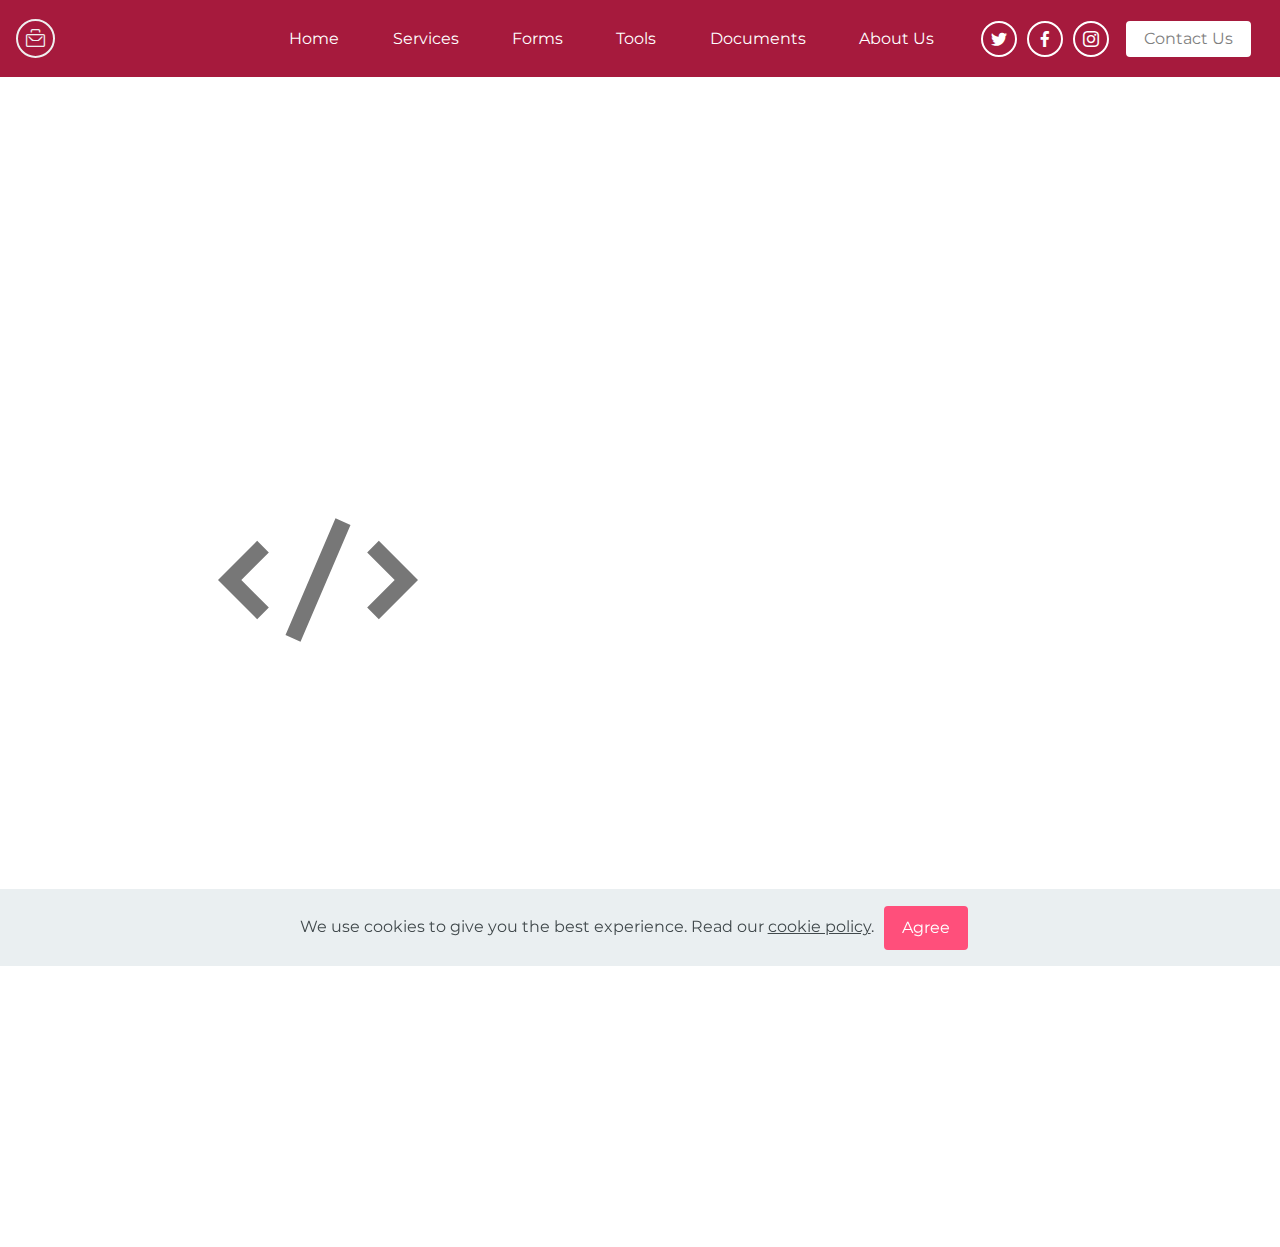
==== Form_Meeting_Logs.html @ e749a952 "Add files via upload" ====
<!DOCTYPE html>
<html  >
<head>
  <!-- Site made with Mobirise Website Builder v4.12.3, https://mobirise.com -->
  <meta charset="UTF-8">
  <meta http-equiv="X-UA-Compatible" content="IE=edge">
  <meta name="generator" content="Mobirise v4.12.3, mobirise.com">
  <meta name="viewport" content="width=device-width, initial-scale=1, minimum-scale=1">
  <link rel="shortcut icon" href="assets/images/800px-lady-with-an-ermine-leonardo-da-vinci-google-art-project-128x172.png" type="image/x-icon">
  <meta name="description" content="Form_Meeting_Logs">
  
  
  <title>Form_Meeting_Logs</title>
  <link rel="stylesheet" href="assets/web/assets/mobirise-icons/mobirise-icons.css">
  <link rel="stylesheet" href="assets/web/assets/mobirise-icons-bold/mobirise-icons-bold.css">
  <link rel="stylesheet" href="assets/tether/tether.min.css">
  <link rel="stylesheet" href="assets/bootstrap/css/bootstrap.min.css">
  <link rel="stylesheet" href="assets/bootstrap/css/bootstrap-grid.min.css">
  <link rel="stylesheet" href="assets/bootstrap/css/bootstrap-reboot.min.css">
  <link rel="stylesheet" href="assets/web/assets/gdpr-plugin/gdpr-styles.css">
  <link rel="stylesheet" href="assets/dropdown/css/style.css">
  <link rel="stylesheet" href="assets/socicon/css/styles.css">
  <link rel="stylesheet" href="assets/theme/css/style.css">
  <link rel="preload" as="style" href="assets/mobirise/css/mbr-additional.css"><link rel="stylesheet" href="assets/mobirise/css/mbr-additional.css" type="text/css">
  
  <script src="assets/web/assets/lazyload/lazyload.js"></script>

  

</head>
<body>

<!-- Analytics -->
Meligy consulting tools
<!-- /Analytics -->


  <section class="menu cid-rzB7jyCAAp" once="menu" id="menu2-7">

    
    

    <nav class="navbar navbar-dropdown navbar-fixed-top navbar-expand-lg">
        <div class="navbar-brand">
            
            <span class="navbar-caption-wrap"><a class="navbar-caption text-white display-5" href="https://mobiri.se"><span class="mbrib-briefcase mbr-iconfont mbr-iconfont-btn" style="font-size: 19px; color: rgb(239, 239, 239);"></span></a></span>
        </div>
        <button class="navbar-toggler" type="button" data-toggle="collapse" data-target="#navbarSupportedContent" aria-controls="navbarNavAltMarkup" aria-expanded="false" aria-label="Toggle navigation">
            <div class="hamburger">
                <span></span>
                <span></span>
                <span></span>
                <span></span>
            </div>
        </button>
      <div class="collapse navbar-collapse" id="navbarSupportedContent">
            <ul class="navbar-nav nav-dropdown" data-app-modern-menu="true"><li class="nav-item">
                    <a class="nav-link link text-white display-4" href="https://ithw.com" aria-expanded="true">
                        Home
                    </a>
                </li>
                <li class="nav-item">
                    <a class="nav-link link text-white display-4" href="https://ithw.com">
                        Services
                    </a>
                </li><li class="nav-item"><a class="nav-link link text-white display-4" href="https://ithw.com">
                        Forms</a></li><li class="nav-item"><a class="nav-link link text-white display-4" href="https://ithw.com">
                        Tools</a></li><li class="nav-item"><a class="nav-link link text-white display-4" href="https://ithw.com">
                        Documents</a></li>
                <li class="nav-item">
                    <a class="nav-link link text-white display-4" href="https://ithw.com">
                        About Us
                    </a>
                </li></ul>
            <div class="icons-menu">
              <div class="soc-item">
                <a href="https://www.facebook.com/Advisors2030" target="_blank">
                  <span class="mbr-iconfont socicon-twitter socicon"></span>
                </a>
              </div>
              <div class="soc-item">
                <a href="https://www.facebook.com/Advisors2030" target="_blank">
                  <span class="mbr-iconfont socicon-facebook socicon"></span>
                </a>
              </div>
              <div class="soc-item">
                <a href="https://www.facebook.com/Advisors2030" target="_blank">
                  <span class="mbr-iconfont socicon-instagram socicon"></span>
                </a>
              </div>
              
              
              
            </div>
            <div class="navbar-buttons mbr-section-btn"><a class="btn btn-sm btn-white display-4" href="mailto:advisors2030@outlook.com">
                    Contact Us
                </a></div>
      </div>
    </nav>
</section>

<div id="custom-html-a"><!-- Type valid HTML here -->

<div>
    
    <svg xmlns="http://www.w3.org/2000/svg" viewBox="0 0 24 24" fill="#777" width="200" height="200"><path d="M6.1 8.7L2.8 12l3.3 3.3-1.4 1.4L0 12l4.7-4.7 1.4 1.4zm13.2-1.4l-1.4 1.4 3.3 3.3-3.3 3.3 1.4 1.4L24 12l-4.7-4.7zM8.1 18.6l1.8.8 6-14-1.8-.8-6 14z"></path></svg>
    
    <iframe width="640px" height="480px" src="https://forms.office.com/Pages/ResponsePage.aspx?id=DQSIkWdsW0yxEjajBLZtrQAAAAAAAAAAAAYAAIggKUZURURYWEVFUFMySlBMMTRMNDM4R0M5WTIySS4u&amp;embed=true" frameborder="5" marginwidth="10" marginheight="10" style="border: none; max-width:500%; max-height:400vh" allowfullscreen="1" webkitallowfullscreen="1" mozallowfullscreen="1" msallowfullscreen=""> </iframe>
</div></div>

<iframe width="640px" height="480px" src="https://forms.office.com/Pages/ResponsePage.aspx?id=DQSIkWdsW0yxEjajBLZtrQAAAAAAAAAAAAYAAIggKUZURURYWEVFUFMySlBMMTRMNDM4R0M5WTIySS4u&amp;embed=true" frameborder="0" marginwidth="0" marginheight="0" style="border: none; max-width:100%; max-height:100vh" allowfullscreen="" webkitallowfullscreen="" mozallowfullscreen="" msallowfullscreen="" class="cid-spAYeFLg3x" id="testimonials1-b" data-rv-view="73"> </iframe>


  <script src="assets/web/assets/jquery/jquery.min.js"></script>
  <script src="assets/popper/popper.min.js"></script>
  <script src="assets/tether/tether.min.js"></script>
  <script src="assets/bootstrap/js/bootstrap.min.js"></script>
  <script src="assets/web/assets/cookies-alert-plugin/cookies-alert-core.js"></script>
  <script src="assets/web/assets/cookies-alert-plugin/cookies-alert-script.js"></script>
  <script src="assets/smoothscroll/smooth-scroll.js"></script>
  <script src="assets/dropdown/js/nav-dropdown.js"></script>
  <script src="assets/dropdown/js/navbar-dropdown.js"></script>
  <script src="assets/touch-swipe/jquery.touch-swipe.min.js"></script>
  <script src="assets/theme/js/script.js"></script>
  
  
<input name="cookieData" type="hidden" data-cookie-customDialogSelector='null' data-cookie-colorText='#424a4d' data-cookie-colorBg='rgba(234, 239, 241, 0.99)' data-cookie-textButton='Agree' data-cookie-colorButton='' data-cookie-colorLink='#424a4d' data-cookie-underlineLink='true' data-cookie-text="We use cookies to give you the best experience. Read our <a href='privacy.html'>cookie policy</a>.">
  
</body>
</html>
---- assets/web/assets/mobirise-icons/mobirise-icons.css ----
@font-face {
  font-family: 'MobiriseIcons';
  src:  url('mobirise-icons.eot?spat4u');
  src:  url('mobirise-icons.eot?spat4u#iefix') format('embedded-opentype'),
    url('mobirise-icons.ttf?spat4u') format('truetype'),
    url('mobirise-icons.woff?spat4u') format('woff'),
    url('mobirise-icons.svg?spat4u#MobiriseIcons') format('svg');
  font-weight: normal;
  font-style: normal;
  font-display: swap;
}

[class^="mbri-"], [class*=" mbri-"] {
  /* use !important to prevent issues with browser extensions that change fonts */
  font-family: MobiriseIcons !important;
  speak: none;
  font-style: normal;
  font-weight: normal;
  font-variant: normal;
  text-transform: none;
  line-height: 1;

  /* Better Font Rendering =========== */
  -webkit-font-smoothing: antialiased;
  -moz-osx-font-smoothing: grayscale;
}

.mbri-add-submenu:before {
  content: "\e900";
}
.mbri-alert:before {
  content: "\e901";
}
.mbri-align-center:before {
  content: "\e902";
}
.mbri-align-justify:before {
  content: "\e903";
}
.mbri-align-left:before {
  content: "\e904";
}
.mbri-align-right:before {
  content: "\e905";
}
.mbri-android:before {
  content: "\e906";
}
.mbri-apple:before {
  content: "\e907";
}
.mbri-arrow-down:before {
  content: "\e908";
}
.mbri-arrow-next:before {
  content: "\e909";
}
.mbri-arrow-prev:before {
  content: "\e90a";
}
.mbri-arrow-up:before {
  content: "\e90b";
}
.mbri-bold:before {
  content: "\e90c";
}
.mbri-bookmark:before {
  content: "\e90d";
}
.mbri-bootstrap:before {
  content: "\e90e";
}
.mbri-briefcase:before {
  content: "\e90f";
}
.mbri-browse:before {
  content: "\e910";
}
.mbri-bulleted-list:before {
  content: "\e911";
}
.mbri-calendar:before {
  content: "\e912";
}
.mbri-camera:before {
  content: "\e913";
}
.mbri-cart-add:before {
  content: "\e914";
}
.mbri-cart-full:before {
  content: "\e915";
}
.mbri-cash:before {
  content: "\e916";
}
.mbri-change-style:before {
  content: "\e917";
}
.mbri-chat:before {
  content: "\e918";
}
.mbri-clock:before {
  content: "\e919";
}
.mbri-close:before {
  content: "\e91a";
}
.mbri-cloud:before {
  content: "\e91b";
}
.mbri-code:before {
  content: "\e91c";
}
.mbri-contact-form:before {
  content: "\e91d";
}
.mbri-credit-card:before {
  content: "\e91e";
}
.mbri-cursor-click:before {
  content: "\e91f";
}
.mbri-cust-feedback:before {
  content: "\e920";
}
.mbri-database:before {
  content: "\e921";
}
.mbri-delivery:before {
  content: "\e922";
}
.mbri-desktop:before {
  content: "\e923";
}
.mbri-devices:before {
  content: "\e924";
}
.mbri-down:before {
  content: "\e925";
}
.mbri-download:before {
  content: "\e989";
}
.mbri-drag-n-drop:before {
  content: "\e927";
}
.mbri-drag-n-drop2:before {
  content: "\e928";
}
.mbri-edit:before {
  content: "\e929";
}
.mbri-edit2:before {
  content: "\e92a";
}
.mbri-error:before {
  content: "\e92b";
}
.mbri-extension:before {
  content: "\e92c";
}
.mbri-features:before {
  content: "\e92d";
}
.mbri-file:before {
  content: "\e92e";
}
.mbri-flag:before {
  content: "\e92f";
}
.mbri-folder:before {
  content: "\e930";
}
.mbri-gift:before {
  content: "\e931";
}
.mbri-github:before {
  content: "\e932";
}
.mbri-globe:before {
  content: "\e933";
}
.mbri-globe-2:before {
  content: "\e934";
}
.mbri-growing-chart:before {
  content: "\e935";
}
.mbri-hearth:before {
  content: "\e936";
}
.mbri-help:before {
  content: "\e937";
}
.mbri-home:before {
  content: "\e938";
}
.mbri-hot-cup:before {
  content: "\e939";
}
.mbri-idea:before {
  content: "\e93a";
}
.mbri-image-gallery:before {
  content: "\e93b";
}
.mbri-image-slider:before {
  content: "\e93c";
}
.mbri-info:before {
  content: "\e93d";
}
.mbri-italic:before {
  content: "\e93e";
}
.mbri-key:before {
  content: "\e93f";
}
.mbri-laptop:before {
  content: "\e940";
}
.mbri-layers:before {
  content: "\e941";
}
.mbri-left-right:before {
  content: "\e942";
}
.mbri-left:before {
  content: "\e943";
}
.mbri-letter:before {
  content: "\e944";
}
.mbri-like:before {
  content: "\e945";
}
.mbri-link:before {
  content: "\e946";
}
.mbri-lock:before {
  content: "\e947";
}
.mbri-login:before {
  content: "\e948";
}
.mbri-logout:before {
  content: "\e949";
}
.mbri-magic-stick:before {
  content: "\e94a";
}
.mbri-map-pin:before {
  content: "\e94b";
}
.mbri-menu:before {
  content: "\e94c";
}
.mbri-mobile:before {
  content: "\e94d";
}
.mbri-mobile2:before {
  content: "\e94e";
}
.mbri-mobirise:before {
  content: "\e94f";
}
.mbri-more-horizontal:before {
  content: "\e950";
}
.mbri-more-vertical:before {
  content: "\e951";
}
.mbri-music:before {
  content: "\e952";
}
.mbri-new-file:before {
  content: "\e953";
}
.mbri-numbered-list:before {
  content: "\e954";
}
.mbri-opened-folder:before {
  content: "\e955";
}
.mbri-pages:before {
  content: "\e956";
}
.mbri-paper-plane:before {
  content: "\e957";
}
.mbri-paperclip:before {
  content: "\e958";
}
.mbri-photo:before {
  content: "\e959";
}
.mbri-photos:before {
  content: "\e95a";
}
.mbri-pin:before {
  content: "\e95b";
}
.mbri-play:before {
  content: "\e95c";
}
.mbri-plus:before {
  content: "\e95d";
}
.mbri-preview:before {
  content: "\e95e";
}
.mbri-print:before {
  content: "\e95f";
}
.mbri-protect:before {
  content: "\e960";
}
.mbri-question:before {
  content: "\e961";
}
.mbri-quote-left:before {
  content: "\e962";
}
.mbri-quote-right:before {
  content: "\e963";
}
.mbri-refresh:before {
  content: "\e964";
}
.mbri-responsive:before {
  content: "\e965";
}
.mbri-right:before {
  content: "\e966";
}
.mbri-rocket:before {
  content: "\e967";
}
.mbri-sad-face:before {
  content: "\e968";
}
.mbri-sale:before {
  content: "\e969";
}
.mbri-save:before {
  content: "\e96a";
}
.mbri-search:before {
  content: "\e96b";
}
.mbri-setting:before {
  content: "\e96c";
}
.mbri-setting2:before {
  content: "\e96d";
}
.mbri-setting3:before {
  content: "\e96e";
}
.mbri-share:before {
  content: "\e96f";
}
.mbri-shopping-bag:before {
  content: "\e970";
}
.mbri-shopping-basket:before {
  content: "\e971";
}
.mbri-shopping-cart:before {
  content: "\e972";
}
.mbri-sites:before {
  content: "\e973";
}
.mbri-smile-face:before {
  content: "\e974";
}
.mbri-speed:before {
  content: "\e975";
}
.mbri-star:before {
  content: "\e976";
}
.mbri-success:before {
  content: "\e977";
}
.mbri-sun:before {
  content: "\e978";
}
.mbri-sun2:before {
  content: "\e979";
}
.mbri-tablet:before {
  content: "\e97a";
}
.mbri-tablet-vertical:before {
  content: "\e97b";
}
.mbri-target:before {
  content: "\e97c";
}
.mbri-timer:before {
  content: "\e97d";
}
.mbri-to-ftp:before {
  content: "\e97e";
}
.mbri-to-local-drive:before {
  content: "\e97f";
}
.mbri-touch-swipe:before {
  content: "\e980";
}
.mbri-touch:before {
  content: "\e981";
}
.mbri-trash:before {
  content: "\e982";
}
.mbri-underline:before {
  content: "\e983";
}
.mbri-unlink:before {
  content: "\e984";
}
.mbri-unlock:before {
  content: "\e985";
}
.mbri-up-down:before {
  content: "\e986";
}
.mbri-up:before {
  content: "\e987";
}
.mbri-update:before {
  content: "\e988";
}
.mbri-upload:before {
 content: "\e926"; 
}
.mbri-user:before {
  content: "\e98a";
}
.mbri-user2:before {
  content: "\e98b";
}
.mbri-users:before {
  content: "\e98c";
}
.mbri-video:before {
  content: "\e98d";
}
.mbri-video-play:before {
  content: "\e98e";
}
.mbri-watch:before {
  content: "\e98f";
}
.mbri-website-theme:before {
  content: "\e990";
}
.mbri-wifi:before {
  content: "\e991";
}
.mbri-windows:before {
  content: "\e992";
}
.mbri-zoom-out:before {
  content: "\e993";
}
.mbri-redo:before {
  content: "\e994";
}
.mbri-undo:before {
  content: "\e995";
}
---- assets/web/assets/mobirise-icons-bold/mobirise-icons-bold.css ----
@font-face {
  font-family: 'mobirise-icons-bold';
  font-display: swap;
  src:  url('mobirise-icons-bold.eot?m1l4yr');
  src:  url('mobirise-icons-bold.eot?m1l4yr#iefix') format('embedded-opentype'),
    url('mobirise-icons-bold.ttf?m1l4yr') format('truetype'),
    url('mobirise-icons-bold.woff?m1l4yr') format('woff'),
    url('mobirise-icons-bold.svg?m1l4yr#mobirise-icons-bold') format('svg');
  font-weight: normal;
  font-style: normal;
}

[class^="mbrib-"], [class*="mbrib-"] {
  /* use !important to prevent issues with browser extensions that change fonts */
  font-family: 'mobirise-icons-bold' !important;
  speak: none;
  font-style: normal;
  font-weight: normal;
  font-variant: normal;
  text-transform: none;
  line-height: 1;

  /* Better Font Rendering =========== */
  -webkit-font-smoothing: antialiased;
  -moz-osx-font-smoothing: grayscale;
}

.mbrib-add-submenu:before {
  content: "\e900";
}
.mbrib-alert:before {
  content: "\e901";
}
.mbrib-align-center:before {
  content: "\e902";
}
.mbrib-align-justify:before {
  content: "\e903";
}
.mbrib-align-left:before {
  content: "\e904";
}
.mbrib-align-right:before {
  content: "\e905";
}
.mbrib-android:before {
  content: "\e906";
}
.mbrib-apple:before {
  content: "\e907";
}
.mbrib-arrow-down:before {
  content: "\e908";
}
.mbrib-arrow-next:before {
  content: "\e909";
}
.mbrib-arrow-prev:before {
  content: "\e90a";
}
.mbrib-arrow-up:before {
  content: "\e90b";
}
.mbrib-bold:before {
  content: "\e90c";
}
.mbrib-bookmark:before {
  content: "\e90d";
}
.mbrib-bootstrap:before {
  content: "\e90e";
}
.mbrib-briefcase:before {
  content: "\e90f";
}
.mbrib-browse:before {
  content: "\e910";
}
.mbrib-bulleted-list:before {
  content: "\e911";
}
.mbrib-calendar:before {
  content: "\e912";
}
.mbrib-camera:before {
  content: "\e913";
}
.mbrib-cart-add:before {
  content: "\e914";
}
.mbrib-cart-full:before {
  content: "\e915";
}
.mbrib-cash:before {
  content: "\e916";
}
.mbrib-change-style:before {
  content: "\e917";
}
.mbrib-chat:before {
  content: "\e918";
}
.mbrib-clock:before {
  content: "\e919";
}
.mbrib-close:before {
  content: "\e91a";
}
.mbrib-cloud:before {
  content: "\e91b";
}
.mbrib-code:before {
  content: "\e91c";
}
.mbrib-contact-form:before {
  content: "\e91d";
}
.mbrib-credit-card:before {
  content: "\e91e";
}
.mbrib-cursor-click:before {
  content: "\e91f";
}
.mbrib-cust-feedback:before {
  content: "\e920";
}
.mbrib-database:before {
  content: "\e921";
}
.mbrib-delivery:before {
  content: "\e922";
}
.mbrib-desktop:before {
  content: "\e923";
}
.mbrib-devices:before {
  content: "\e924";
}
.mbrib-down:before {
  content: "\e925";
}
.mbrib-download:before {
  content: "\e926";
}
.mbrib-drag-n-drop:before {
  content: "\e927";
}
.mbrib-drag-n-drop2:before {
  content: "\e928";
}
.mbrib-edit:before {
  content: "\e929";
}
.mbrib-edit2:before {
  content: "\e92a";
}
.mbrib-error:before {
  content: "\e92b";
}
.mbrib-extension:before {
  content: "\e92c";
}
.mbrib-features:before {
  content: "\e92d";
}
.mbrib-file:before {
  content: "\e92e";
}
.mbrib-flag:before {
  content: "\e92f";
}
.mbrib-folder:before {
  content: "\e930";
}
.mbrib-gift:before {
  content: "\e931";
}
.mbrib-github:before {
  content: "\e932";
}
.mbrib-globe-2:before {
  content: "\e933";
}
.mbrib-globe:before {
  content: "\e934";
}
.mbrib-growing-chart:before {
  content: "\e935";
}
.mbrib-hearth:before {
  content: "\e936";
}
.mbrib-help:before {
  content: "\e937";
}
.mbrib-home:before {
  content: "\e938";
}
.mbrib-hot-cup:before {
  content: "\e939";
}
.mbrib-idea:before {
  content: "\e93a";
}
.mbrib-image-gallery:before {
  content: "\e93b";
}
.mbrib-image-slider:before {
  content: "\e93c";
}
.mbrib-info:before {
  content: "\e93d";
}
.mbrib-italic:before {
  content: "\e93e";
}
.mbrib-key:before {
  content: "\e93f";
}
.mbrib-laptop:before {
  content: "\e940";
}
.mbrib-layers:before {
  content: "\e941";
}
.mbrib-left-right:before {
  content: "\e942";
}
.mbrib-left:before {
  content: "\e943";
}
.mbrib-letter:before {
  content: "\e944";
}
.mbrib-like:before {
  content: "\e945";
}
.mbrib-link:before {
  content: "\e946";
}
.mbrib-lock:before {
  content: "\e947";
}
.mbrib-login:before {
  content: "\e948";
}
.mbrib-logout:before {
  content: "\e949";
}
.mbrib-magic-stick:before {
  content: "\e94a";
}
.mbrib-map-pin:before {
  content: "\e94b";
}
.mbrib-menu:before {
  content: "\e94c";
}
.mbrib-mobile:before {
  content: "\e94d";
}
.mbrib-mobile2:before {
  content: "\e94e";
}
.mbrib-mobirise:before {
  content: "\e94f";
}
.mbrib-more-horizontal:before {
  content: "\e950";
}
.mbrib-more-vertical:before {
  content: "\e951";
}
.mbrib-music:before {
  content: "\e952";
}
.mbrib-new-file:before {
  content: "\e953";
}
.mbrib-numbered-list:before {
  content: "\e954";
}
.mbrib-opened-folder:before {
  content: "\e955";
}
.mbrib-pages:before {
  content: "\e956";
}
.mbrib-paper-plane:before {
  content: "\e957";
}
.mbrib-paperclip:before {
  content: "\e958";
}
.mbrib-photo:before {
  content: "\e959";
}
.mbrib-photos:before {
  content: "\e95a";
}
.mbrib-pin:before {
  content: "\e95b";
}
.mbrib-play:before {
  content: "\e95c";
}
.mbrib-plus:before {
  content: "\e95d";
}
.mbrib-preview:before {
  content: "\e95e";
}
.mbrib-print:before {
  content: "\e95f";
}
.mbrib-protect:before {
  content: "\e960";
}
.mbrib-question:before {
  content: "\e961";
}
.mbrib-quote-left:before {
  content: "\e962";
}
.mbrib-quote-right:before {
  content: "\e963";
}
.mbrib-redo:before {
  content: "\e964";
}
.mbrib-refresh:before {
  content: "\e965";
}
.mbrib-responsive:before {
  content: "\e966";
}
.mbrib-right:before {
  content: "\e967";
}
.mbrib-rocket:before {
  content: "\e968";
}
.mbrib-sad-face:before {
  content: "\e969";
}
.mbrib-sale:before {
  content: "\e96a";
}
.mbrib-save:before {
  content: "\e96b";
}
.mbrib-search:before {
  content: "\e96c";
}
.mbrib-setting:before {
  content: "\e96d";
}
.mbrib-setting2:before {
  content: "\e96e";
}
.mbrib-setting3:before {
  content: "\e96f";
}
.mbrib-share:before {
  content: "\e970";
}
.mbrib-shopping-bag:before {
  content: "\e971";
}
.mbrib-shopping-basket:before {
  content: "\e972";
}
.mbrib-shopping-cart:before {
  content: "\e973";
}
.mbrib-sites:before {
  content: "\e974";
}
.mbrib-smile-face:before {
  content: "\e975";
}
.mbrib-speed:before {
  content: "\e976";
}
.mbrib-star:before {
  content: "\e977";
}
.mbrib-success:before {
  content: "\e978";
}
.mbrib-sun:before {
  content: "\e979";
}
.mbrib-sun2:before {
  content: "\e97a";
}
.mbrib-tablet-vertical:before {
  content: "\e97b";
}
.mbrib-tablet:before {
  content: "\e97c";
}
.mbrib-target:before {
  content: "\e97d";
}
.mbrib-timer:before {
  content: "\e97e";
}
.mbrib-to-ftp:before {
  content: "\e97f";
}
.mbrib-to-local-drive:before {
  content: "\e980";
}
.mbrib-touch-swipe:before {
  content: "\e981";
}
.mbrib-touch:before {
  content: "\e982";
}
.mbrib-trash:before {
  content: "\e983";
}
.mbrib-underline:before {
  content: "\e984";
}
.mbrib-undo:before {
  content: "\e985";
}
.mbrib-unlink:before {
  content: "\e986";
}
.mbrib-unlock:before {
  content: "\e987";
}
.mbrib-up-down:before {
  content: "\e988";
}
.mbrib-up:before {
  content: "\e989";
}
.mbrib-update:before {
  content: "\e98a";
}
.mbrib-upload:before {
  content: "\e98b";
}
.mbrib-user:before {
  content: "\e98c";
}
.mbrib-user2:before {
  content: "\e98d";
}
.mbrib-users:before {
  content: "\e98e";
}
.mbrib-video-play:before {
  content: "\e98f";
}
.mbrib-video:before {
  content: "\e990";
}
.mbrib-watch:before {
  content: "\e991";
}
.mbrib-website-theme:before {
  content: "\e992";
}
.mbrib-wifi:before {
  content: "\e993";
}
.mbrib-windows:before {
  content: "\e994";
}
.mbrib-zoom-out:before {
  content: "\e995";
}
---- assets/web/assets/gdpr-plugin/gdpr-styles.css ----
.gdpr-block {
    padding: 10px;
    font-size: 14px;
    display: block;
    width: 100%;
    text-align: center;
}
.gdpr-block.covert {
	display: none;
}
.textGDPR {
    position: relative;
}
.gdpr-block label span.textGDPR input[name='gdpr']{
    width: 15px;
    height: 15px;
    margin: 0;
    position: absolute;
    top: 2px;
    left: -20px;
}
.gdpr-block label {
    color: #a7a7a7;
    vertical-align: middle;
    user-select: none;
    margin-bottom: 0;
}
---- assets/dropdown/css/style.css ----
.navbar-dropdown {
  left: 0;
  padding: 0;
  position: absolute;
  right: 0;
  top: 0;
  transition: all 0.45s ease;
  z-index: 1030;
  background: #282828; }
  .navbar-dropdown .navbar-logo {
    margin-right: 0.8rem;
    transition: margin 0.3s ease-in-out;
    vertical-align: middle; }
    .navbar-dropdown .navbar-logo img {
      height: 3.125rem;
      transition: all 0.3s ease-in-out; }
    .navbar-dropdown .navbar-logo.mbr-iconfont {
      font-size: 3.125rem;
      line-height: 3.125rem; }
  .navbar-dropdown .navbar-caption {
    font-weight: 700;
    white-space: normal;
    vertical-align: -4px;
    line-height: 3.125rem !important; }
    .navbar-dropdown .navbar-caption, .navbar-dropdown .navbar-caption:hover {
      color: inherit;
      text-decoration: none; }
  .navbar-dropdown .mbr-iconfont + .navbar-caption {
    vertical-align: -1px; }
  .navbar-dropdown.navbar-fixed-top {
    position: fixed; }
  .navbar-dropdown .navbar-brand span {
    vertical-align: -4px; }
  .navbar-dropdown.bg-color.transparent {
    background: none; }
  .navbar-dropdown.navbar-short .navbar-brand {
    padding: 0.625rem 0; }
    .navbar-dropdown.navbar-short .navbar-brand span {
      vertical-align: -1px; }
  .navbar-dropdown.navbar-short .navbar-caption {
    line-height: 2.375rem !important;
    vertical-align: -2px; }
  .navbar-dropdown.navbar-short .navbar-logo {
    margin-right: 0.5rem; }
    .navbar-dropdown.navbar-short .navbar-logo img {
      height: 2.375rem; }
    .navbar-dropdown.navbar-short .navbar-logo.mbr-iconfont {
      font-size: 2.375rem;
      line-height: 2.375rem; }
  .navbar-dropdown.navbar-short .mbr-table-cell {
    height: 3.625rem; }
  .navbar-dropdown .navbar-close {
    left: 0.6875rem;
    position: fixed;
    top: 0.75rem;
    z-index: 1000; }
  .navbar-dropdown .hamburger-icon {
    content: "";
    display: inline-block;
    vertical-align: middle;
    width: 16px;
    -webkit-box-shadow: 0 -6px 0 1px #282828,0 0 0 1px #282828,0 6px 0 1px #282828;
    -moz-box-shadow: 0 -6px 0 1px #282828,0 0 0 1px #282828,0 6px 0 1px #282828;
    box-shadow: 0 -6px 0 1px #282828,0 0 0 1px #282828,0 6px 0 1px #282828; }

.dropdown-menu .dropdown-toggle[data-toggle="dropdown-submenu"]::after {
  border-bottom: 0.35em solid transparent;
  border-left: 0.35em solid;
  border-right: 0;
  border-top: 0.35em solid transparent;
  margin-left: 0.3rem; }

.dropdown-menu .dropdown-item:focus {
  outline: 0; }

.nav-dropdown {
  font-size: 0.75rem;
  font-weight: 500;
  height: auto !important; }
  .nav-dropdown .nav-btn {
    padding-left: 1rem; }
  .nav-dropdown .link {
    margin: .667em 1.667em;
    font-weight: 500;
    padding: 0;
    transition: color .2s ease-in-out; }
    .nav-dropdown .link.dropdown-toggle {
      margin-right: 2.583em; }
      .nav-dropdown .link.dropdown-toggle::after {
        margin-left: .25rem;
        border-top: 0.35em solid;
        border-right: 0.35em solid transparent;
        border-left: 0.35em solid transparent;
        border-bottom: 0; }
      .nav-dropdown .link.dropdown-toggle[aria-expanded="true"] {
        margin: 0;
        padding: 0.667em 3.263em  0.667em 1.667em; }
  .nav-dropdown .link::after,
  .nav-dropdown .dropdown-item::after {
    color: inherit; }
  .nav-dropdown .btn {
    font-size: 0.75rem;
    font-weight: 700;
    letter-spacing: 0;
    margin-bottom: 0;
    padding-left: 1.25rem;
    padding-right: 1.25rem; }
  .nav-dropdown .dropdown-menu {
    border-radius: 0;
    border: 0;
    left: 0;
    margin: 0;
    padding-bottom: 1.25rem;
    padding-top: 1.25rem;
    position: relative; }
  .nav-dropdown .dropdown-submenu {
    margin-left: 0.125rem;
    top: 0; }
  .nav-dropdown .dropdown-item {
    font-weight: 500;
    line-height: 2;
    padding: 0.3846em 4.615em 0.3846em 1.5385em;
    position: relative;
    transition: color .2s ease-in-out, background-color .2s ease-in-out; }
    .nav-dropdown .dropdown-item::after {
      margin-top: -0.3077em;
      position: absolute;
      right: 1.1538em;
      top: 50%; }
    .nav-dropdown .dropdown-item:focus, .nav-dropdown .dropdown-item:hover {
      background: none; }

@media (max-width: 767px) {
  .nav-dropdown.navbar-toggleable-sm {
    bottom: 0;
    display: none;
    left: 0;
    overflow-x: hidden;
    position: fixed;
    top: 0;
    transform: translateX(-100%);
    -ms-transform: translateX(-100%);
    -webkit-transform: translateX(-100%);
    width: 18.75rem;
    z-index: 999; } }
.nav-dropdown.navbar-toggleable-xl {
  bottom: 0;
  display: none;
  left: 0;
  overflow-x: hidden;
  position: fixed;
  top: 0;
  transform: translateX(-100%);
  -ms-transform: translateX(-100%);
  -webkit-transform: translateX(-100%);
  width: 18.75rem;
  z-index: 999; }

.nav-dropdown-sm {
  display: block !important;
  overflow-x: hidden;
  overflow: auto;
  padding-top: 3.875rem; }
  .nav-dropdown-sm::after {
    content: "";
    display: block;
    height: 3rem;
    width: 100%; }
  .nav-dropdown-sm.collapse.in ~ .navbar-close {
    display: block !important; }
  .nav-dropdown-sm.collapsing, .nav-dropdown-sm.collapse.in {
    transform: translateX(0);
    -ms-transform: translateX(0);
    -webkit-transform: translateX(0);
    transition: all 0.25s ease-out;
    -webkit-transition: all 0.25s ease-out;
    background: #282828; }
  .nav-dropdown-sm.collapsing[aria-expanded="false"] {
    transform: translateX(-100%);
    -ms-transform: translateX(-100%);
    -webkit-transform: translateX(-100%); }
  .nav-dropdown-sm .nav-item {
    display: block;
    margin-left: 0 !important;
    padding-left: 0; }
  .nav-dropdown-sm .link,
  .nav-dropdown-sm .dropdown-item {
    border-top: 1px dotted rgba(255, 255, 255, 0.1);
    font-size: 0.8125rem;
    line-height: 1.6;
    margin: 0 !important;
    padding: 0.875rem 2.4rem 0.875rem 1.5625rem !important;
    position: relative;
    white-space: normal; }
    .nav-dropdown-sm .link:focus, .nav-dropdown-sm .link:hover,
    .nav-dropdown-sm .dropdown-item:focus,
    .nav-dropdown-sm .dropdown-item:hover {
      background: rgba(0, 0, 0, 0.2) !important;
      color: #c0a375; }
  .nav-dropdown-sm .nav-btn {
    position: relative;
    padding: 1.5625rem 1.5625rem 0 1.5625rem; }
    .nav-dropdown-sm .nav-btn::before {
      border-top: 1px dotted rgba(255, 255, 255, 0.1);
      content: "";
      left: 0;
      position: absolute;
      top: 0;
      width: 100%; }
    .nav-dropdown-sm .nav-btn + .nav-btn {
      padding-top: 0.625rem; }
      .nav-dropdown-sm .nav-btn + .nav-btn::before {
        display: none; }
  .nav-dropdown-sm .btn {
    padding: 0.625rem 0; }
  .nav-dropdown-sm .dropdown-toggle[data-toggle="dropdown-submenu"]::after {
    margin-left: .25rem;
    border-top: 0.35em solid;
    border-right: 0.35em solid transparent;
    border-left: 0.35em solid transparent;
    border-bottom: 0; }
  .nav-dropdown-sm .dropdown-toggle[data-toggle="dropdown-submenu"][aria-expanded="true"]::after {
    border-top: 0;
    border-right: 0.35em solid transparent;
    border-left: 0.35em solid transparent;
    border-bottom: 0.35em solid; }
  .nav-dropdown-sm .dropdown-menu {
    margin: 0;
    padding: 0;
    position: relative;
    top: 0;
    left: 0;
    width: 100%;
    border: 0;
    float: none;
    border-radius: 0;
    background: none; }
  .nav-dropdown-sm .dropdown-submenu {
    left: 100%;
    margin-left: 0.125rem;
    margin-top: -1.25rem;
    top: 0; }

.navbar-toggleable-sm .nav-dropdown .dropdown-menu {
  position: absolute; }

.navbar-toggleable-sm .nav-dropdown .dropdown-submenu {
  left: 100%;
  margin-left: 0.125rem;
  margin-top: -1.25rem;
  top: 0; }

.navbar-toggleable-sm.opened .nav-dropdown .dropdown-menu {
  position: relative; }

.navbar-toggleable-sm.opened .nav-dropdown .dropdown-submenu {
  left: 0;
  margin-left: 00rem;
  margin-top: 0rem;
  top: 0; }

.is-builder .nav-dropdown.collapsing {
  transition: none !important; }

/*# sourceMappingURL=style.css.map */
---- assets/socicon/css/styles.css ----
@charset "UTF-8";

@font-face {
  font-family: 'Socicon';
  src:  url('../fonts/socicon.eot');
  src:  url('../fonts/socicon.eot?#iefix') format('embedded-opentype'),
    url('../fonts/socicon.woff2') format('woff2'),
    url('../fonts/socicon.ttf') format('truetype'),
    url('../fonts/socicon.woff') format('woff'),
    url('../fonts/socicon.svg#socicon') format('svg');
  font-weight: normal;
  font-style: normal;
}

[data-icon]:before {
  font-family: "socicon" !important;
  content: attr(data-icon);
  font-style: normal !important;
  font-weight: normal !important;
  font-variant: normal !important;
  text-transform: none !important;
  speak: none;
  line-height: 1;
  -webkit-font-smoothing: antialiased;
  -moz-osx-font-smoothing: grayscale;
}

[class^="socicon-"], [class*=" socicon-"] {
  /* use !important to prevent issues with browser extensions that change fonts */
  font-family: 'Socicon' !important;
  speak: none;
  font-style: normal;
  font-weight: normal;
  font-variant: normal;
  text-transform: none;
  line-height: 1;

  /* Better Font Rendering =========== */
  -webkit-font-smoothing: antialiased;
  -moz-osx-font-smoothing: grayscale;
}

.socicon-eitaa:before {
  content: "\e97c";
}
.socicon-soroush:before {
  content: "\e97d";
}
.socicon-bale:before {
  content: "\e97e";
}
.socicon-zazzle:before {
  content: "\e97b";
}
.socicon-society6:before {
  content: "\e97a";
}
.socicon-redbubble:before {
  content: "\e979";
}
.socicon-avvo:before {
  content: "\e978";
}
.socicon-stitcher:before {
  content: "\e977";
}
.socicon-googlehangouts:before {
  content: "\e974";
}
.socicon-dlive:before {
  content: "\e975";
}
.socicon-vsco:before {
  content: "\e976";
}
.socicon-flipboard:before {
  content: "\e973";
}
.socicon-ubuntu:before {
  content: "\e958";
}
.socicon-artstation:before {
  content: "\e959";
}
.socicon-invision:before {
  content: "\e95a";
}
.socicon-torial:before {
  content: "\e95b";
}
.socicon-collectorz:before {
  content: "\e95c";
}
.socicon-seenthis:before {
  content: "\e95d";
}
.socicon-googleplaymusic:before {
  content: "\e95e";
}
.socicon-debian:before {
  content: "\e95f";
}
.socicon-filmfreeway:before {
  content: "\e960";
}
.socicon-gnome:before {
  content: "\e961";
}
.socicon-itchio:before {
  content: "\e962";
}
.socicon-jamendo:before {
  content: "\e963";
}
.socicon-mix:before {
  content: "\e964";
}
.socicon-sharepoint:before {
  content: "\e965";
}
.socicon-tinder:before {
  content: "\e966";
}
.socicon-windguru:before {
  content: "\e967";
}
.socicon-cdbaby:before {
  content: "\e968";
}
.socicon-elementaryos:before {
  content: "\e969";
}
.socicon-stage32:before {
  content: "\e96a";
}
.socicon-tiktok:before {
  content: "\e96b";
}
.socicon-gitter:before {
  content: "\e96c";
}
.socicon-letterboxd:before {
  content: "\e96d";
}
.socicon-threema:before {
  content: "\e96e";
}
.socicon-splice:before {
  content: "\e96f";
}
.socicon-metapop:before {
  content: "\e970";
}
.socicon-naver:before {
  content: "\e971";
}
.socicon-remote:before {
  content: "\e972";
}
.socicon-internet:before {
  content: "\e957";
}
.socicon-moddb:before {
  content: "\e94b";
}
.socicon-indiedb:before {
  content: "\e94c";
}
.socicon-traxsource:before {
  content: "\e94d";
}
.socicon-gamefor:before {
  content: "\e94e";
}
.socicon-pixiv:before {
  content: "\e94f";
}
.socicon-myanimelist:before {
  content: "\e950";
}
.socicon-blackberry:before {
  content: "\e951";
}
.socicon-wickr:before {
  content: "\e952";
}
.socicon-spip:before {
  content: "\e953";
}
.socicon-napster:before {
  content: "\e954";
}
.socicon-beatport:before {
  content: "\e955";
}
.socicon-hackerone:before {
  content: "\e956";
}
.socicon-hackernews:before {
  content: "\e946";
}
.socicon-smashwords:before {
  content: "\e947";
}
.socicon-kobo:before {
  content: "\e948";
}
.socicon-bookbub:before {
  content: "\e949";
}
.socicon-mailru:before {
  content: "\e94a";
}
.socicon-gitlab:before {
  content: "\e945";
}
.socicon-instructables:before {
  content: "\e944";
}
.socicon-portfolio:before {
  content: "\e943";
}
.socicon-codered:before {
  content: "\e940";
}
.socicon-origin:before {
  content: "\e941";
}
.socicon-nextdoor:before {
  content: "\e942";
}
.socicon-udemy:before {
  content: "\e93f";
}
.socicon-livemaster:before {
  content: "\e93e";
}
.socicon-crunchbase:before {
  content: "\e93b";
}
.socicon-homefy:before {
  content: "\e93c";
}
.socicon-calendly:before {
  content: "\e93d";
}
.socicon-realtor:before {
  content: "\e90f";
}
.socicon-tidal:before {
  content: "\e910";
}
.socicon-qobuz:before {
  content: "\e911";
}
.socicon-natgeo:before {
  content: "\e912";
}
.socicon-mastodon:before {
  content: "\e913";
}
.socicon-unsplash:before {
  content: "\e914";
}
.socicon-homeadvisor:before {
  content: "\e915";
}
.socicon-angieslist:before {
  content: "\e916";
}
.socicon-codepen:before {
  content: "\e917";
}
.socicon-slack:before {
  content: "\e918";
}
.socicon-openaigym:before {
  content: "\e919";
}
.socicon-logmein:before {
  content: "\e91a";
}
.socicon-fiverr:before {
  content: "\e91b";
}
.socicon-gotomeeting:before {
  content: "\e91c";
}
.socicon-aliexpress:before {
  content: "\e91d";
}
.socicon-guru:before {
  content: "\e91e";
}
.socicon-appstore:before {
  content: "\e91f";
}
.socicon-homes:before {
  content: "\e920";
}
.socicon-zoom:before {
  content: "\e921";
}
.socicon-alibaba:before {
  content: "\e922";
}
.socicon-craigslist:before {
  content: "\e923";
}
.socicon-wix:before {
  content: "\e924";
}
.socicon-redfin:before {
  content: "\e925";
}
.socicon-googlecalendar:before {
  content: "\e926";
}
.socicon-shopify:before {
  content: "\e927";
}
.socicon-freelancer:before {
  content: "\e928";
}
.socicon-seedrs:before {
  content: "\e929";
}
.socicon-bing:before {
  content: "\e92a";
}
.socicon-doodle:before {
  content: "\e92b";
}
.socicon-bonanza:before {
  content: "\e92c";
}
.socicon-squarespace:before {
  content: "\e92d";
}
.socicon-toptal:before {
  content: "\e92e";
}
.socicon-gust:before {
  content: "\e92f";
}
.socicon-ask:before {
  content: "\e930";
}
.socicon-trulia:before {
  content: "\e931";
}
.socicon-loomly:before {
  content: "\e932";
}
.socicon-ghost:before {
  content: "\e933";
}
.socicon-upwork:before {
  content: "\e934";
}
.socicon-fundable:before {
  content: "\e935";
}
.socicon-booking:before {
  content: "\e936";
}
.socicon-googlemaps:before {
  content: "\e937";
}
.socicon-zillow:before {
  content: "\e938";
}
.socicon-niconico:before {
  content: "\e939";
}
.socicon-toneden:before {
  content: "\e93a";
}
.socicon-augment:before {
  content: "\e908";
}
.socicon-bitbucket:before {
  content: "\e909";
}
.socicon-fyuse:before {
  content: "\e90a";
}
.socicon-yt-gaming:before {
  content: "\e90b";
}
.socicon-sketchfab:before {
  content: "\e90c";
}
.socicon-mobcrush:before {
  content: "\e90d";
}
.socicon-microsoft:before {
  content: "\e90e";
}
.socicon-pandora:before {
  content: "\e907";
}
.socicon-messenger:before {
  content: "\e906";
}
.socicon-gamewisp:before {
  content: "\e905";
}
.socicon-bloglovin:before {
  content: "\e904";
}
.socicon-tunein:before {
  content: "\e903";
}
.socicon-gamejolt:before {
  content: "\e901";
}
.socicon-trello:before {
  content: "\e902";
}
.socicon-spreadshirt:before {
  content: "\e900";
}
.socicon-500px:before {
  content: "\e000";
}
.socicon-8tracks:before {
  content: "\e001";
}
.socicon-airbnb:before {
  content: "\e002";
}
.socicon-alliance:before {
  content: "\e003";
}
.socicon-amazon:before {
  content: "\e004";
}
.socicon-amplement:before {
  content: "\e005";
}
.socicon-android:before {
  content: "\e006";
}
.socicon-angellist:before {
  content: "\e007";
}
.socicon-apple:before {
  content: "\e008";
}
.socicon-appnet:before {
  content: "\e009";
}
.socicon-baidu:before {
  content: "\e00a";
}
.socicon-bandcamp:before {
  content: "\e00b";
}
.socicon-battlenet:before {
  content: "\e00c";
}
.socicon-mixer:before {
  content: "\e00d";
}
.socicon-bebee:before {
  content: "\e00e";
}
.socicon-bebo:before {
  content: "\e00f";
}
.socicon-behance:before {
  content: "\e010";
}
.socicon-blizzard:before {
  content: "\e011";
}
.socicon-blogger:before {
  content: "\e012";
}
.socicon-buffer:before {
  content: "\e013";
}
.socicon-chrome:before {
  content: "\e014";
}
.socicon-coderwall:before {
  content: "\e015";
}
.socicon-curse:before {
  content: "\e016";
}
.socicon-dailymotion:before {
  content: "\e017";
}
.socicon-deezer:before {
  content: "\e018";
}
.socicon-delicious:before {
  content: "\e019";
}
.socicon-deviantart:before {
  content: "\e01a";
}
.socicon-diablo:before {
  content: "\e01b";
}
.socicon-digg:before {
  content: "\e01c";
}
.socicon-discord:before {
  content: "\e01d";
}
.socicon-disqus:before {
  content: "\e01e";
}
.socicon-douban:before {
  content: "\e01f";
}
.socicon-draugiem:before {
  content: "\e020";
}
.socicon-dribbble:before {
  content: "\e021";
}
.socicon-drupal:before {
  content: "\e022";
}
.socicon-ebay:before {
  content: "\e023";
}
.socicon-ello:before {
  content: "\e024";
}
.socicon-endomodo:before {
  content: "\e025";
}
.socicon-envato:before {
  content: "\e026";
}
.socicon-etsy:before {
  content: "\e027";
}
.socicon-facebook:before {
  content: "\e028";
}
.socicon-feedburner:before {
  content: "\e029";
}
.socicon-filmweb:before {
  content: "\e02a";
}
.socicon-firefox:before {
  content: "\e02b";
}
.socicon-flattr:before {
  content: "\e02c";
}
.socicon-flickr:before {
  content: "\e02d";
}
.socicon-formulr:before {
  content: "\e02e";
}
.socicon-forrst:before {
  content: "\e02f";
}
.socicon-foursquare:before {
  content: "\e030";
}
.socicon-friendfeed:before {
  content: "\e031";
}
.socicon-github:before {
  content: "\e032";
}
.socicon-goodreads:before {
  content: "\e033";
}
.socicon-google:before {
  content: "\e034";
}
.socicon-googlescholar:before {
  content: "\e035";
}
.socicon-googlegroups:before {
  content: "\e036";
}
.socicon-googlephotos:before {
  content: "\e037";
}
.socicon-googleplus:before {
  content: "\e038";
}
.socicon-grooveshark:before {
  content: "\e039";
}
.socicon-hackerrank:before {
  content: "\e03a";
}
.socicon-hearthstone:before {
  content: "\e03b";
}
.socicon-hellocoton:before {
  content: "\e03c";
}
.socicon-heroes:before {
  content: "\e03d";
}
.socicon-smashcast:before {
  content: "\e03e";
}
.socicon-horde:before {
  content: "\e03f";
}
.socicon-houzz:before {
  content: "\e040";
}
.socicon-icq:before {
  content: "\e041";
}
.socicon-identica:before {
  content: "\e042";
}
.socicon-imdb:before {
  content: "\e043";
}
.socicon-instagram:before {
  content: "\e044";
}
.socicon-issuu:before {
  content: "\e045";
}
.socicon-istock:before {
  content: "\e046";
}
.socicon-itunes:before {
  content: "\e047";
}
.socicon-keybase:before {
  content: "\e048";
}
.socicon-lanyrd:before {
  content: "\e049";
}
.socicon-lastfm:before {
  content: "\e04a";
}
.socicon-line:before {
  content: "\e04b";
}
.socicon-linkedin:before {
  content: "\e04c";
}
.socicon-livejournal:before {
  content: "\e04d";
}
.socicon-lyft:before {
  content: "\e04e";
}
.socicon-macos:before {
  content: "\e04f";
}
.socicon-mail:before {
  content: "\e050";
}
.socicon-medium:before {
  content: "\e051";
}
.socicon-meetup:before {
  content: "\e052";
}
.socicon-mixcloud:before {
  content: "\e053";
}
.socicon-modelmayhem:before {
  content: "\e054";
}
.socicon-mumble:before {
  content: "\e055";
}
.socicon-myspace:before {
  content: "\e056";
}
.socicon-newsvine:before {
  content: "\e057";
}
.socicon-nintendo:before {
  content: "\e058";
}
.socicon-npm:before {
  content: "\e059";
}
.socicon-odnoklassniki:before {
  content: "\e05a";
}
.socicon-openid:before {
  content: "\e05b";
}
.socicon-opera:before {
  content: "\e05c";
}
.socicon-outlook:before {
  content: "\e05d";
}
.socicon-overwatch:before {
  content: "\e05e";
}
.socicon-patreon:before {
  content: "\e05f";
}
.socicon-paypal:before {
  content: "\e060";
}
.socicon-periscope:before {
  content: "\e061";
}
.socicon-persona:before {
  content: "\e062";
}
.socicon-pinterest:before {
  content: "\e063";
}
.socicon-play:before {
  content: "\e064";
}
.socicon-player:before {
  content: "\e065";
}
.socicon-playstation:before {
  content: "\e066";
}
.socicon-pocket:before {
  content: "\e067";
}
.socicon-qq:before {
  content: "\e068";
}
.socicon-quora:before {
  content: "\e069";
}
.socicon-raidcall:before {
  content: "\e06a";
}
.socicon-ravelry:before {
  content: "\e06b";
}
.socicon-reddit:before {
  content: "\e06c";
}
.socicon-renren:before {
  content: "\e06d";
}
.socicon-researchgate:before {
  content: "\e06e";
}
.socicon-residentadvisor:before {
  content: "\e06f";
}
.socicon-reverbnation:before {
  content: "\e070";
}
.socicon-rss:before {
  content: "\e071";
}
.socicon-sharethis:before {
  content: "\e072";
}
.socicon-skype:before {
  content: "\e073";
}
.socicon-slideshare:before {
  content: "\e074";
}
.socicon-smugmug:before {
  content: "\e075";
}
.socicon-snapchat:before {
  content: "\e076";
}
.socicon-songkick:before {
  content: "\e077";
}
.socicon-soundcloud:before {
  content: "\e078";
}
.socicon-spotify:before {
  content: "\e079";
}
.socicon-stackexchange:before {
  content: "\e07a";
}
.socicon-stackoverflow:before {
  content: "\e07b";
}
.socicon-starcraft:before {
  content: "\e07c";
}
.socicon-stayfriends:before {
  content: "\e07d";
}
.socicon-steam:before {
  content: "\e07e";
}
.socicon-storehouse:before {
  content: "\e07f";
}
.socicon-strava:before {
  content: "\e080";
}
.socicon-streamjar:before {
  content: "\e081";
}
.socicon-stumbleupon:before {
  content: "\e082";
}
.socicon-swarm:before {
  content: "\e083";
}
.socicon-teamspeak:before {
  content: "\e084";
}
.socicon-teamviewer:before {
  content: "\e085";
}
.socicon-technorati:before {
  content: "\e086";
}
.socicon-telegram:before {
  content: "\e087";
}
.socicon-tripadvisor:before {
  content: "\e088";
}
.socicon-tripit:before {
  content: "\e089";
}
.socicon-triplej:before {
  content: "\e08a";
}
.socicon-tumblr:before {
  content: "\e08b";
}
.socicon-twitch:before {
  content: "\e08c";
}
.socicon-twitter:before {
  content: "\e08d";
}
.socicon-uber:before {
  content: "\e08e";
}
.socicon-ventrilo:before {
  content: "\e08f";
}
.socicon-viadeo:before {
  content: "\e090";
}
.socicon-viber:before {
  content: "\e091";
}
.socicon-viewbug:before {
  content: "\e092";
}
.socicon-vimeo:before {
  content: "\e093";
}
.socicon-vine:before {
  content: "\e094";
}
.socicon-vkontakte:before {
  content: "\e095";
}
.socicon-warcraft:before {
  content: "\e096";
}
.socicon-wechat:before {
  content: "\e097";
}
.socicon-weibo:before {
  content: "\e098";
}
.socicon-whatsapp:before {
  content: "\e099";
}
.socicon-wikipedia:before {
  content: "\e09a";
}
.socicon-windows:before {
  content: "\e09b";
}
.socicon-wordpress:before {
  content: "\e09c";
}
.socicon-wykop:before {
  content: "\e09d";
}
.socicon-xbox:before {
  content: "\e09e";
}
.socicon-xing:before {
  content: "\e09f";
}
.socicon-yahoo:before {
  content: "\e0a0";
}
.socicon-yammer:before {
  content: "\e0a1";
}
.socicon-yandex:before {
  content: "\e0a2";
}
.socicon-yelp:before {
  content: "\e0a3";
}
.socicon-younow:before {
  content: "\e0a4";
}
.socicon-youtube:before {
  content: "\e0a5";
}
.socicon-zapier:before {
  content: "\e0a6";
}
.socicon-zerply:before {
  content: "\e0a7";
}
.socicon-zomato:before {
  content: "\e0a8";
}
.socicon-zynga:before {
  content: "\e0a9";
}
---- assets/theme/css/style.css ----
/*!
 * Mobirise v4 theme (https://mobirise.com/)
 * Copyright 2017 Mobirise
 */
div,
span,
h1,
h2,
h3,
h4,
h5,
h6,
p,
blockquote,
a,
ol,
ul,
li,
figcaption,
textarea,
input,
.display-1,
.display-2 {
  font: inherit;
}

section {
  background-color: #eeeeee;
}

.form-control:focus {
  box-shadow: none;
}

:focus {
  outline: none;
}

section,
.container,
.container-fluid {
  position: relative;
  word-wrap: break-word;
}

a.mbr-iconfont:hover {
  text-decoration: none;
}

.article .lead p,
.article .lead ul,
.article .lead ol,
.article .lead pre,
.article .lead blockquote {
  margin-bottom: 0;
}

a {
  font-style: normal;
  font-weight: 400;
  cursor: pointer;
}

a, a:hover {
  text-decoration: none;
}

figure {
  margin-bottom: 0;
}

body {
  color: #232323;
}

h1,
h2,
h3,
h4,
h5,
h6,
.h1,
.h2,
.h3,
.h4,
.h5,
.h6,
.display-1,
.display-2,
.display-3,
.display-4 {
  line-height: 1;
  word-break: break-word;
  word-wrap: break-word;
}

b,
strong {
  font-weight: bold;
}

blockquote {
  padding: 10px 0 10px 20px;
  position: relative;
  border-left: 2px solid;
  border-color: #ff3366;
}

input:-webkit-autofill, input:-webkit-autofill:hover, input:-webkit-autofill:focus, input:-webkit-autofill:active {
  transition-delay: 9999s;
  transition-property: background-color, color;
}

textarea[type="hidden"] {
  display: none;
}

body {
  position: relative;
}

section {
  background-position: 50% 50%;
  background-repeat: no-repeat;
  background-size: cover;
}

section .mbr-background-video,
section .mbr-background-video-preview {
  position: absolute;
  bottom: 0;
  left: 0;
  right: 0;
  top: 0;
}

.hidden {
  visibility: hidden;
}

.mbr-z-index20 {
  z-index: 20;
}

/*! Base colors */
.mbr-white {
  color: #ffffff;
}

.mbr-black {
  color: #000000;
}

.mbr-bg-white {
  background-color: #ffffff;
}

.mbr-bg-black {
  background-color: #000000;
}

/*! Text-aligns */
.align-left {
  text-align: left;
}

.align-center {
  text-align: center;
}

.align-right {
  text-align: right;
}

@media (max-width: 767px) {
  .align-left,
  .align-center,
  .align-right,
  .mbr-section-btn,
  .mbr-section-title {
    text-align: center;
  }
}

/*! Font-weight  */
.mbr-light {
  font-weight: 300;
}

.mbr-regular {
  font-weight: 400;
}

.mbr-semibold {
  font-weight: 500;
}

.mbr-bold {
  font-weight: 700;
}

/*! Media  */
.media-size-item {
  -moz-flex: 1 1 auto;
  -o-flex: 1 1 auto;
  flex: 1 1 auto;
}

.media-content {
  flex-basis: 100%;
}

.media-container-row {
  display: flex;
  flex-direction: row;
  flex-wrap: wrap;
  justify-content: center;
  align-content: center;
  align-items: start;
}

.media-container-row .media-size-item {
  width: 400px;
}

.media-container-column {
  display: flex;
  flex-direction: column;
  flex-wrap: wrap;
  justify-content: center;
  align-content: center;
  align-items: stretch;
}

.media-container-column > * {
  width: 100%;
}

@media (min-width: 992px) {
  .media-container-row {
    flex-wrap: nowrap;
  }
}

figure {
  overflow: hidden;
}

figure[mbr-media-size] {
  transition: width 0.1s;
}

.mbr-figure img,
.mbr-figure iframe {
  display: block;
  width: 100%;
}

.card {
  background-color: transparent;
  border: none;
}

.card-img {
  text-align: center;
  flex-shrink: 0;
  -webkit-flex-shrink: 0;
}

.media {
  max-width: 100%;
  margin: 0 auto;
}

.mbr-figure {
  -ms-grid-row-align: center;
  align-self: center;
}

.media-container > div {
  max-width: 100%;
}

.mbr-figure img,
.card-img img {
  width: 100%;
}

@media (max-width: 991px) {
  .media-size-item {
    width: auto !important;
  }
  .media {
    width: auto;
  }
  .mbr-figure {
    width: 100% !important;
  }
}

/*! Buttons */
.mbr-section-btn {
  margin-left: -.25rem;
  margin-right: -.25rem;
  font-size: 0;
}

nav .mbr-section-btn {
  margin-left: 0rem;
  margin-right: 0rem;
}

/*! Btn icon margin */
.btn .mbr-iconfont,
.btn.btn-sm .mbr-iconfont {
  cursor: pointer;
  margin-right: 0.5rem;
}

.btn.btn-md .mbr-iconfont,
.btn.btn-md .mbr-iconfont {
  margin-right: 0.8rem;
}

.mbr-regular {
  font-weight: 400;
}

.mbr-semibold {
  font-weight: 500;
}

.mbr-bold {
  font-weight: 700;
}

[type="submit"] {
  -webkit-appearance: none;
}

/*! Full-screen */
.mbr-fullscreen .mbr-overlay {
  min-height: 100vh;
}

.mbr-fullscreen {
  display: flex;
  display: -moz-flex;
  display: -ms-flex;
  display: -o-flex;
  align-items: center;
  -webkit-align-items: center;
  min-height: 100vh;
  padding-top: 3rem;
  padding-bottom: 3rem;
}

/*! Map */
.map {
  height: 25rem;
  position: relative;
}

.map iframe {
  width: 100%;
  height: 100%;
}

/* Form */
.form-asterisk {
  font-family: initial;
  position: absolute;
  top: -2px;
  font-weight: normal;
}

/*! Scroll to top arrow */
.mbr-arrow-up {
  bottom: 25px;
  right: 90px;
  position: fixed;
  text-align: right;
  z-index: 5000;
  color: #ffffff;
  font-size: 32px;
  transform: rotate(180deg);
  -webkit-transform: rotate(180deg);
}

.mbr-arrow-up a {
  background: rgba(0, 0, 0, 0.2);
  border-radius: 3px;
  color: #fff;
  display: inline-block;
  height: 60px;
  width: 60px;
  outline-style: none !important;
  position: relative;
  text-decoration: none;
  transition: all .3s ease-in-out;
  cursor: pointer;
  text-align: center;
}

.mbr-arrow-up a:hover {
  background-color: rgba(0, 0, 0, 0.4);
}

.mbr-arrow-up a i {
  line-height: 60px;
}

.mbr-arrow-up-icon {
  display: block;
  color: #fff;
}

.mbr-arrow-up-icon::before {
  content: "\203a";
  display: inline-block;
  font-family: serif;
  font-size: 32px;
  line-height: 1;
  font-style: normal;
  position: relative;
  top: 6px;
  left: -4px;
  -webkit-transform: rotate(-90deg);
  transform: rotate(-90deg);
}

/*! Arrow Down */
.mbr-arrow {
  position: absolute;
  bottom: 45px;
  left: 50%;
  width: 60px;
  height: 60px;
  cursor: pointer;
  background-color: rgba(80, 80, 80, 0.5);
  border-radius: 50%;
  -webkit-transform: translateX(-50%);
  transform: translateX(-50%);
}

.mbr-arrow > a {
  display: inline-block;
  text-decoration: none;
  outline-style: none;
  -webkit-animation: arrowdown 1.7s ease-in-out infinite;
  animation: arrowdown 1.7s ease-in-out infinite;
}

.mbr-arrow > a > i {
  position: absolute;
  top: -2px;
  left: 15px;
  font-size: 2rem;
}

@keyframes arrowdown {
  0% {
    transform: translateY(0px);
    -webkit-transform: translateY(0px);
  }
  50% {
    transform: translateY(-5px);
    -webkit-transform: translateY(-5px);
  }
  100% {
    transform: translateY(0px);
    -webkit-transform: translateY(0px);
  }
}

@-webkit-keyframes arrowdown {
  0% {
    transform: translateY(0px);
    -webkit-transform: translateY(0px);
  }
  50% {
    transform: translateY(-5px);
    -webkit-transform: translateY(-5px);
  }
  100% {
    transform: translateY(0px);
    -webkit-transform: translateY(0px);
  }
}

@media (max-width: 500px) {
  .mbr-arrow-up {
    left: 50%;
    right: auto;
    transform: translateX(-50%) rotate(180deg);
    -webkit-transform: translateX(-50%) rotate(180deg);
  }
}

/*Gradients animation

use with:

background: linear-gradient(0deg, #2e3192, #1bffff);
background-size: 200% 200%;
animation: gradient-animation 4s infinite alternate;
-webkit-animation: gradient-animation 4s infinite alternate;
    */
@keyframes gradient-animation {
  from {
    background-position: 0% 100%;
    -webkit-animation-timing-function: ease-in-out;
    animation-timing-function: ease-in-out;
  }
  to {
    background-position: 100% 0%;
    -webkit-animation-timing-function: ease-in-out;
    animation-timing-function: ease-in-out;
  }
}

@-webkit-keyframes gradient-animation {
  from {
    background-position: 0% 100%;
    -webkit-animation-timing-function: ease-in-out;
    animation-timing-function: ease-in-out;
  }
  to {
    background-position: 100% 0%;
    -webkit-animation-timing-function: ease-in-out;
    animation-timing-function: ease-in-out;
  }
}

.bg-gradient {
  background-size: 200% 200%;
  animation: gradient-animation 5s infinite alternate;
  -webkit-animation: gradient-animation 5s infinite alternate;
}

.menu .navbar-brand {
  display: -webkit-flex;
}

.menu .navbar-brand span {
  display: flex;
  display: -webkit-flex;
}

.menu .navbar-brand .navbar-caption-wrap {
  display: -webkit-flex;
}

.menu .navbar-brand .navbar-logo img {
  display: -webkit-flex;
}

@media (max-width: 991px) {
  .menu .navbar-collapse {
    max-height: 94vh;
  }
  .menu .navbar-collapse.show {
    overflow: auto;
  }
}

@media (max-width: 767px) {
  .menu .navbar-collapse {
    max-height: 60vh;
  }
}

@media (min-width: 768px) and (max-width: 991px) {
  .menu .navbar-toggleable-sm .navbar-nav {
    display: -ms-flexbox;
  }
}

@media (min-width: 992px) {
  .menu .navbar-nav.nav-dropdown {
    display: -webkit-flex;
  }
  .menu .navbar-toggleable-sm .navbar-collapse {
    display: -webkit-flex !important;
  }
  .menu .collapsed .navbar-collapse {
    max-height: 94vh;
  }
  .menu .collapsed .navbar-collapse.show {
    overflow: auto;
  }
}

.navbar {
  display: -webkit-flex;
  -webkit-flex-wrap: wrap;
  -webkit-align-items: center;
  -webkit-justify-content: space-between;
}

.navbar-collapse {
  -webkit-flex-basis: 100%;
  -webkit-flex-grow: 1;
  -webkit-align-items: center;
}

.nav-dropdown .link {
  padding: .667em 1.667em !important;
  margin: 0 !important;
}

.nav {
  display: -webkit-flex;
  -webkit-flex-wrap: wrap;
}

.row {
  display: -webkit-flex;
  -webkit-flex-wrap: wrap;
}

.justify-content-center {
  -webkit-justify-content: center;
}

.carousel-controls {
  display: -webkit-flex;
}

.media {
  display: -webkit-flex;
}

.form-control {
  padding: .375rem .75rem;
}

.jq-selectbox__select {
  padding: .5rem 1rem;
  position: absolute;
  top: 0;
  left: 0;
  height: 100%;
  width: 100%;
  display: flex;
  align-items: center;
}

.jq-selectbox__dropdown {
  position: absolute;
  top: 100%;
  left: 0 !important;
  width: 100% !important;
}

.jq-selectbox__trigger-arrow {
  -webkit-transform: translateY(-50%);
          transform: translateY(-50%);
}

.jq-selectbox li {
  padding: .5rem 1rem;
}

.form-group:focus {
  outline: none;
}

input[type="range"] {
  padding-left: 0 !important;
  padding-right: 0 !important;
}

.modal-dialog,
.modal-content {
  height: 100%;
}

.modal-dialog .carousel-inner {
  height: calc(100vh - 1.75rem);
}

@media (max-width: 575px) {
  .modal-dialog .carousel-inner {
    height: calc(100vh - 1rem);
  }
}

.carousel-item {
  text-align: center;
}

.carousel-item img {
  margin: auto;
}

.mbr-form .form-control {
  border-radius: .25rem;
  box-shadow: 0px 0px 30px rgba(115, 128, 157, 0.1);
  min-height: 40px;
}

body {
  font-style: normal;
  line-height: 1.5;
}

.mbr-section-title {
  font-style: normal;
  line-height: 1.2;
}

.mbr-section-subtitle {
  line-height: 1.3;
}

.mbr-text {
  font-style: normal;
  line-height: 1.6;
}

.btn {
  border-radius: .25rem;
  font-weight: 400;
  border-width: 2px;
  font-style: normal;
  letter-spacing: normal;
  margin: .4rem .8rem;
  white-space: normal;
  transition: all .3s ease-in-out;
  display: inline-flex;
  align-items: center;
  justify-content: center;
  word-break: break-word;
}

.btn-sm {
  font-weight: 400;
  letter-spacing: normal;
  transition: all .3s ease-in-out;
}

.btn-md {
  font-weight: 400;
  letter-spacing: normal;
  margin: .4rem .8rem !important;
  transition: all .3s ease-in-out;
}

.btn-md:after {
  font-family: MobiriseIcons !important;
  content: '\e966';
  position: relative;
  opacity: 0;
  font-size: inherit;
  text-align: center;
  transition: all .3s;
  margin-left: -1.5rem;
  padding-left: .5rem;
}

.btn-md:hover {
  padding-left: 1.5rem;
  padding-right: 1.5rem;
}

.btn-md:hover:after {
  transition: all .3s;
  opacity: 1;
  margin-left: 0;
}

.btn-form {
  border-radius: .25rem;
}

.btn-form:hover {
  cursor: pointer;
}

.btn-lg {
  font-weight: 400;
  letter-spacing: normal;
  margin: .4rem .8rem !important;
  transition: all .3s ease-in-out;
}

.btn-underline {
  padding: .5rem;
  display: inline-flex;
  font-weight: 400;
  align-items: center;
  position: relative;
  transition: all .3s;
}

.btn-underline .mbr-iconfont {
  color: inherit;
  padding-right: .5rem;
}

.btn-underline:after {
  font-family: MobiriseIcons !important;
  content: '\e966';
  position: relative;
  padding-left: .3rem;
}

.btn-underline:hover {
  -webkit-filter: brightness(85%);
          filter: brightness(85%);
}

.btn-underline:hover:after {
  transition: all .3s;
  padding-left: .5rem;
}

/* Others*/
.note-check a[data-value=Rubik] {
  font-style: normal;
}

.mbr-arrow {
  background-color: transparent;
  opacity: .7;
  transition: .3s;
  text-align: center;
  width: auto;
}

.mbr-arrow:hover {
  opacity: 1;
}

.mbr-arrow a {
  display: block;
}

.mbr-arrow a i {
  top: auto !important;
  left: auto !important;
}

@media (max-width: 767px) {
  .mbr-arrow {
    display: none;
  }
}

.form-control-label {
  position: relative;
  cursor: pointer;
  margin-bottom: .357em;
  padding: 0;
}

.alert {
  color: #ffffff;
  border-radius: 0;
  border: 0;
  font-size: .875rem;
  line-height: 1.5;
  margin-bottom: 1.875rem;
  padding: 1.25rem;
  position: relative;
}

.alert.alert-form::after {
  background-color: inherit;
  bottom: -7px;
  content: "";
  display: block;
  height: 14px;
  left: 50%;
  margin-left: -7px;
  position: absolute;
  -webkit-transform: rotate(45deg);
  transform: rotate(45deg);
  width: 14px;
}

.form-control {
  background-color: #f5f5f5;
  box-shadow: none;
  color: #565656;
  line-height: 1.43;
  width: 100%;
  padding: .5rem 1rem;
  border: 1px solid #efefef;
}

.form-control, .form-control:focus {
  border: 1px solid #e8e8e8;
}

.form-active .form-control:invalid {
  border-color: red;
}

.mbr-overlay {
  background-color: #000;
  bottom: 0;
  left: 0;
  opacity: .5;
  position: absolute;
  right: 0;
  top: 0;
  z-index: 0;
}

blockquote {
  font-style: italic;
  padding: 10px 0 10px 20px;
  font-size: 1.09rem;
  position: relative;
  border-width: 3px;
}

ul,
ol,
pre,
blockquote {
  margin-bottom: 2.3125rem;
}

pre {
  background: #f4f4f4;
  padding: 10px 24px;
  white-space: pre-wrap;
}

.inactive {
  -webkit-user-select: none;
  -moz-user-select: none;
  -ms-user-select: none;
  user-select: none;
  pointer-events: none;
  -webkit-user-drag: none;
  user-drag: none;
}

.mbr-section__comments .row {
  justify-content: center;
}

.carousel-item.active,
.carousel-item-next,
.carousel-item-prev {
  display: flex;
}

.note-air-layout .dropup .dropdown-menu,
.note-air-layout .navbar-fixed-bottom .dropdown .dropdown-menu {
  bottom: initial !important;
}

html,
body {
  height: auto;
  min-height: 100vh;
}

.dropup .dropdown-toggle::after {
  display: none;
}
.engine {
	position: absolute;
	text-indent: -2400px;
	text-align: center;
	padding: 0;
	top: 0;
	left: -2400px;
}
---- assets/mobirise/css/mbr-additional.css ----
@import url(https://fonts.googleapis.com/css?family=Montserrat:100,100i,200,200i,300,300i,400,400i,500,500i,600,600i,700,700i,800,800i,900,900i&display=swap);





body {
  font-family: Montserrat;
}
.display-1 {
  font-family: 'Montserrat', sans-serif;
  font-size: 3rem;
}
.display-1 > .mbr-iconfont {
  font-size: 4.8rem;
}
.display-2 {
  font-family: 'Montserrat', sans-serif;
  font-size: 1.8rem;
}
.display-2 > .mbr-iconfont {
  font-size: 2.88rem;
}
.display-4 {
  font-family: 'Montserrat', sans-serif;
  font-size: 1rem;
}
.display-4 > .mbr-iconfont {
  font-size: 1.6rem;
}
.display-5 {
  font-family: 'Montserrat', sans-serif;
  font-size: 1.2rem;
}
.display-5 > .mbr-iconfont {
  font-size: 1.92rem;
}
.display-7 {
  font-family: 'Montserrat', sans-serif;
  font-size: 1rem;
}
.display-7 > .mbr-iconfont {
  font-size: 1.6rem;
}
/* ---- Fluid typography for mobile devices ---- */
/* 1.4 - font scale ratio ( bootstrap == 1.42857 ) */
/* 100vw - current viewport width */
/* (48 - 20)  48 == 48rem == 768px, 20 == 20rem == 320px(minimal supported viewport) */
/* 0.65 - min scale variable, may vary */
@media (max-width: 768px) {
  .display-1 {
    font-size: 2.4rem;
    font-size: calc( 1.7rem + (3 - 1.7) * ((100vw - 20rem) / (48 - 20)));
    line-height: calc( 1.4 * (1.7rem + (3 - 1.7) * ((100vw - 20rem) / (48 - 20))));
  }
  .display-2 {
    font-size: 1.44rem;
    font-size: calc( 1.28rem + (1.8 - 1.28) * ((100vw - 20rem) / (48 - 20)));
    line-height: calc( 1.4 * (1.28rem + (1.8 - 1.28) * ((100vw - 20rem) / (48 - 20))));
  }
  .display-4 {
    font-size: 0.8rem;
    font-size: calc( 1rem + (1 - 1) * ((100vw - 20rem) / (48 - 20)));
    line-height: calc( 1.4 * (1rem + (1 - 1) * ((100vw - 20rem) / (48 - 20))));
  }
  .display-5 {
    font-size: 0.96rem;
    font-size: calc( 1.07rem + (1.2 - 1.07) * ((100vw - 20rem) / (48 - 20)));
    line-height: calc( 1.4 * (1.07rem + (1.2 - 1.07) * ((100vw - 20rem) / (48 - 20))));
  }
}
/* Buttons */
.btn {
  padding: 0.8rem 2rem;
  border-radius: 0.25rem;
}
.btn-sm {
  padding: 0.5rem 1rem;
  border-radius: 0.25rem;
}
.btn-md {
  padding: 0.8rem 2rem;
  border-radius: 0.25rem;
}
.btn-lg {
  padding: 0.8rem 2rem;
  border-radius: 0.25rem;
}
.bg-primary {
  background-color: #ff4f7b !important;
}
.bg-success {
  background-color: #1dc9cb !important;
}
.bg-info {
  background-color: #188ef4 !important;
}
.bg-warning {
  background-color: #c1c1c1 !important;
}
.bg-danger {
  background-color: #444444 !important;
}
.btn-primary,
.btn-primary:active,
.btn-primary.active {
  background-color: #ff4f7b !important;
  border-color: #ff4f7b !important;
  transition: all .5s;
  color: #ffffff !important;
}
.btn-primary:hover,
.btn-primary:focus,
.btn-primary.focus {
  transition: all .5s;
  color: #ffffff !important;
  background-color: #ff0242 !important;
  border-color: #ff0242 !important;
}
.btn-primary.disabled,
.btn-primary:disabled {
  color: #ffffff !important;
  background-color: #ff0242 !important;
  border-color: #ff0242 !important;
}
.btn-secondary,
.btn-secondary:active,
.btn-secondary.active {
  background-color: #2bdc9d !important;
  border-color: #2bdc9d !important;
  transition: all .5s;
  color: #ffffff !important;
}
.btn-secondary:hover,
.btn-secondary:focus,
.btn-secondary.focus {
  transition: all .5s;
  color: #ffffff !important;
  background-color: #1aa071 !important;
  border-color: #1aa071 !important;
}
.btn-secondary.disabled,
.btn-secondary:disabled {
  color: #ffffff !important;
  background-color: #1aa071 !important;
  border-color: #1aa071 !important;
}
.btn-info,
.btn-info:active,
.btn-info.active {
  background-color: #188ef4 !important;
  border-color: #188ef4 !important;
  transition: all .5s;
  color: #ffffff !important;
}
.btn-info:hover,
.btn-info:focus,
.btn-info.focus {
  transition: all .5s;
  color: #ffffff !important;
  background-color: #0966b7 !important;
  border-color: #0966b7 !important;
}
.btn-info.disabled,
.btn-info:disabled {
  color: #ffffff !important;
  background-color: #0966b7 !important;
  border-color: #0966b7 !important;
}
.btn-success,
.btn-success:active,
.btn-success.active {
  background-color: #1dc9cb !important;
  border-color: #1dc9cb !important;
  transition: all .5s;
  color: #ffffff !important;
}
.btn-success:hover,
.btn-success:focus,
.btn-success.focus {
  transition: all .5s;
  color: #ffffff !important;
  background-color: #138788 !important;
  border-color: #138788 !important;
}
.btn-success.disabled,
.btn-success:disabled {
  color: #ffffff !important;
  background-color: #138788 !important;
  border-color: #138788 !important;
}
.btn-warning,
.btn-warning:active,
.btn-warning.active {
  background-color: #c1c1c1 !important;
  border-color: #c1c1c1 !important;
  transition: all .5s;
  color: #ffffff !important;
}
.btn-warning:hover,
.btn-warning:focus,
.btn-warning.focus {
  transition: all .5s;
  color: #ffffff !important;
  background-color: #9b9b9b !important;
  border-color: #9b9b9b !important;
}
.btn-warning.disabled,
.btn-warning:disabled {
  color: #ffffff !important;
  background-color: #9b9b9b !important;
  border-color: #9b9b9b !important;
}
.btn-danger,
.btn-danger:active,
.btn-danger.active {
  background-color: #444444 !important;
  border-color: #444444 !important;
  transition: all .5s;
  color: #ffffff !important;
}
.btn-danger:hover,
.btn-danger:focus,
.btn-danger.focus {
  transition: all .5s;
  color: #ffffff !important;
  background-color: #1e1e1e !important;
  border-color: #1e1e1e !important;
}
.btn-danger.disabled,
.btn-danger:disabled {
  color: #ffffff !important;
  background-color: #1e1e1e !important;
  border-color: #1e1e1e !important;
}
.btn-white {
  color: #333333 !important;
}
.btn-white,
.btn-white:active,
.btn-white.active {
  background-color: #ffffff !important;
  border-color: #ffffff !important;
  transition: all .5s;
  color: #808080 !important;
}
.btn-white:hover,
.btn-white:focus,
.btn-white.focus {
  transition: all .5s;
  color: #808080 !important;
  background-color: #d9d9d9 !important;
  border-color: #d9d9d9 !important;
}
.btn-white.disabled,
.btn-white:disabled {
  color: #808080 !important;
  background-color: #d9d9d9 !important;
  border-color: #d9d9d9 !important;
}
.btn-black,
.btn-black:active,
.btn-black.active {
  background-color: #333333 !important;
  border-color: #333333 !important;
  transition: all .5s;
  color: #ffffff !important;
}
.btn-black:hover,
.btn-black:focus,
.btn-black.focus {
  transition: all .5s;
  color: #ffffff !important;
  background-color: #0d0d0d !important;
  border-color: #0d0d0d !important;
}
.btn-black.disabled,
.btn-black:disabled {
  color: #ffffff !important;
  background-color: #0d0d0d !important;
  border-color: #0d0d0d !important;
}
.btn-primary-outline,
.btn-primary-outline:active,
.btn-primary-outline.active {
  background: none !important;
  border-color: #e8003a !important;
  color: #e8003a !important;
}
.btn-primary-outline:hover,
.btn-primary-outline:focus,
.btn-primary-outline.focus {
  color: #ffffff !important;
  background-color: #ff4f7b !important;
  border-color: #ff4f7b !important;
}
.btn-primary-outline.disabled,
.btn-primary-outline:disabled {
  color: #ffffff !important;
  background-color: #ff4f7b !important;
  border-color: #ff4f7b !important;
}
.btn-secondary-outline,
.btn-secondary-outline:active,
.btn-secondary-outline.active {
  background: none !important;
  border-color: #178a61 !important;
  color: #178a61 !important;
}
.btn-secondary-outline:hover,
.btn-secondary-outline:focus,
.btn-secondary-outline.focus {
  color: #ffffff !important;
  background-color: #2bdc9d !important;
  border-color: #2bdc9d !important;
}
.btn-secondary-outline.disabled,
.btn-secondary-outline:disabled {
  color: #ffffff !important;
  background-color: #2bdc9d !important;
  border-color: #2bdc9d !important;
}
.btn-info-outline,
.btn-info-outline:active,
.btn-info-outline.active {
  background: none !important;
  border-color: #08589e !important;
  color: #08589e !important;
}
.btn-info-outline:hover,
.btn-info-outline:focus,
.btn-info-outline.focus {
  color: #ffffff !important;
  background-color: #188ef4 !important;
  border-color: #188ef4 !important;
}
.btn-info-outline.disabled,
.btn-info-outline:disabled {
  color: #ffffff !important;
  background-color: #188ef4 !important;
  border-color: #188ef4 !important;
}
.btn-success-outline,
.btn-success-outline:active,
.btn-success-outline.active {
  background: none !important;
  border-color: #107172 !important;
  color: #107172 !important;
}
.btn-success-outline:hover,
.btn-success-outline:focus,
.btn-success-outline.focus {
  color: #ffffff !important;
  background-color: #1dc9cb !important;
  border-color: #1dc9cb !important;
}
.btn-success-outline.disabled,
.btn-success-outline:disabled {
  color: #ffffff !important;
  background-color: #1dc9cb !important;
  border-color: #1dc9cb !important;
}
.btn-warning-outline,
.btn-warning-outline:active,
.btn-warning-outline.active {
  background: none !important;
  border-color: #8e8e8e !important;
  color: #8e8e8e !important;
}
.btn-warning-outline:hover,
.btn-warning-outline:focus,
.btn-warning-outline.focus {
  color: #ffffff !important;
  background-color: #c1c1c1 !important;
  border-color: #c1c1c1 !important;
}
.btn-warning-outline.disabled,
.btn-warning-outline:disabled {
  color: #ffffff !important;
  background-color: #c1c1c1 !important;
  border-color: #c1c1c1 !important;
}
.btn-danger-outline,
.btn-danger-outline:active,
.btn-danger-outline.active {
  background: none !important;
  border-color: #111111 !important;
  color: #111111 !important;
}
.btn-danger-outline:hover,
.btn-danger-outline:focus,
.btn-danger-outline.focus {
  color: #ffffff !important;
  background-color: #444444 !important;
  border-color: #444444 !important;
}
.btn-danger-outline.disabled,
.btn-danger-outline:disabled {
  color: #ffffff !important;
  background-color: #444444 !important;
  border-color: #444444 !important;
}
.btn-black-outline,
.btn-black-outline:active,
.btn-black-outline.active {
  background: none !important;
  border-color: #000000 !important;
  color: #000000 !important;
}
.btn-black-outline:hover,
.btn-black-outline:focus,
.btn-black-outline.focus {
  color: #ffffff !important;
  background-color: #333333 !important;
  border-color: #333333 !important;
}
.btn-black-outline.disabled,
.btn-black-outline:disabled {
  color: #ffffff !important;
  background-color: #333333 !important;
  border-color: #333333 !important;
}
.btn-white-outline,
.btn-white-outline:active,
.btn-white-outline.active {
  background: none;
  border-color: #ffffff;
  color: #ffffff;
}
.btn-white-outline:hover,
.btn-white-outline:focus,
.btn-white-outline.focus {
  color: #333333;
  background-color: #ffffff;
  border-color: #ffffff;
}
.text-primary {
  color: #ff4f7b !important;
}
.text-secondary {
  color: #2bdc9d !important;
}
.text-success {
  color: #1dc9cb !important;
}
.text-info {
  color: #188ef4 !important;
}
.text-warning {
  color: #c1c1c1 !important;
}
.text-danger {
  color: #444444 !important;
}
.text-white {
  color: #ffffff !important;
}
.text-black {
  color: #000000 !important;
}
a.text-primary:hover,
a.text-primary:focus {
  color: #e8003a !important;
}
a.text-secondary:hover,
a.text-secondary:focus {
  color: #178a61 !important;
}
a.text-success:hover,
a.text-success:focus {
  color: #107172 !important;
}
a.text-info:hover,
a.text-info:focus {
  color: #08589e !important;
}
a.text-warning:hover,
a.text-warning:focus {
  color: #8e8e8e !important;
}
a.text-danger:hover,
a.text-danger:focus {
  color: #111111 !important;
}
a.text-white:hover,
a.text-white:focus {
  color: #b3b3b3 !important;
}
a.text-black:hover,
a.text-black:focus {
  color: #4d4d4d !important;
}
.alert-success {
  background-color: #1dc9cb;
}
.alert-info {
  background-color: #188ef4;
}
.alert-warning {
  background-color: #c1c1c1;
}
.alert-danger {
  background-color: #444444;
}
.mbr-section-btn a.btn:hover,
.mbr-section-btn a.btn:focus {
  box-shadow: none !important;
}
.mbr-gallery-filter li.active .btn {
  background-color: #ff4f7b;
  border-color: #ff4f7b;
  color: #ffffff;
}
.mbr-gallery-filter li.active .btn:focus {
  box-shadow: none;
}
a,
a:hover {
  color: #ff4f7b;
}
.mbr-plan-header.bg-primary .mbr-plan-subtitle,
.mbr-plan-header.bg-primary .mbr-plan-price-desc {
  color: #ffffff;
}
.mbr-plan-header.bg-success .mbr-plan-subtitle,
.mbr-plan-header.bg-success .mbr-plan-price-desc {
  color: #bef5f6;
}
.mbr-plan-header.bg-info .mbr-plan-subtitle,
.mbr-plan-header.bg-info .mbr-plan-price-desc {
  color: #dbedfd;
}
.mbr-plan-header.bg-warning .mbr-plan-subtitle,
.mbr-plan-header.bg-warning .mbr-plan-price-desc {
  color: #ffffff;
}
.mbr-plan-header.bg-danger .mbr-plan-subtitle,
.mbr-plan-header.bg-danger .mbr-plan-price-desc {
  color: #b7b7b7;
}
/* Scroll to top button*/
.scrollToTop_wraper {
  display: none;
}
.mbr-arrow-up a {
  width: 61px;
  height: 61px;
}
#scrollToTop a {
  background: #188ef4;
}
#scrollToTop a i:before {
  content: '';
  position: absolute;
  height: 40%;
  top: 25%;
  background: #ffffff;
  width: 3%;
  left: calc(50% - 1px);
}
#scrollToTop a i:after {
  content: '';
  position: absolute;
  display: block;
  border-top: 2px solid #ffffff;
  border-right: 2px solid #ffffff;
  width: 40%;
  height: 40%;
  left: 30%;
  bottom: 30%;
  -webkit-transform: rotate(135deg);
  transform: rotate(135deg);
}
.mbr-arrow i {
  color: #188ef4;
}
.form-control {
  font-family: 'Montserrat', sans-serif;
  font-size: 1rem;
}
.form-control > .mbr-iconfont {
  font-size: 1.6rem;
}
blockquote {
  border-color: #ff4f7b;
}
/* Forms */
.mbr-form .btn {
  margin: .4rem 0;
}
@media (max-width: 767px) {
  .btn {
    font-size: .75rem !important;
  }
  .btn .mbr-iconfont {
    font-size: 1rem !important;
  }
}
/* Social block */
.btn-social {
  font-size: 20px;
  border-radius: 50%;
  padding: 0;
  width: 44px;
  height: 44px;
  line-height: 44px;
  text-align: center;
  position: relative;
  border: 2px solid #c0a375;
  border-color: #ff4f7b;
  color: #232323;
  cursor: pointer;
}
.btn-social i {
  top: 0;
  line-height: 44px;
  width: 44px;
}
.btn-social:hover {
  color: #fff;
  background: #ff4f7b;
}
.btn-social + .btn {
  margin-left: .1rem;
}
.jq-selectbox li:hover,
.jq-selectbox li.selected {
  background-color: #ff4f7b;
  color: #ffffff;
}
.jq-number__spin {
  background-color: #ffffff;
}
.jq-selectbox .jq-selectbox__trigger-arrow,
.jq-number__spin.minus:after,
.jq-number__spin.plus:after {
  transition: 0.4s;
  border-top-color: currentColor;
  border-bottom-color: currentColor;
}
.jq-selectbox:hover .jq-selectbox__trigger-arrow,
.jq-number__spin.minus:hover:after,
.jq-number__spin.plus:hover:after {
  border-top-color: #ff4f7b;
  border-bottom-color: #ff4f7b;
}
.xdsoft_datetimepicker .xdsoft_calendar td.xdsoft_default,
.xdsoft_datetimepicker .xdsoft_calendar td.xdsoft_current,
.xdsoft_datetimepicker .xdsoft_timepicker .xdsoft_time_box > div > div.xdsoft_current {
  color: #ffffff !important;
  background-color: #ff4f7b !important;
  box-shadow: none !important;
}
.xdsoft_datetimepicker .xdsoft_calendar td:hover,
.xdsoft_datetimepicker .xdsoft_timepicker .xdsoft_time_box > div > div:hover {
  color: #000000 !important;
  background: #2bdc9d !important;
  box-shadow: none !important;
}
.lazy-bg {
  background-image: none !important;
}
.lazy-placeholder:not(section),
.lazy-none {
  display: block;
  position: relative;
  padding-bottom: 56.25%;
}
iframe.lazy-placeholder,
.lazy-placeholder:after {
  content: '';
  position: absolute;
  width: 200px;
  height: 200px;
  background: transparent no-repeat center;
  background-size: contain;
  top: 50%;
  left: 50%;
  transform: translateX(-50%) translateY(-50%);
  background-image: url("data:image/svg+xml;charset=UTF-8,%3csvg width='32' height='32' viewBox='0 0 64 64' xmlns='http://www.w3.org/2000/svg' stroke='%23ff4f7b' %3e%3cg fill='none' fill-rule='evenodd'%3e%3cg transform='translate(16 16)' stroke-width='2'%3e%3ccircle stroke-opacity='.5' cx='16' cy='16' r='16'/%3e%3cpath d='M32 16c0-9.94-8.06-16-16-16'%3e%3canimateTransform attributeName='transform' type='rotate' from='0 16 16' to='360 16 16' dur='1s' repeatCount='indefinite'/%3e%3c/path%3e%3c/g%3e%3c/g%3e%3c/svg%3e");
}
section.lazy-placeholder:after {
  opacity: 0.5;
}
.cid-rzB7jyCAAp .dropdown-item:before {
  font-family: MobiriseIcons !important;
  content: '\e966';
  display: inline-block;
  width: 16px;
  position: absolute;
  right: 1rem;
  top: 30%;
  line-height: 1;
  font-size: inherit;
  vertical-align: middle;
  text-align: center;
  -webkit-transform: scale(0, 1);
  transform: scale(0, 1);
  -webkit-transition: all 0.25s ease-in-out;
  -moz-transition: all 0.25s ease-in-out;
  transition: all 0.25s ease-in-out;
}
.cid-rzB7jyCAAp .nav-item,
.cid-rzB7jyCAAp .nav-link,
.cid-rzB7jyCAAp .navbar-caption {
  font-weight: normal;
}
.cid-rzB7jyCAAp .nav-item:focus,
.cid-rzB7jyCAAp .nav-link:focus {
  outline: none;
}
@media (min-width: 992px) {
  .cid-rzB7jyCAAp .dropdown-item:hover:before {
    -webkit-transform: scale(1, 1);
    transform: scale(1, 1);
  }
}
.cid-rzB7jyCAAp .dropdown .dropdown-menu .dropdown-item {
  display: flex;
  -webkit-align-items: center;
  align-items: center;
  width: auto;
  -webkit-transition: all 0.25s ease-in-out;
  -moz-transition: all 0.25s ease-in-out;
  transition: all 0.25s ease-in-out;
}
.cid-rzB7jyCAAp .dropdown .dropdown-menu .dropdown-item::after {
  right: 1rem;
}
.cid-rzB7jyCAAp .dropdown .dropdown-menu .dropdown-item:hover .mbr-iconfont:before {
  -webkit-transform: scale(0, 1);
  transform: scale(0, 1);
}
.cid-rzB7jyCAAp .dropdown .dropdown-menu .dropdown-item.dropdown-toggle:before {
  display: none;
}
.cid-rzB7jyCAAp .dropdown .dropdown-menu .dropdown-item .mbr-iconfont {
  margin-left: -1.8rem;
  padding-right: 1rem;
  font-size: inherit;
}
.cid-rzB7jyCAAp .dropdown .dropdown-menu .dropdown-item .mbr-iconfont:before {
  display: inline-block;
  -webkit-transform: scale(1, 1);
  transform: scale(1, 1);
  -webkit-transition: all 0.25s ease-in-out;
  -moz-transition: all 0.25s ease-in-out;
  transition: all 0.25s ease-in-out;
}
.cid-rzB7jyCAAp .collapsed .dropdown-menu .dropdown-item:before {
  display: none;
}
.cid-rzB7jyCAAp .collapsed .dropdown .dropdown-menu .dropdown-item {
  padding: 0.235em 1.5em 0.235em 1.5em !important;
  transition: none;
  margin: 0 !important;
}
.cid-rzB7jyCAAp .navbar {
  min-height: 77px;
  transition: all .3s;
  background: #a61a3d;
}
.cid-rzB7jyCAAp .navbar.opened {
  transition: all .3s;
  background: #a61a3d !important;
}
.cid-rzB7jyCAAp .navbar .dropdown-item {
  padding: .235rem 2.5rem .235rem 1.5rem;
}
.cid-rzB7jyCAAp .navbar .navbar-collapse {
  -webkit-justify-content: flex-end;
  justify-content: flex-end;
  z-index: 1;
}
.cid-rzB7jyCAAp .navbar.collapsed .nav-item .nav-link::before {
  display: none;
}
.cid-rzB7jyCAAp .navbar.collapsed.opened .dropdown-menu {
  top: 0;
}
.cid-rzB7jyCAAp .navbar.collapsed .dropdown-menu {
  background: transparent !important;
}
.cid-rzB7jyCAAp .navbar.collapsed .dropdown-menu .dropdown-submenu {
  left: 0 !important;
}
.cid-rzB7jyCAAp .navbar.collapsed .dropdown-menu .dropdown-toggle[data-toggle="dropdown-submenu"]:after {
  margin-left: .25rem;
  border-top: 0.35em solid;
  border-right: 0.35em solid transparent;
  border-left: 0.35em solid transparent;
  border-bottom: 0;
  top: 55%;
}
.cid-rzB7jyCAAp .navbar.collapsed ul.navbar-nav li {
  margin: auto;
}
.cid-rzB7jyCAAp .navbar.collapsed .dropdown-menu .dropdown-item {
  padding: .25rem 1.5rem;
  text-align: center;
  -webkit-justify-content: center;
  justify-content: center;
}
.cid-rzB7jyCAAp .navbar.collapsed .icons-menu {
  padding-left: 0;
  padding-top: .5rem;
  padding-bottom: .5rem;
}
@media (max-width: 991px) {
  .cid-rzB7jyCAAp .navbar .nav-item .nav-link::before {
    display: none;
  }
  .cid-rzB7jyCAAp .navbar.opened .dropdown-menu {
    top: 0;
  }
  .cid-rzB7jyCAAp .navbar .dropdown-menu {
    background: transparent !important;
  }
  .cid-rzB7jyCAAp .navbar .dropdown-menu .dropdown-submenu {
    left: 0 !important;
  }
  .cid-rzB7jyCAAp .navbar .dropdown-menu .dropdown-toggle[data-toggle="dropdown-submenu"]:after {
    margin-left: .25rem;
    border-top: 0.35em solid;
    border-right: 0.35em solid transparent;
    border-left: 0.35em solid transparent;
    border-bottom: 0;
    top: 55%;
  }
  .cid-rzB7jyCAAp .navbar .navbar-logo img {
    height: 3.8rem !important;
  }
  .cid-rzB7jyCAAp .navbar ul.navbar-nav li {
    margin: auto;
  }
  .cid-rzB7jyCAAp .navbar .dropdown-menu .dropdown-item {
    padding: .25rem 1.5rem !important;
    text-align: center;
    -webkit-justify-content: center;
    justify-content: center;
  }
  .cid-rzB7jyCAAp .navbar .navbar-brand {
    -webkit-flex-shrink: initial;
    flex-shrink: initial;
    -webkit-flex-basis: auto;
    flex-basis: auto;
    word-break: break-word;
  }
  .cid-rzB7jyCAAp .navbar .navbar-toggler {
    -webkit-flex-basis: auto;
    flex-basis: auto;
  }
  .cid-rzB7jyCAAp .navbar .icons-menu {
    padding-left: 0;
    padding-top: .5rem;
    padding-bottom: .5rem;
  }
}
.cid-rzB7jyCAAp .navbar.navbar-short {
  background: #a61a3d !important;
  min-height: 60px;
}
.cid-rzB7jyCAAp .navbar.navbar-short .navbar-logo img {
  height: 3rem !important;
}
.cid-rzB7jyCAAp .navbar.navbar-short .navbar-brand {
  padding: 0;
}
.cid-rzB7jyCAAp .navbar-brand {
  -webkit-flex-shrink: 0;
  flex-shrink: 0;
  -webkit-align-items: center;
  align-items: center;
  margin-right: 0;
  padding: 0;
  transition: all .3s;
  word-break: break-word;
  z-index: 1;
}
.cid-rzB7jyCAAp .navbar-brand .navbar-caption {
  line-height: inherit !important;
}
.cid-rzB7jyCAAp .navbar-brand .navbar-logo a {
  outline: none;
}
.cid-rzB7jyCAAp .dropdown-item.active,
.cid-rzB7jyCAAp .dropdown-item:active {
  background-color: transparent;
}
.cid-rzB7jyCAAp .nav-dropdown .link.dropdown-toggle {
  margin-right: 1.667em;
}
.cid-rzB7jyCAAp .nav-dropdown .link.dropdown-toggle[aria-expanded="true"] {
  margin-right: 0;
  padding: 0.667em 1.667em;
}
.cid-rzB7jyCAAp .navbar.navbar-expand-lg .dropdown .dropdown-menu {
  background: #a61a3d;
}
.cid-rzB7jyCAAp .navbar.navbar-expand-lg .dropdown .dropdown-menu .dropdown-submenu {
  margin: 0;
  left: 100%;
}
.cid-rzB7jyCAAp .navbar .dropdown.open > .dropdown-menu {
  display: block;
}
.cid-rzB7jyCAAp ul.navbar-nav {
  -webkit-flex-wrap: wrap;
  flex-wrap: wrap;
}
.cid-rzB7jyCAAp .navbar-buttons {
  text-align: center;
}
.cid-rzB7jyCAAp button.navbar-toggler {
  outline: none;
  width: 31px;
  height: 20px;
  cursor: pointer;
  transition: all .2s;
  position: relative;
  -webkit-align-self: center;
  align-self: center;
}
.cid-rzB7jyCAAp button.navbar-toggler .hamburger span {
  position: absolute;
  right: 0;
  width: 30px;
  height: 2px;
  border-right: 5px;
  background-color: #ffffff;
}
.cid-rzB7jyCAAp button.navbar-toggler .hamburger span:nth-child(1) {
  top: 0;
  transition: all .2s;
}
.cid-rzB7jyCAAp button.navbar-toggler .hamburger span:nth-child(2) {
  top: 8px;
  transition: all .15s;
}
.cid-rzB7jyCAAp button.navbar-toggler .hamburger span:nth-child(3) {
  top: 8px;
  transition: all .15s;
}
.cid-rzB7jyCAAp button.navbar-toggler .hamburger span:nth-child(4) {
  top: 16px;
  transition: all .2s;
}
.cid-rzB7jyCAAp nav.opened .hamburger span:nth-child(1) {
  top: 8px;
  width: 0;
  opacity: 0;
  right: 50%;
  transition: all .2s;
}
.cid-rzB7jyCAAp nav.opened .hamburger span:nth-child(2) {
  -webkit-transform: rotate(45deg);
  transform: rotate(45deg);
  transition: all .25s;
}
.cid-rzB7jyCAAp nav.opened .hamburger span:nth-child(3) {
  -webkit-transform: rotate(-45deg);
  transform: rotate(-45deg);
  transition: all .25s;
}
.cid-rzB7jyCAAp nav.opened .hamburger span:nth-child(4) {
  top: 8px;
  width: 0;
  opacity: 0;
  right: 50%;
  transition: all .2s;
}
.cid-rzB7jyCAAp .navbar-dropdown {
  padding: .5rem 1rem;
  position: fixed;
}
.cid-rzB7jyCAAp a.nav-link {
  -webkit-justify-content: center;
  justify-content: center;
  display: flex;
  -webkit-align-items: center;
  align-items: center;
}
.cid-rzB7jyCAAp .mbr-iconfont {
  font-size: 1rem;
  color: #ffffff;
  display: inline-flex;
}
.cid-rzB7jyCAAp .mbr-iconfont:before {
  padding: .5rem;
  border: 2px solid;
  border-radius: 100px;
}
.cid-rzB7jyCAAp .soc-item {
  margin: .5rem .3rem;
}
.cid-rzB7jyCAAp .icons-menu {
  -webkit-flex-wrap: wrap;
  flex-wrap: wrap;
  display: flex;
  -webkit-justify-content: center;
  justify-content: center;
  padding-left: 1rem;
  text-align: center;
  -webkit-align-items: center;
  align-items: center;
}
@media screen and (-ms-high-contrast: active), (-ms-high-contrast: none) {
  .cid-rzB7jyCAAp .navbar {
    height: 77px;
  }
  .cid-rzB7jyCAAp .navbar.opened {
    height: auto;
  }
  .cid-rzB7jyCAAp .nav-item .nav-link:hover::before {
    width: 175%;
    max-width: calc(100% + 2rem);
    left: -1rem;
  }
}
.cid-qKSeIL708B {
  padding-top: 100px;
  background-image: url("../../../assets/images/background8.jpg");
}
.cid-qKSeIL708B .container {
  margin-bottom: 15%;
}
.cid-qKSeIL708B .content-container .btn-bgr {
  z-index: 0;
}
.cid-qKSeIL708B .container-boxes {
  padding-bottom: 90px;
  position: relative;
  display: flex;
  justify-content: center;
  flex-wrap: wrap;
  align-items: stretch;
  background-color: #f4f8fa;
}
.cid-qKSeIL708B .icon-block-top span {
  background-color: #a61a3d;
  padding: 1.5rem;
  position: absolute;
  border-radius: 50%;
  margin-top: -2.5rem;
  top: 0;
}
.cid-qKSeIL708B .box-item {
  position: relative;
  box-shadow: #d2d2d2 0px 0px 15px;
  border-radius: 3px;
  margin-right: 1.5rem;
  width: 29%;
  padding: 2.5rem;
}
.cid-qKSeIL708B .box-item:first-child {
  background-color: #ffffff;
  margin-top: -150px;
}
.cid-qKSeIL708B .box-item:nth-child(2) {
  background-color: #ffffff;
}
.cid-qKSeIL708B .box-item:last-child {
  background-color: #ffffff;
  margin-right: 0;
}
.cid-qKSeIL708B .mbr-text,
.cid-qKSeIL708B .box-item-text {
  color: #8d97ad;
}
.cid-qKSeIL708B .box-list {
  padding-left: 0;
  list-style: none;
  margin-bottom: 0;
}
.cid-qKSeIL708B .box-list li {
  border-bottom: 1px solid;
  padding: 10px 0 5px;
}
.cid-qKSeIL708B .box-list li:last-child {
  border-bottom: none;
}
.cid-qKSeIL708B .box-list li span {
  float: right;
  text-align: right;
  padding-left: 0.5rem;
}
.cid-qKSeIL708B .media-content {
  -webkit-flex-basis: initial;
  flex-basis: initial;
}
@media (min-width: 992px) {
  .cid-qKSeIL708B .box-item {
    margin-top: -150px;
    max-width: 400px;
  }
}
@media (max-width: 767px) {
  .cid-qKSeIL708B .p-descr {
    margin-bottom: 4rem;
  }
}
@media (max-width: 991px) {
  .cid-qKSeIL708B .box-item {
    margin-bottom: 4rem;
    margin-right: 0;
    margin-top: 0;
    width: 90%;
  }
  .cid-qKSeIL708B .box-item:last-child {
    margin-bottom: 0;
  }
  .cid-qKSeIL708B .content-container {
    -webkit-flex-basis: 90%;
    flex-basis: 90%;
  }
  .cid-qKSeIL708B .box-item:first-child {
    margin-top: -100px;
  }
}
.cid-qKSeIL708B .mbr-text {
  color: #333333;
}
.cid-qKSeIL708B H1 {
  color: #333333;
}
.cid-spyzSb6jKd {
  padding-top: 0px;
  background-image: url("../../../assets/images/background8-1.jpg");
}
.cid-spyzSb6jKd .container {
  margin-bottom: 15%;
}
.cid-spyzSb6jKd .content-container .btn-bgr {
  z-index: 0;
}
.cid-spyzSb6jKd .container-boxes {
  padding-bottom: 45px;
  position: relative;
  display: flex;
  justify-content: center;
  flex-wrap: wrap;
  align-items: stretch;
  background-color: #f4f8fa;
}
.cid-spyzSb6jKd .icon-block-top span {
  background-color: #a61a3d;
  padding: 1.5rem;
  position: absolute;
  border-radius: 50%;
  margin-top: -2.5rem;
  top: 0;
}
.cid-spyzSb6jKd .box-item {
  position: relative;
  box-shadow: #d2d2d2 0px 0px 15px;
  border-radius: 3px;
  margin-right: 1.5rem;
  width: 29%;
  padding: 2.5rem;
}
.cid-spyzSb6jKd .box-item:first-child {
  background-color: #ffffff;
  margin-top: -150px;
}
.cid-spyzSb6jKd .box-item:nth-child(2) {
  background-color: #ffffff;
}
.cid-spyzSb6jKd .box-item:last-child {
  background-color: #ffffff;
  margin-right: 0;
}
.cid-spyzSb6jKd .mbr-text,
.cid-spyzSb6jKd .box-item-text {
  color: #8d97ad;
}
.cid-spyzSb6jKd .box-list {
  padding-left: 0;
  list-style: none;
  margin-bottom: 0;
}
.cid-spyzSb6jKd .box-list li {
  border-bottom: 1px solid;
  padding: 10px 0 5px;
}
.cid-spyzSb6jKd .box-list li:last-child {
  border-bottom: none;
}
.cid-spyzSb6jKd .box-list li span {
  float: right;
  text-align: right;
  padding-left: 0.5rem;
}
.cid-spyzSb6jKd .media-content {
  -webkit-flex-basis: initial;
  flex-basis: initial;
}
@media (min-width: 992px) {
  .cid-spyzSb6jKd .box-item {
    margin-top: -150px;
    max-width: 400px;
  }
}
@media (max-width: 767px) {
  .cid-spyzSb6jKd .p-descr {
    margin-bottom: 4rem;
  }
}
@media (max-width: 991px) {
  .cid-spyzSb6jKd .box-item {
    margin-bottom: 4rem;
    margin-right: 0;
    margin-top: 0;
    width: 90%;
  }
  .cid-spyzSb6jKd .box-item:last-child {
    margin-bottom: 0;
  }
  .cid-spyzSb6jKd .content-container {
    -webkit-flex-basis: 90%;
    flex-basis: 90%;
  }
  .cid-spyzSb6jKd .box-item:first-child {
    margin-top: -100px;
  }
}
.cid-spyzSb6jKd .mbr-text {
  color: #333333;
}
.cid-spv4ZEnisj {
  padding-top: 60px;
  padding-bottom: 60px;
  background-color: #a61a3d;
}
.cid-spv4ZEnisj .mbr-text {
  color: #8d97ad;
}
.cid-spv4ZEnisj .blockquote-quote svg {
  height: 40px;
  width: 40px;
  fill: #8d97ad;
}
.cid-spv4ZEnisj .signature > span {
  color: #ff4f7b;
}
@media (max-width: 767px) {
  .cid-spv4ZEnisj .blockquote-quote {
    text-align: left;
  }
  .cid-spv4ZEnisj .signature {
    text-align: left;
  }
}
.cid-spv4ZEnisj .mbr-text,
.cid-spv4ZEnisj .blockquote-quote {
  color: #8d97ad;
}
.cid-spv4ZEnisj .signature {
  color: #8d97ad;
}
.cid-spv4iAvdah {
  padding-top: 60px;
  padding-bottom: 60px;
  background-color: #ffffff;
}
.cid-spv48Pnohk {
  padding-top: 45px;
  padding-bottom: 90px;
  background-color: #f4f8fa;
}
.cid-spv48Pnohk .mbr-iconfont {
  font-size: 34px;
  width: 5.125rem;
  transition: color .3s;
  padding: 1.5rem;
  position: absolute;
  top: 0;
  color: #fff;
  margin-top: -2.5rem;
  border-radius: 50%;
}
.cid-spv48Pnohk .mbr-section-title {
  margin: 0;
}
.cid-spv48Pnohk .mbr-section-subtitle {
  color: #8d97ad;
}
.cid-spv48Pnohk .card-img {
  text-align: inherit;
}
.cid-spv48Pnohk .card-img span {
  background: linear-gradient(90deg, #a61a3d, #ff7b9c);
}
.cid-spv48Pnohk .mbr-text {
  color: #8d97ad;
}
.cid-spv48Pnohk .wrapper {
  border-radius: .25rem;
  padding: 2rem;
  background: #fff;
  -webkit-box-shadow: 0px 0px 30px rgba(115, 128, 157, 0.1);
  box-shadow: 0px 0px 30px rgba(115, 128, 157, 0.1);
}
@media (max-width: 991px) {
  .cid-spv48Pnohk .wrapper {
    margin-bottom: 5rem;
  }
}
.cid-spv4dKAKSU {
  padding-top: 60px;
  padding-bottom: 60px;
  background-color: #ffffff;
}
.cid-spv4dKAKSU .mbr-text {
  color: #8d97ad;
}
.cid-qKSfgPX2iU {
  padding-top: 40px;
  padding-bottom: 90px;
  background-color: #f4f8fa;
}
.cid-qKSfgPX2iU .mbr-overlay {
  background: linear-gradient(90deg, #21b968, #1ec5bf);
}
.cid-qKSfgPX2iU .mbr-section-btn {
  margin-left: -0.8rem;
}
.cid-qKSfgPX2iU .text-content {
  padding-right: 1.5rem;
}
.cid-qKSfgPX2iU .mbr-text {
  color: #8d97ad;
}
.cid-qKSfgPX2iU .mbr-figure img {
  box-shadow: 0px 0px 30px rgba(115, 128, 157, 0.3);
  -webkit-box-shadow: 0px 0px 30px rgba(115, 128, 157, 0.3);
  border-radius: .25rem;
}
.cid-qKSfgPX2iU .counter-container {
  padding-top: 1rem;
}
.cid-qKSfgPX2iU .counter-container ul {
  margin-bottom: 0;
  padding-left: 1.5rem;
}
.cid-qKSfgPX2iU .counter-container ul li {
  margin-bottom: 1rem;
  list-style: none;
}
.cid-qKSfgPX2iU .counter-container ul li:before {
  font-family: MobiriseIcons !important;
  content: '\e966';
  position: absolute;
  left: 0px;
  padding-top: 2px;
  display: inline-block;
  text-align: center;
  margin: 4px 10px;
  line-height: 10px;
  transition: all .2s;
  width: 16px;
  height: 16px;
  font-size: 16px !important;
  font-weight: 500;
  background: none;
  color: #188ef4;
}
@media (max-width: 991px) {
  .cid-qKSfgPX2iU .main-row {
    margin: 0;
  }
  .cid-qKSfgPX2iU .mbr-section-title,
  .cid-qKSfgPX2iU .mbr-text,
  .cid-qKSfgPX2iU .list,
  .cid-qKSfgPX2iU .mbr-section-btn {
    text-align: center !important;
  }
  .cid-qKSfgPX2iU .text-content {
    padding: 0;
  }
}
.cid-qKSpeMafIm {
  padding-top: 60px;
  padding-bottom: 30px;
  background-color: #f4f8fa;
}
.cid-qKSpeMafIm .mbr-iconfont {
  font-size: 50px;
  transition: color .3s;
  padding: 1.5rem;
}
.cid-qKSpeMafIm .mbr-section-title {
  margin: 0;
}
.cid-qKSpeMafIm .mbr-section-subtitle {
  color: #8d97ad;
}
.cid-qKSpeMafIm .card-img span {
  color: #ff695c;
}
.cid-qKSpeMafIm .row-item {
  margin-bottom: 2rem;
}
.cid-qKSpeMafIm .row-item:hover .wrapper {
  background: linear-gradient(90deg, #ff7b9c, #a61a3d);
  cursor: pointer;
  transform: translateY(-10px);
  transition: all 0.3s;
}
.cid-qKSpeMafIm .row-item:hover .card-img span {
  color: #ffffff !important;
}
.cid-qKSpeMafIm .row-item:hover .mbr-card-title {
  color: #ffffff !important;
}
.cid-qKSpeMafIm .wrapper {
  padding: 2.5rem 1rem;
  background: #fff;
  border-radius: 5px;
  box-shadow: 0px 0px 30px rgba(115, 128, 157, 0.1);
}
.cid-qKShKWCbRl {
  padding-top: 30px;
  padding-bottom: 60px;
  background-color: #f4f8fa;
}
.cid-qKShKWCbRl .mbr-iconfont {
  color: #8d97ad;
}
.cid-qKShKWCbRl .mbr-iconfont:hover {
  color: #188ef4 !important;
}
.cid-qKShKWCbRl .mbr-text {
  margin: 1.5rem 0;
  color: #8d97ad;
}
.cid-qKShKWCbRl .mbr-section-subtitle {
  color: #8d97ad;
}
.cid-qKShKWCbRl .card-title {
  margin-bottom: 0.3rem;
}
.cid-qKShKWCbRl .card-img {
  margin: 0;
  overflow: hidden;
  position: relative;
  z-index: 1;
  box-shadow: 0px 0px 30px rgba(115, 128, 157, 0.1);
  -webkit-box-shadow: 0px 0px 30px rgba(115, 128, 157, 0.1);
}
.cid-qKShKWCbRl .img-icon {
  width: 100%;
}
@media (min-width: 992px) {
  .cid-qKShKWCbRl .my-col {
    flex: 0 0 20%;
    max-width: 20%;
    padding: 15px;
  }
}
.cid-qKSi69jkKQ {
  padding-top: 30px;
  padding-bottom: 60px;
  background-color: #f4f8fa;
}
.cid-qKSi69jkKQ .count {
  text-align: left;
  word-break: inherit;
}
.cid-qKSi69jkKQ .mbr-section-subtitle {
  color: #8d97ad;
}
.cid-qKSi69jkKQ .mbr-content-title {
  color: #8d97ad;
  text-align: left;
}
.cid-qKSi69jkKQ .panel-item {
  display: flex;
  align-items: center;
}
.cid-qKSi69jkKQ .card {
  word-wrap: break-word;
}
.cid-qKSi69jkKQ .mbr-iconfont {
  font-size: 50px;
  color: #188ef4;
  padding-right: 1rem;
}
@media (max-width: 991px) {
  .cid-qKSi69jkKQ .panel-item {
    justify-content: center;
  }
}
.cid-qKSrnk6eVJ {
  padding-top: 90px;
  padding-bottom: 0px;
  background-color: #f4f8fa;
}
.cid-qKSrnk6eVJ .card {
  padding: 1rem 1rem 1rem 1rem;
}
.cid-qKSrnk6eVJ .card-title {
  padding: .5rem 1rem .5rem 6.5rem;
  margin-left: -2rem;
  margin-bottom: 0;
  background: linear-gradient(90deg, #ff7b9c, #ff695c);
  border-top-right-radius: .25rem;
  border-bottom-right-radius: .25rem;
}
.cid-qKSrnk6eVJ .card-header {
  display: flex;
  align-items: center;
  background: none;
  padding: 0;
  border: none;
  padding-bottom: 2rem;
}
.cid-qKSrnk6eVJ .card-img {
  position: absolute;
  width: 60px;
  height: 60px;
  overflow: hidden;
  border-radius: 50%;
  background: #ffffff;
  display: flex;
}
.cid-qKSrnk6eVJ .card-img img {
  width: 100%;
  min-width: 100%;
  min-height: 100%;
}
.cid-qKSrnk6eVJ .card-text,
.cid-qKSrnk6eVJ .mbr-subtitle {
  color: #8d97ad;
}
.cid-qKSrnk6eVJ .card-sign {
  padding-top: .5rem;
}
.cid-qKSrnk6eVJ .underline .line {
  width: 5rem;
  height: 1px;
  background: #efefef;
  display: inline-block;
}
.cid-qKSrnk6eVJ .mbr-section-btn {
  margin-left: 0;
}
@media (max-width: 767px) {
  .cid-qKSrnk6eVJ .card-title {
    text-align: center;
  }
  .cid-qKSrnk6eVJ p.mbr-text,
  .cid-qKSrnk6eVJ p.date {
    text-align: center;
  }
}
.cid-qKSrnk6eVJ .card-box {
  background: #ffffff;
  padding: 2rem 2rem;
  box-shadow: 0px 0px 30px rgba(115, 128, 157, 0.1);
  -webkit-box-shadow: 0px 0px 30px rgba(115, 128, 157, 0.1);
  border-radius: .25rem;
}
.cid-qKSrquoh0F {
  padding-top: 0px;
  padding-bottom: 90px;
  background-color: #f4f8fa;
}
.cid-qKSrquoh0F .card {
  padding: 1rem 1rem 1rem 1rem;
}
.cid-qKSrquoh0F .card-title {
  padding: .5rem 1rem .5rem 6.5rem;
  margin-left: -2rem;
  margin-bottom: 0;
  background: linear-gradient(90deg, #ff7b9c, #ff695c);
  border-top-right-radius: .25rem;
  border-bottom-right-radius: .25rem;
}
.cid-qKSrquoh0F .card-header {
  display: flex;
  align-items: center;
  background: none;
  padding: 0;
  border: none;
  padding-bottom: 2rem;
}
.cid-qKSrquoh0F .card-img {
  position: absolute;
  width: 60px;
  height: 60px;
  overflow: hidden;
  border-radius: 50%;
  background: #ffffff;
  display: flex;
}
.cid-qKSrquoh0F .card-img img {
  width: 100%;
  min-width: 100%;
  min-height: 100%;
}
.cid-qKSrquoh0F .card-text,
.cid-qKSrquoh0F .mbr-subtitle {
  color: #8d97ad;
}
.cid-qKSrquoh0F .card-sign {
  padding-top: .5rem;
}
.cid-qKSrquoh0F .underline .line {
  width: 5rem;
  height: 1px;
  background: #efefef;
  display: inline-block;
}
.cid-qKSrquoh0F .mbr-section-btn {
  margin-left: 0;
}
@media (max-width: 767px) {
  .cid-qKSrquoh0F .card-title {
    text-align: center;
  }
  .cid-qKSrquoh0F p.mbr-text,
  .cid-qKSrquoh0F p.date {
    text-align: center;
  }
}
.cid-qKSrquoh0F .card-box {
  background: #ffffff;
  padding: 2rem 2rem;
  box-shadow: 0px 0px 30px rgba(115, 128, 157, 0.1);
  -webkit-box-shadow: 0px 0px 30px rgba(115, 128, 157, 0.1);
  border-radius: .25rem;
}
.cid-rzB8msI2zJ {
  padding-top: 45px;
  padding-bottom: 45px;
  background-color: #ffffff;
}
.cid-rzB8msI2zJ .google-map {
  height: 25rem;
  position: relative;
}
.cid-rzB8msI2zJ .google-map iframe {
  height: 100%;
  width: 100%;
}
.cid-rzB8msI2zJ .google-map [data-state-details] {
  color: #6b6763;
  font-family: Montserrat;
  height: 1.5em;
  margin-top: -0.75em;
  padding-left: 1.25rem;
  padding-right: 1.25rem;
  position: absolute;
  text-align: center;
  top: 50%;
  width: 100%;
}
.cid-rzB8msI2zJ .google-map[data-state] {
  background: #e9e5dc;
}
.cid-rzB8msI2zJ .google-map[data-state="loading"] [data-state-details] {
  display: none;
}
.cid-rzB8msI2zJ .wrapper {
  margin-top: -10rem;
  background: #ffffff;
  -webkit-box-shadow: 0px 0px 30px rgba(115, 128, 157, 0.1);
  box-shadow: 0px 0px 30px rgba(115, 128, 157, 0.1);
  border-radius: .25rem;
}
.cid-rzB8msI2zJ .form-container {
  padding: 3rem;
}
.cid-rzB8msI2zJ .row {
  -webkit-justify-content: flex-end;
  justify-content: flex-end;
  -webkit-align-items: stretch;
  align-items: stretch;
}
.cid-rzB8msI2zJ .content-panel {
  padding: 2rem;
  background: linear-gradient(45deg, #ff7b9c, #ff695c);
  height: 100%;
  border-top-right-radius: .25rem;
  border-bottom-right-radius: .25rem;
  overflow: hidden;
  display: flex;
  -webkit-flex-direction: column;
  flex-direction: column;
}
.cid-rzB8msI2zJ .mbr-text {
  color: #efefef;
}
@media (min-width: 992px) {
  .cid-rzB8msI2zJ .form-group,
  .cid-rzB8msI2zJ .input-group-btn {
    padding-left: .5rem;
    padding-right: .5rem;
  }
}
.cid-rzB8msI2zJ .form-control {
  border-radius: .25rem !important;
  box-shadow: 0px 0px 30px rgba(115, 128, 157, 0.1);
  min-height: 40px;
}
.cid-rzB8msI2zJ textarea.form-control {
  min-height: 170px;
}
@media (max-width: 767px) {
  .cid-rzB8msI2zJ .main-row {
    -webkit-flex-direction: column-reverse;
    flex-direction: column-reverse;
  }
  .cid-rzB8msI2zJ .text-block {
    margin-bottom: 2rem;
  }
  .cid-rzB8msI2zJ .wrapper {
    margin-top: 0;
  }
}
.cid-rzB8msI2zJ .social-list {
  margin-top: auto;
  padding-left: 0;
  margin-bottom: 0;
  display: flex;
  -webkit-flex-wrap: wrap;
  flex-wrap: wrap;
  -webkit-justify-content: flex-start;
  justify-content: flex-start;
}
.cid-rzB8msI2zJ .social-list .mbr-iconfont-social {
  font-size: 1.2rem;
  color: #fff;
}
.cid-rzB8msI2zJ .social-list .mbr-iconfont:before {
  padding: .5rem;
  border: 2px solid;
  border-radius: 100px;
}
.cid-rzB8msI2zJ .social-list .soc-item {
  margin: 15px 3px 0px 3px;
}
.cid-rzB8msI2zJ .social-list a {
  margin: 0;
  opacity: .7;
  -webkit-transition: .2s linear;
  transition: .2s linear;
}
.cid-rzB8msI2zJ .social-list a:hover {
  opacity: 1;
}
@primaryColor: #ff4f7b;
@secondaryColor: #2bdc9d;
@successColor: #1dc9cb;
@infoColor: #188ef4;
@warningColor: #C1C1C1;
@dangerColor: #444444;
@mainFont: Montserrat;
@display1Font: 'Montserrat', sans-serif;
@display1Size: 3;
@display2Font: 'Montserrat', sans-serif;
@display2Size: 1.8;
@display5Font: 'Montserrat', sans-serif;
@display5Size: 1.2;
@display7Font: 'Montserrat', sans-serif;
@display7Size: 1;
@display4Font: 'Montserrat', sans-serif;
@display4Size: 1;
@isRoundedButtons: false;
@isAnimatedOnScroll: false;
@isScrollToTopButton: false;
@arrowColor: #188ef4;
@isPublish: true;

.cid-rzB7jyCAAp {
@showLogo: false;
@logoSize: 3.8;
@showBrand: true;
@showItems: true;
@showIcons: true;
@iconsAmount: "3";
@showButtons: true;
@sticky: true;
@collapsed: false;
@transparent: false;
@hamburgerColor: #ffffff;
@menuBgColor: #a61a3d;

.dropdown-item:before {
  font-family: MobiriseIcons !important;
  content: '\e966';
  display: inline-block;
  width: 16px;
  position: absolute;
  right: 1rem;
  top: 30%;
  line-height: 1;
  font-size: inherit;
  vertical-align: middle;
  text-align: center;
  -webkit-transform: scale(0, 1);
  transform: scale(0, 1);
  -webkit-transition: all 0.25s ease-in-out;
  -moz-transition: all 0.25s ease-in-out;
  transition: all 0.25s ease-in-out;
}
.nav-item,.nav-link,.navbar-caption {
  font-weight: normal;
}
.nav-item:focus, .nav-link:focus {
  outline: none;
}
@media (min-width: 992px) {
  .dropdown-item:hover:before {
    -webkit-transform: scale(1, 1);
    transform: scale(1, 1);
  }
}
.dropdown .dropdown-menu .dropdown-item {
  display: flex;
  -webkit-align-items: center;
  align-items: center;
  width: auto;
  -webkit-transition: all 0.25s ease-in-out;
  -moz-transition: all 0.25s ease-in-out;
  transition: all 0.25s ease-in-out;
  &::after {
    right: 1rem;
  }
  &:hover {
    .mbr-iconfont:before {
      -webkit-transform: scale(0, 1);
      transform: scale(0, 1);
    }
  }
  &.dropdown-toggle {
    &:before {
      display: none;
    }
  }
  .mbr-iconfont {
    margin-left: -1.8rem;
    padding-right: 1rem;
    font-size: inherit;
    &:before {
      display: inline-block;
      -webkit-transform: scale(1, 1);
      transform: scale(1, 1);
      -webkit-transition: all 0.25s ease-in-out;
      -moz-transition: all 0.25s ease-in-out;
      transition: all 0.25s ease-in-out;
    }
  }
}
.collapsed {
  .dropdown-menu .dropdown-item:before {
    display: none;
  }
  .dropdown .dropdown-menu .dropdown-item {
    padding: 0.235em 1.5em 0.235em 1.5em !important;
    transition: none;
    margin: 0 !important;
  }
}
.navbar {
  min-height: 77px;
  transition: all .3s;
  background: @menuBgColor;
  & when (@transparent) {
    background: none;
  }
  &.opened {
    transition: all .3s;
    background: @menuBgColor !important;
  }
  .dropdown-item {
    padding: .235rem 2.5rem .235rem 1.5rem;
  }
  .navbar-collapse {
    -webkit-justify-content: flex-end;
    justify-content: flex-end;
    z-index: 1;
    & when not (@showItems) {
      display: none !important;
    }
  }
  &.collapsed {
    .nav-item .nav-link::before {
      display: none;
    }
    &.opened {
      .dropdown-menu {
        top: 0;
      }
      @media (min-width: 992px) {
        &:not(.navbar-short) .navbar-collapse when (@showLogo) {
          max-height: ~"calc(100vh - @{logoSize}rem - 1rem)";
        }
      }
    }
    .dropdown-menu {
      background: transparent !important;
      .dropdown-submenu {
        left: 0 !important;
      }
      .dropdown-toggle[data-toggle="dropdown-submenu"]:after {
        margin-left: .25rem;
        border-top: 0.35em solid;
        border-right: 0.35em solid transparent;
        border-left: 0.35em solid transparent;
        border-bottom: 0;
        top: 55%;
      }
    }
    ul.navbar-nav {
      li {
        margin: auto;
      }
    }
    .dropdown-menu .dropdown-item {
      padding: .25rem 1.5rem;
      text-align: center;
      -webkit-justify-content: center;
      justify-content: center;
    }
    .icons-menu {
      padding-left: 0;
      padding-top: .5rem;
      padding-bottom: .5rem;
    }
  }
  @media (max-width: 991px) {
    .nav-item .nav-link::before {
      display: none;
    }
    &.opened {
      .dropdown-menu {
        top: 0;
      }
    }
    .dropdown-menu {
      background: transparent !important;
      .dropdown-submenu {
        left: 0 !important;
      }
      .dropdown-toggle[data-toggle="dropdown-submenu"]:after {
        margin-left: .25rem;
        border-top: 0.35em solid;
        border-right: 0.35em solid transparent;
        border-left: 0.35em solid transparent;
        border-bottom: 0;
        top: 55%;
      }
    }
    .navbar-logo {
      img {
        height: 3.8rem !important;
      }
    }
    ul.navbar-nav {
      li {
        margin: auto;
      }
    }
    .dropdown-menu .dropdown-item {
      padding: .25rem 1.5rem !important;
      text-align: center;
      -webkit-justify-content: center;
      justify-content: center;
    }
    .navbar-brand {
      -webkit-flex-shrink: initial;
      flex-shrink: initial;
      -webkit-flex-basis: auto;
      flex-basis: auto;
      word-break: break-word;
    }
    .navbar-toggler {
      -webkit-flex-basis: auto;
      flex-basis: auto;
    }
    .icons-menu {
      padding-left: 0;
      padding-top: .5rem;
      padding-bottom: .5rem;
    }
  }
  &.navbar-short {
    background: @menuBgColor !important;
    min-height: 60px;
    .navbar-logo {
      img {
        height: 3rem !important;
      }
    }
    .navbar-brand {
      padding: 0;
    }
  }
}
.navbar-brand {
  -webkit-flex-shrink: 0;
  flex-shrink: 0;
  -webkit-align-items: center;
  align-items: center;
  margin-right: 0;
  padding: 0;
  transition: all .3s;
  word-break: break-word;
  z-index: 1;
  .navbar-caption {
    line-height: inherit !important;
  }
  .navbar-logo a {
    outline: none;
  }
}
.dropdown-item.active,.dropdown-item:active {
  background-color: transparent;
}
.nav-dropdown .link.dropdown-toggle {
  margin-right: 1.667em;
  &[aria-expanded="true"] {
    margin-right: 0;
    padding: 0.667em 1.667em;
  }
}
.navbar.navbar-expand-lg .dropdown {
  .dropdown-menu {
    background: @menuBgColor;
    .dropdown-submenu {
      margin: 0;
      left: 100%;
    }
  }
}
.navbar .dropdown.open > .dropdown-menu {
  display: block;
}
ul.navbar-nav {
  -webkit-flex-wrap: wrap;
  flex-wrap: wrap;
}
.navbar-buttons {
  text-align: center;
}
button.navbar-toggler {
  outline: none;
  width: 31px;
  height: 20px;
  cursor: pointer;
  transition: all .2s;
  position: relative;
  -webkit-align-self: center;
  align-self: center;
  .hamburger span {
    position: absolute;
    right: 0;
    width: 30px;
    height: 2px;
    border-right: 5px;
    background-color: @hamburgerColor;
    &:nth-child(1) {
      top: 0;
      transition: all .2s;
    }
    &:nth-child(2) {
      top: 8px;
      transition: all .15s;
    }
    &:nth-child(3) {
      top: 8px;
      transition: all .15s;
    }
    &:nth-child(4) {
      top: 16px;
      transition: all .2s;
    }
  }
}
nav.opened .hamburger span {
  &:nth-child(1) {
    top: 8px;
    width: 0;
    opacity: 0;
    right: 50%;
    transition: all .2s;
  }
  &:nth-child(2) {
    -webkit-transform: rotate(45deg);
    transform: rotate(45deg);
    transition: all .25s;
  }
  &:nth-child(3) {
    -webkit-transform: rotate(-45deg);
    transform: rotate(-45deg);
    transition: all .25s;
  }
  &:nth-child(4) {
    top: 8px;
    width: 0;
    opacity: 0;
    right: 50%;
    transition: all .2s;
  }
}
.navbar-dropdown {
  padding: .5rem 1rem;
  & when (@sticky) {
    position: fixed;
  }
}
a.nav-link {
  -webkit-justify-content: center;
  justify-content: center;
  display: flex;
  -webkit-align-items: center;
  align-items: center;
}
.mbr-iconfont {
  font-size: 1rem;
  color: #ffffff;
  display: inline-flex;
  &:before {
    padding: .5rem;
    border: 2px solid;
    border-radius: 100px;
  }
}
.soc-item {
  margin: .5rem .3rem;
}
.icons-menu {
  -webkit-flex-wrap: wrap;
  flex-wrap: wrap;
  display: flex;
  -webkit-justify-content: center;
  justify-content: center;
  padding-left: 1rem;
  text-align: center;
  -webkit-align-items: center;
  align-items: center;
}
@media screen and (~'-ms-high-contrast: active'), (~'-ms-high-contrast: none') {
  .navbar {
    height: 77px;
    &.opened {
      height: auto;
    }
  }
  .nav-item .nav-link:hover::before {
    width: 175%;
    max-width: calc(100% ~'+' 2rem);
    left: -1rem;
  }
}
}

#custom-html-a {
/* Type valid CSS here */

div {
  padding: 80px 0;
  color: #777;
  text-align: center;
}
p {
  font-size: 60px;
  color: #777;
}}

.cid-spAYeFLg3x {

padding-top: (@paddingTop * 15px);
padding-bottom: (@paddingBottom * 15px);
& when (@bg-type = 'color') {
  background: linear-gradient(45deg, @bg-value, @bgColor2);
}
& when (@bg-type = 'image') {
  background-image: url(../../../@bg-value);
}
.carousel-item {
  -webkit-justify-content: center;
  justify-content: center;
}
.carousel-item.active, .carousel-item-next, .carousel-item-prev {
  display: flex;
}
.carousel-controls {
  a {
    transition: opacity .5s;
    font-size: 2rem;
    width: 20%;
    span {
      position: absolute;
      top: 45%;
      font-size: 1.2rem;
      padding: 15px;
      border-radius: 50%;
      color: contrast(@arrowColor);
      background: @arrowColor;
      opacity: .9;
    }
    &:hover {
      span {
        opacity: 1;
      }
    }
  }
}
.user_image {
  width: 100px;
  height: 100px;
  margin-bottom: 1.6rem;
  overflow: hidden;
  border-radius: 50%;
  background: #ffffff;
  margin: 1rem auto 1rem auto;
  display: flex;
  img {
    width: 100%;
    min-width: 100%;
    min-height: 100%;
  }
}
.mbr-iconfont {
  font-size: 3rem;
  position: absolute;
  opacity: @quotesOpacity;
  color: @quotesColor;
  &.left-top {
    top: 0;
    left: 0;
  }
  &.right-bottom {
    bottom: 1rem;
    right: 0;
  }
}
.user_text {
  color: #767676;
  position: relative;
  @media (min-width: 768px) {
    p {
      padding: 1rem 4rem;
    }
  }
}
@media (max-width: 230px) {
  .user_image {
    width: 100%;
    height: auto;
  }
}
}
---- assets/mobirise/css/mbr-additional.css ----
@import url(https://fonts.googleapis.com/css?family=Montserrat:100,100i,200,200i,300,300i,400,400i,500,500i,600,600i,700,700i,800,800i,900,900i&display=swap);





body {
  font-family: Montserrat;
}
.display-1 {
  font-family: 'Montserrat', sans-serif;
  font-size: 3rem;
}
.display-1 > .mbr-iconfont {
  font-size: 4.8rem;
}
.display-2 {
  font-family: 'Montserrat', sans-serif;
  font-size: 1.8rem;
}
.display-2 > .mbr-iconfont {
  font-size: 2.88rem;
}
.display-4 {
  font-family: 'Montserrat', sans-serif;
  font-size: 1rem;
}
.display-4 > .mbr-iconfont {
  font-size: 1.6rem;
}
.display-5 {
  font-family: 'Montserrat', sans-serif;
  font-size: 1.2rem;
}
.display-5 > .mbr-iconfont {
  font-size: 1.92rem;
}
.display-7 {
  font-family: 'Montserrat', sans-serif;
  font-size: 1rem;
}
.display-7 > .mbr-iconfont {
  font-size: 1.6rem;
}
/* ---- Fluid typography for mobile devices ---- */
/* 1.4 - font scale ratio ( bootstrap == 1.42857 ) */
/* 100vw - current viewport width */
/* (48 - 20)  48 == 48rem == 768px, 20 == 20rem == 320px(minimal supported viewport) */
/* 0.65 - min scale variable, may vary */
@media (max-width: 768px) {
  .display-1 {
    font-size: 2.4rem;
    font-size: calc( 1.7rem + (3 - 1.7) * ((100vw - 20rem) / (48 - 20)));
    line-height: calc( 1.4 * (1.7rem + (3 - 1.7) * ((100vw - 20rem) / (48 - 20))));
  }
  .display-2 {
    font-size: 1.44rem;
    font-size: calc( 1.28rem + (1.8 - 1.28) * ((100vw - 20rem) / (48 - 20)));
    line-height: calc( 1.4 * (1.28rem + (1.8 - 1.28) * ((100vw - 20rem) / (48 - 20))));
  }
  .display-4 {
    font-size: 0.8rem;
    font-size: calc( 1rem + (1 - 1) * ((100vw - 20rem) / (48 - 20)));
    line-height: calc( 1.4 * (1rem + (1 - 1) * ((100vw - 20rem) / (48 - 20))));
  }
  .display-5 {
    font-size: 0.96rem;
    font-size: calc( 1.07rem + (1.2 - 1.07) * ((100vw - 20rem) / (48 - 20)));
    line-height: calc( 1.4 * (1.07rem + (1.2 - 1.07) * ((100vw - 20rem) / (48 - 20))));
  }
}
/* Buttons */
.btn {
  padding: 0.8rem 2rem;
  border-radius: 0.25rem;
}
.btn-sm {
  padding: 0.5rem 1rem;
  border-radius: 0.25rem;
}
.btn-md {
  padding: 0.8rem 2rem;
  border-radius: 0.25rem;
}
.btn-lg {
  padding: 0.8rem 2rem;
  border-radius: 0.25rem;
}
.bg-primary {
  background-color: #ff4f7b !important;
}
.bg-success {
  background-color: #1dc9cb !important;
}
.bg-info {
  background-color: #188ef4 !important;
}
.bg-warning {
  background-color: #c1c1c1 !important;
}
.bg-danger {
  background-color: #444444 !important;
}
.btn-primary,
.btn-primary:active,
.btn-primary.active {
  background-color: #ff4f7b !important;
  border-color: #ff4f7b !important;
  transition: all .5s;
  color: #ffffff !important;
}
.btn-primary:hover,
.btn-primary:focus,
.btn-primary.focus {
  transition: all .5s;
  color: #ffffff !important;
  background-color: #ff0242 !important;
  border-color: #ff0242 !important;
}
.btn-primary.disabled,
.btn-primary:disabled {
  color: #ffffff !important;
  background-color: #ff0242 !important;
  border-color: #ff0242 !important;
}
.btn-secondary,
.btn-secondary:active,
.btn-secondary.active {
  background-color: #2bdc9d !important;
  border-color: #2bdc9d !important;
  transition: all .5s;
  color: #ffffff !important;
}
.btn-secondary:hover,
.btn-secondary:focus,
.btn-secondary.focus {
  transition: all .5s;
  color: #ffffff !important;
  background-color: #1aa071 !important;
  border-color: #1aa071 !important;
}
.btn-secondary.disabled,
.btn-secondary:disabled {
  color: #ffffff !important;
  background-color: #1aa071 !important;
  border-color: #1aa071 !important;
}
.btn-info,
.btn-info:active,
.btn-info.active {
  background-color: #188ef4 !important;
  border-color: #188ef4 !important;
  transition: all .5s;
  color: #ffffff !important;
}
.btn-info:hover,
.btn-info:focus,
.btn-info.focus {
  transition: all .5s;
  color: #ffffff !important;
  background-color: #0966b7 !important;
  border-color: #0966b7 !important;
}
.btn-info.disabled,
.btn-info:disabled {
  color: #ffffff !important;
  background-color: #0966b7 !important;
  border-color: #0966b7 !important;
}
.btn-success,
.btn-success:active,
.btn-success.active {
  background-color: #1dc9cb !important;
  border-color: #1dc9cb !important;
  transition: all .5s;
  color: #ffffff !important;
}
.btn-success:hover,
.btn-success:focus,
.btn-success.focus {
  transition: all .5s;
  color: #ffffff !important;
  background-color: #138788 !important;
  border-color: #138788 !important;
}
.btn-success.disabled,
.btn-success:disabled {
  color: #ffffff !important;
  background-color: #138788 !important;
  border-color: #138788 !important;
}
.btn-warning,
.btn-warning:active,
.btn-warning.active {
  background-color: #c1c1c1 !important;
  border-color: #c1c1c1 !important;
  transition: all .5s;
  color: #ffffff !important;
}
.btn-warning:hover,
.btn-warning:focus,
.btn-warning.focus {
  transition: all .5s;
  color: #ffffff !important;
  background-color: #9b9b9b !important;
  border-color: #9b9b9b !important;
}
.btn-warning.disabled,
.btn-warning:disabled {
  color: #ffffff !important;
  background-color: #9b9b9b !important;
  border-color: #9b9b9b !important;
}
.btn-danger,
.btn-danger:active,
.btn-danger.active {
  background-color: #444444 !important;
  border-color: #444444 !important;
  transition: all .5s;
  color: #ffffff !important;
}
.btn-danger:hover,
.btn-danger:focus,
.btn-danger.focus {
  transition: all .5s;
  color: #ffffff !important;
  background-color: #1e1e1e !important;
  border-color: #1e1e1e !important;
}
.btn-danger.disabled,
.btn-danger:disabled {
  color: #ffffff !important;
  background-color: #1e1e1e !important;
  border-color: #1e1e1e !important;
}
.btn-white {
  color: #333333 !important;
}
.btn-white,
.btn-white:active,
.btn-white.active {
  background-color: #ffffff !important;
  border-color: #ffffff !important;
  transition: all .5s;
  color: #808080 !important;
}
.btn-white:hover,
.btn-white:focus,
.btn-white.focus {
  transition: all .5s;
  color: #808080 !important;
  background-color: #d9d9d9 !important;
  border-color: #d9d9d9 !important;
}
.btn-white.disabled,
.btn-white:disabled {
  color: #808080 !important;
  background-color: #d9d9d9 !important;
  border-color: #d9d9d9 !important;
}
.btn-black,
.btn-black:active,
.btn-black.active {
  background-color: #333333 !important;
  border-color: #333333 !important;
  transition: all .5s;
  color: #ffffff !important;
}
.btn-black:hover,
.btn-black:focus,
.btn-black.focus {
  transition: all .5s;
  color: #ffffff !important;
  background-color: #0d0d0d !important;
  border-color: #0d0d0d !important;
}
.btn-black.disabled,
.btn-black:disabled {
  color: #ffffff !important;
  background-color: #0d0d0d !important;
  border-color: #0d0d0d !important;
}
.btn-primary-outline,
.btn-primary-outline:active,
.btn-primary-outline.active {
  background: none !important;
  border-color: #e8003a !important;
  color: #e8003a !important;
}
.btn-primary-outline:hover,
.btn-primary-outline:focus,
.btn-primary-outline.focus {
  color: #ffffff !important;
  background-color: #ff4f7b !important;
  border-color: #ff4f7b !important;
}
.btn-primary-outline.disabled,
.btn-primary-outline:disabled {
  color: #ffffff !important;
  background-color: #ff4f7b !important;
  border-color: #ff4f7b !important;
}
.btn-secondary-outline,
.btn-secondary-outline:active,
.btn-secondary-outline.active {
  background: none !important;
  border-color: #178a61 !important;
  color: #178a61 !important;
}
.btn-secondary-outline:hover,
.btn-secondary-outline:focus,
.btn-secondary-outline.focus {
  color: #ffffff !important;
  background-color: #2bdc9d !important;
  border-color: #2bdc9d !important;
}
.btn-secondary-outline.disabled,
.btn-secondary-outline:disabled {
  color: #ffffff !important;
  background-color: #2bdc9d !important;
  border-color: #2bdc9d !important;
}
.btn-info-outline,
.btn-info-outline:active,
.btn-info-outline.active {
  background: none !important;
  border-color: #08589e !important;
  color: #08589e !important;
}
.btn-info-outline:hover,
.btn-info-outline:focus,
.btn-info-outline.focus {
  color: #ffffff !important;
  background-color: #188ef4 !important;
  border-color: #188ef4 !important;
}
.btn-info-outline.disabled,
.btn-info-outline:disabled {
  color: #ffffff !important;
  background-color: #188ef4 !important;
  border-color: #188ef4 !important;
}
.btn-success-outline,
.btn-success-outline:active,
.btn-success-outline.active {
  background: none !important;
  border-color: #107172 !important;
  color: #107172 !important;
}
.btn-success-outline:hover,
.btn-success-outline:focus,
.btn-success-outline.focus {
  color: #ffffff !important;
  background-color: #1dc9cb !important;
  border-color: #1dc9cb !important;
}
.btn-success-outline.disabled,
.btn-success-outline:disabled {
  color: #ffffff !important;
  background-color: #1dc9cb !important;
  border-color: #1dc9cb !important;
}
.btn-warning-outline,
.btn-warning-outline:active,
.btn-warning-outline.active {
  background: none !important;
  border-color: #8e8e8e !important;
  color: #8e8e8e !important;
}
.btn-warning-outline:hover,
.btn-warning-outline:focus,
.btn-warning-outline.focus {
  color: #ffffff !important;
  background-color: #c1c1c1 !important;
  border-color: #c1c1c1 !important;
}
.btn-warning-outline.disabled,
.btn-warning-outline:disabled {
  color: #ffffff !important;
  background-color: #c1c1c1 !important;
  border-color: #c1c1c1 !important;
}
.btn-danger-outline,
.btn-danger-outline:active,
.btn-danger-outline.active {
  background: none !important;
  border-color: #111111 !important;
  color: #111111 !important;
}
.btn-danger-outline:hover,
.btn-danger-outline:focus,
.btn-danger-outline.focus {
  color: #ffffff !important;
  background-color: #444444 !important;
  border-color: #444444 !important;
}
.btn-danger-outline.disabled,
.btn-danger-outline:disabled {
  color: #ffffff !important;
  background-color: #444444 !important;
  border-color: #444444 !important;
}
.btn-black-outline,
.btn-black-outline:active,
.btn-black-outline.active {
  background: none !important;
  border-color: #000000 !important;
  color: #000000 !important;
}
.btn-black-outline:hover,
.btn-black-outline:focus,
.btn-black-outline.focus {
  color: #ffffff !important;
  background-color: #333333 !important;
  border-color: #333333 !important;
}
.btn-black-outline.disabled,
.btn-black-outline:disabled {
  color: #ffffff !important;
  background-color: #333333 !important;
  border-color: #333333 !important;
}
.btn-white-outline,
.btn-white-outline:active,
.btn-white-outline.active {
  background: none;
  border-color: #ffffff;
  color: #ffffff;
}
.btn-white-outline:hover,
.btn-white-outline:focus,
.btn-white-outline.focus {
  color: #333333;
  background-color: #ffffff;
  border-color: #ffffff;
}
.text-primary {
  color: #ff4f7b !important;
}
.text-secondary {
  color: #2bdc9d !important;
}
.text-success {
  color: #1dc9cb !important;
}
.text-info {
  color: #188ef4 !important;
}
.text-warning {
  color: #c1c1c1 !important;
}
.text-danger {
  color: #444444 !important;
}
.text-white {
  color: #ffffff !important;
}
.text-black {
  color: #000000 !important;
}
a.text-primary:hover,
a.text-primary:focus {
  color: #e8003a !important;
}
a.text-secondary:hover,
a.text-secondary:focus {
  color: #178a61 !important;
}
a.text-success:hover,
a.text-success:focus {
  color: #107172 !important;
}
a.text-info:hover,
a.text-info:focus {
  color: #08589e !important;
}
a.text-warning:hover,
a.text-warning:focus {
  color: #8e8e8e !important;
}
a.text-danger:hover,
a.text-danger:focus {
  color: #111111 !important;
}
a.text-white:hover,
a.text-white:focus {
  color: #b3b3b3 !important;
}
a.text-black:hover,
a.text-black:focus {
  color: #4d4d4d !important;
}
.alert-success {
  background-color: #1dc9cb;
}
.alert-info {
  background-color: #188ef4;
}
.alert-warning {
  background-color: #c1c1c1;
}
.alert-danger {
  background-color: #444444;
}
.mbr-section-btn a.btn:hover,
.mbr-section-btn a.btn:focus {
  box-shadow: none !important;
}
.mbr-gallery-filter li.active .btn {
  background-color: #ff4f7b;
  border-color: #ff4f7b;
  color: #ffffff;
}
.mbr-gallery-filter li.active .btn:focus {
  box-shadow: none;
}
a,
a:hover {
  color: #ff4f7b;
}
.mbr-plan-header.bg-primary .mbr-plan-subtitle,
.mbr-plan-header.bg-primary .mbr-plan-price-desc {
  color: #ffffff;
}
.mbr-plan-header.bg-success .mbr-plan-subtitle,
.mbr-plan-header.bg-success .mbr-plan-price-desc {
  color: #bef5f6;
}
.mbr-plan-header.bg-info .mbr-plan-subtitle,
.mbr-plan-header.bg-info .mbr-plan-price-desc {
  color: #dbedfd;
}
.mbr-plan-header.bg-warning .mbr-plan-subtitle,
.mbr-plan-header.bg-warning .mbr-plan-price-desc {
  color: #ffffff;
}
.mbr-plan-header.bg-danger .mbr-plan-subtitle,
.mbr-plan-header.bg-danger .mbr-plan-price-desc {
  color: #b7b7b7;
}
/* Scroll to top button*/
.scrollToTop_wraper {
  display: none;
}
.mbr-arrow-up a {
  width: 61px;
  height: 61px;
}
#scrollToTop a {
  background: #188ef4;
}
#scrollToTop a i:before {
  content: '';
  position: absolute;
  height: 40%;
  top: 25%;
  background: #ffffff;
  width: 3%;
  left: calc(50% - 1px);
}
#scrollToTop a i:after {
  content: '';
  position: absolute;
  display: block;
  border-top: 2px solid #ffffff;
  border-right: 2px solid #ffffff;
  width: 40%;
  height: 40%;
  left: 30%;
  bottom: 30%;
  -webkit-transform: rotate(135deg);
  transform: rotate(135deg);
}
.mbr-arrow i {
  color: #188ef4;
}
.form-control {
  font-family: 'Montserrat', sans-serif;
  font-size: 1rem;
}
.form-control > .mbr-iconfont {
  font-size: 1.6rem;
}
blockquote {
  border-color: #ff4f7b;
}
/* Forms */
.mbr-form .btn {
  margin: .4rem 0;
}
@media (max-width: 767px) {
  .btn {
    font-size: .75rem !important;
  }
  .btn .mbr-iconfont {
    font-size: 1rem !important;
  }
}
/* Social block */
.btn-social {
  font-size: 20px;
  border-radius: 50%;
  padding: 0;
  width: 44px;
  height: 44px;
  line-height: 44px;
  text-align: center;
  position: relative;
  border: 2px solid #c0a375;
  border-color: #ff4f7b;
  color: #232323;
  cursor: pointer;
}
.btn-social i {
  top: 0;
  line-height: 44px;
  width: 44px;
}
.btn-social:hover {
  color: #fff;
  background: #ff4f7b;
}
.btn-social + .btn {
  margin-left: .1rem;
}
.jq-selectbox li:hover,
.jq-selectbox li.selected {
  background-color: #ff4f7b;
  color: #ffffff;
}
.jq-number__spin {
  background-color: #ffffff;
}
.jq-selectbox .jq-selectbox__trigger-arrow,
.jq-number__spin.minus:after,
.jq-number__spin.plus:after {
  transition: 0.4s;
  border-top-color: currentColor;
  border-bottom-color: currentColor;
}
.jq-selectbox:hover .jq-selectbox__trigger-arrow,
.jq-number__spin.minus:hover:after,
.jq-number__spin.plus:hover:after {
  border-top-color: #ff4f7b;
  border-bottom-color: #ff4f7b;
}
.xdsoft_datetimepicker .xdsoft_calendar td.xdsoft_default,
.xdsoft_datetimepicker .xdsoft_calendar td.xdsoft_current,
.xdsoft_datetimepicker .xdsoft_timepicker .xdsoft_time_box > div > div.xdsoft_current {
  color: #ffffff !important;
  background-color: #ff4f7b !important;
  box-shadow: none !important;
}
.xdsoft_datetimepicker .xdsoft_calendar td:hover,
.xdsoft_datetimepicker .xdsoft_timepicker .xdsoft_time_box > div > div:hover {
  color: #000000 !important;
  background: #2bdc9d !important;
  box-shadow: none !important;
}
.lazy-bg {
  background-image: none !important;
}
.lazy-placeholder:not(section),
.lazy-none {
  display: block;
  position: relative;
  padding-bottom: 56.25%;
}
iframe.lazy-placeholder,
.lazy-placeholder:after {
  content: '';
  position: absolute;
  width: 200px;
  height: 200px;
  background: transparent no-repeat center;
  background-size: contain;
  top: 50%;
  left: 50%;
  transform: translateX(-50%) translateY(-50%);
  background-image: url("data:image/svg+xml;charset=UTF-8,%3csvg width='32' height='32' viewBox='0 0 64 64' xmlns='http://www.w3.org/2000/svg' stroke='%23ff4f7b' %3e%3cg fill='none' fill-rule='evenodd'%3e%3cg transform='translate(16 16)' stroke-width='2'%3e%3ccircle stroke-opacity='.5' cx='16' cy='16' r='16'/%3e%3cpath d='M32 16c0-9.94-8.06-16-16-16'%3e%3canimateTransform attributeName='transform' type='rotate' from='0 16 16' to='360 16 16' dur='1s' repeatCount='indefinite'/%3e%3c/path%3e%3c/g%3e%3c/g%3e%3c/svg%3e");
}
section.lazy-placeholder:after {
  opacity: 0.5;
}
.cid-rzB7jyCAAp .dropdown-item:before {
  font-family: MobiriseIcons !important;
  content: '\e966';
  display: inline-block;
  width: 16px;
  position: absolute;
  right: 1rem;
  top: 30%;
  line-height: 1;
  font-size: inherit;
  vertical-align: middle;
  text-align: center;
  -webkit-transform: scale(0, 1);
  transform: scale(0, 1);
  -webkit-transition: all 0.25s ease-in-out;
  -moz-transition: all 0.25s ease-in-out;
  transition: all 0.25s ease-in-out;
}
.cid-rzB7jyCAAp .nav-item,
.cid-rzB7jyCAAp .nav-link,
.cid-rzB7jyCAAp .navbar-caption {
  font-weight: normal;
}
.cid-rzB7jyCAAp .nav-item:focus,
.cid-rzB7jyCAAp .nav-link:focus {
  outline: none;
}
@media (min-width: 992px) {
  .cid-rzB7jyCAAp .dropdown-item:hover:before {
    -webkit-transform: scale(1, 1);
    transform: scale(1, 1);
  }
}
.cid-rzB7jyCAAp .dropdown .dropdown-menu .dropdown-item {
  display: flex;
  -webkit-align-items: center;
  align-items: center;
  width: auto;
  -webkit-transition: all 0.25s ease-in-out;
  -moz-transition: all 0.25s ease-in-out;
  transition: all 0.25s ease-in-out;
}
.cid-rzB7jyCAAp .dropdown .dropdown-menu .dropdown-item::after {
  right: 1rem;
}
.cid-rzB7jyCAAp .dropdown .dropdown-menu .dropdown-item:hover .mbr-iconfont:before {
  -webkit-transform: scale(0, 1);
  transform: scale(0, 1);
}
.cid-rzB7jyCAAp .dropdown .dropdown-menu .dropdown-item.dropdown-toggle:before {
  display: none;
}
.cid-rzB7jyCAAp .dropdown .dropdown-menu .dropdown-item .mbr-iconfont {
  margin-left: -1.8rem;
  padding-right: 1rem;
  font-size: inherit;
}
.cid-rzB7jyCAAp .dropdown .dropdown-menu .dropdown-item .mbr-iconfont:before {
  display: inline-block;
  -webkit-transform: scale(1, 1);
  transform: scale(1, 1);
  -webkit-transition: all 0.25s ease-in-out;
  -moz-transition: all 0.25s ease-in-out;
  transition: all 0.25s ease-in-out;
}
.cid-rzB7jyCAAp .collapsed .dropdown-menu .dropdown-item:before {
  display: none;
}
.cid-rzB7jyCAAp .collapsed .dropdown .dropdown-menu .dropdown-item {
  padding: 0.235em 1.5em 0.235em 1.5em !important;
  transition: none;
  margin: 0 !important;
}
.cid-rzB7jyCAAp .navbar {
  min-height: 77px;
  transition: all .3s;
  background: #a61a3d;
}
.cid-rzB7jyCAAp .navbar.opened {
  transition: all .3s;
  background: #a61a3d !important;
}
.cid-rzB7jyCAAp .navbar .dropdown-item {
  padding: .235rem 2.5rem .235rem 1.5rem;
}
.cid-rzB7jyCAAp .navbar .navbar-collapse {
  -webkit-justify-content: flex-end;
  justify-content: flex-end;
  z-index: 1;
}
.cid-rzB7jyCAAp .navbar.collapsed .nav-item .nav-link::before {
  display: none;
}
.cid-rzB7jyCAAp .navbar.collapsed.opened .dropdown-menu {
  top: 0;
}
.cid-rzB7jyCAAp .navbar.collapsed .dropdown-menu {
  background: transparent !important;
}
.cid-rzB7jyCAAp .navbar.collapsed .dropdown-menu .dropdown-submenu {
  left: 0 !important;
}
.cid-rzB7jyCAAp .navbar.collapsed .dropdown-menu .dropdown-toggle[data-toggle="dropdown-submenu"]:after {
  margin-left: .25rem;
  border-top: 0.35em solid;
  border-right: 0.35em solid transparent;
  border-left: 0.35em solid transparent;
  border-bottom: 0;
  top: 55%;
}
.cid-rzB7jyCAAp .navbar.collapsed ul.navbar-nav li {
  margin: auto;
}
.cid-rzB7jyCAAp .navbar.collapsed .dropdown-menu .dropdown-item {
  padding: .25rem 1.5rem;
  text-align: center;
  -webkit-justify-content: center;
  justify-content: center;
}
.cid-rzB7jyCAAp .navbar.collapsed .icons-menu {
  padding-left: 0;
  padding-top: .5rem;
  padding-bottom: .5rem;
}
@media (max-width: 991px) {
  .cid-rzB7jyCAAp .navbar .nav-item .nav-link::before {
    display: none;
  }
  .cid-rzB7jyCAAp .navbar.opened .dropdown-menu {
    top: 0;
  }
  .cid-rzB7jyCAAp .navbar .dropdown-menu {
    background: transparent !important;
  }
  .cid-rzB7jyCAAp .navbar .dropdown-menu .dropdown-submenu {
    left: 0 !important;
  }
  .cid-rzB7jyCAAp .navbar .dropdown-menu .dropdown-toggle[data-toggle="dropdown-submenu"]:after {
    margin-left: .25rem;
    border-top: 0.35em solid;
    border-right: 0.35em solid transparent;
    border-left: 0.35em solid transparent;
    border-bottom: 0;
    top: 55%;
  }
  .cid-rzB7jyCAAp .navbar .navbar-logo img {
    height: 3.8rem !important;
  }
  .cid-rzB7jyCAAp .navbar ul.navbar-nav li {
    margin: auto;
  }
  .cid-rzB7jyCAAp .navbar .dropdown-menu .dropdown-item {
    padding: .25rem 1.5rem !important;
    text-align: center;
    -webkit-justify-content: center;
    justify-content: center;
  }
  .cid-rzB7jyCAAp .navbar .navbar-brand {
    -webkit-flex-shrink: initial;
    flex-shrink: initial;
    -webkit-flex-basis: auto;
    flex-basis: auto;
    word-break: break-word;
  }
  .cid-rzB7jyCAAp .navbar .navbar-toggler {
    -webkit-flex-basis: auto;
    flex-basis: auto;
  }
  .cid-rzB7jyCAAp .navbar .icons-menu {
    padding-left: 0;
    padding-top: .5rem;
    padding-bottom: .5rem;
  }
}
.cid-rzB7jyCAAp .navbar.navbar-short {
  background: #a61a3d !important;
  min-height: 60px;
}
.cid-rzB7jyCAAp .navbar.navbar-short .navbar-logo img {
  height: 3rem !important;
}
.cid-rzB7jyCAAp .navbar.navbar-short .navbar-brand {
  padding: 0;
}
.cid-rzB7jyCAAp .navbar-brand {
  -webkit-flex-shrink: 0;
  flex-shrink: 0;
  -webkit-align-items: center;
  align-items: center;
  margin-right: 0;
  padding: 0;
  transition: all .3s;
  word-break: break-word;
  z-index: 1;
}
.cid-rzB7jyCAAp .navbar-brand .navbar-caption {
  line-height: inherit !important;
}
.cid-rzB7jyCAAp .navbar-brand .navbar-logo a {
  outline: none;
}
.cid-rzB7jyCAAp .dropdown-item.active,
.cid-rzB7jyCAAp .dropdown-item:active {
  background-color: transparent;
}
.cid-rzB7jyCAAp .nav-dropdown .link.dropdown-toggle {
  margin-right: 1.667em;
}
.cid-rzB7jyCAAp .nav-dropdown .link.dropdown-toggle[aria-expanded="true"] {
  margin-right: 0;
  padding: 0.667em 1.667em;
}
.cid-rzB7jyCAAp .navbar.navbar-expand-lg .dropdown .dropdown-menu {
  background: #a61a3d;
}
.cid-rzB7jyCAAp .navbar.navbar-expand-lg .dropdown .dropdown-menu .dropdown-submenu {
  margin: 0;
  left: 100%;
}
.cid-rzB7jyCAAp .navbar .dropdown.open > .dropdown-menu {
  display: block;
}
.cid-rzB7jyCAAp ul.navbar-nav {
  -webkit-flex-wrap: wrap;
  flex-wrap: wrap;
}
.cid-rzB7jyCAAp .navbar-buttons {
  text-align: center;
}
.cid-rzB7jyCAAp button.navbar-toggler {
  outline: none;
  width: 31px;
  height: 20px;
  cursor: pointer;
  transition: all .2s;
  position: relative;
  -webkit-align-self: center;
  align-self: center;
}
.cid-rzB7jyCAAp button.navbar-toggler .hamburger span {
  position: absolute;
  right: 0;
  width: 30px;
  height: 2px;
  border-right: 5px;
  background-color: #ffffff;
}
.cid-rzB7jyCAAp button.navbar-toggler .hamburger span:nth-child(1) {
  top: 0;
  transition: all .2s;
}
.cid-rzB7jyCAAp button.navbar-toggler .hamburger span:nth-child(2) {
  top: 8px;
  transition: all .15s;
}
.cid-rzB7jyCAAp button.navbar-toggler .hamburger span:nth-child(3) {
  top: 8px;
  transition: all .15s;
}
.cid-rzB7jyCAAp button.navbar-toggler .hamburger span:nth-child(4) {
  top: 16px;
  transition: all .2s;
}
.cid-rzB7jyCAAp nav.opened .hamburger span:nth-child(1) {
  top: 8px;
  width: 0;
  opacity: 0;
  right: 50%;
  transition: all .2s;
}
.cid-rzB7jyCAAp nav.opened .hamburger span:nth-child(2) {
  -webkit-transform: rotate(45deg);
  transform: rotate(45deg);
  transition: all .25s;
}
.cid-rzB7jyCAAp nav.opened .hamburger span:nth-child(3) {
  -webkit-transform: rotate(-45deg);
  transform: rotate(-45deg);
  transition: all .25s;
}
.cid-rzB7jyCAAp nav.opened .hamburger span:nth-child(4) {
  top: 8px;
  width: 0;
  opacity: 0;
  right: 50%;
  transition: all .2s;
}
.cid-rzB7jyCAAp .navbar-dropdown {
  padding: .5rem 1rem;
  position: fixed;
}
.cid-rzB7jyCAAp a.nav-link {
  -webkit-justify-content: center;
  justify-content: center;
  display: flex;
  -webkit-align-items: center;
  align-items: center;
}
.cid-rzB7jyCAAp .mbr-iconfont {
  font-size: 1rem;
  color: #ffffff;
  display: inline-flex;
}
.cid-rzB7jyCAAp .mbr-iconfont:before {
  padding: .5rem;
  border: 2px solid;
  border-radius: 100px;
}
.cid-rzB7jyCAAp .soc-item {
  margin: .5rem .3rem;
}
.cid-rzB7jyCAAp .icons-menu {
  -webkit-flex-wrap: wrap;
  flex-wrap: wrap;
  display: flex;
  -webkit-justify-content: center;
  justify-content: center;
  padding-left: 1rem;
  text-align: center;
  -webkit-align-items: center;
  align-items: center;
}
@media screen and (-ms-high-contrast: active), (-ms-high-contrast: none) {
  .cid-rzB7jyCAAp .navbar {
    height: 77px;
  }
  .cid-rzB7jyCAAp .navbar.opened {
    height: auto;
  }
  .cid-rzB7jyCAAp .nav-item .nav-link:hover::before {
    width: 175%;
    max-width: calc(100% + 2rem);
    left: -1rem;
  }
}
.cid-qKSeIL708B {
  padding-top: 100px;
  background-image: url("../../../assets/images/background8.jpg");
}
.cid-qKSeIL708B .container {
  margin-bottom: 15%;
}
.cid-qKSeIL708B .content-container .btn-bgr {
  z-index: 0;
}
.cid-qKSeIL708B .container-boxes {
  padding-bottom: 90px;
  position: relative;
  display: flex;
  justify-content: center;
  flex-wrap: wrap;
  align-items: stretch;
  background-color: #f4f8fa;
}
.cid-qKSeIL708B .icon-block-top span {
  background-color: #a61a3d;
  padding: 1.5rem;
  position: absolute;
  border-radius: 50%;
  margin-top: -2.5rem;
  top: 0;
}
.cid-qKSeIL708B .box-item {
  position: relative;
  box-shadow: #d2d2d2 0px 0px 15px;
  border-radius: 3px;
  margin-right: 1.5rem;
  width: 29%;
  padding: 2.5rem;
}
.cid-qKSeIL708B .box-item:first-child {
  background-color: #ffffff;
  margin-top: -150px;
}
.cid-qKSeIL708B .box-item:nth-child(2) {
  background-color: #ffffff;
}
.cid-qKSeIL708B .box-item:last-child {
  background-color: #ffffff;
  margin-right: 0;
}
.cid-qKSeIL708B .mbr-text,
.cid-qKSeIL708B .box-item-text {
  color: #8d97ad;
}
.cid-qKSeIL708B .box-list {
  padding-left: 0;
  list-style: none;
  margin-bottom: 0;
}
.cid-qKSeIL708B .box-list li {
  border-bottom: 1px solid;
  padding: 10px 0 5px;
}
.cid-qKSeIL708B .box-list li:last-child {
  border-bottom: none;
}
.cid-qKSeIL708B .box-list li span {
  float: right;
  text-align: right;
  padding-left: 0.5rem;
}
.cid-qKSeIL708B .media-content {
  -webkit-flex-basis: initial;
  flex-basis: initial;
}
@media (min-width: 992px) {
  .cid-qKSeIL708B .box-item {
    margin-top: -150px;
    max-width: 400px;
  }
}
@media (max-width: 767px) {
  .cid-qKSeIL708B .p-descr {
    margin-bottom: 4rem;
  }
}
@media (max-width: 991px) {
  .cid-qKSeIL708B .box-item {
    margin-bottom: 4rem;
    margin-right: 0;
    margin-top: 0;
    width: 90%;
  }
  .cid-qKSeIL708B .box-item:last-child {
    margin-bottom: 0;
  }
  .cid-qKSeIL708B .content-container {
    -webkit-flex-basis: 90%;
    flex-basis: 90%;
  }
  .cid-qKSeIL708B .box-item:first-child {
    margin-top: -100px;
  }
}
.cid-qKSeIL708B .mbr-text {
  color: #333333;
}
.cid-qKSeIL708B H1 {
  color: #333333;
}
.cid-spyzSb6jKd {
  padding-top: 0px;
  background-image: url("../../../assets/images/background8-1.jpg");
}
.cid-spyzSb6jKd .container {
  margin-bottom: 15%;
}
.cid-spyzSb6jKd .content-container .btn-bgr {
  z-index: 0;
}
.cid-spyzSb6jKd .container-boxes {
  padding-bottom: 45px;
  position: relative;
  display: flex;
  justify-content: center;
  flex-wrap: wrap;
  align-items: stretch;
  background-color: #f4f8fa;
}
.cid-spyzSb6jKd .icon-block-top span {
  background-color: #a61a3d;
  padding: 1.5rem;
  position: absolute;
  border-radius: 50%;
  margin-top: -2.5rem;
  top: 0;
}
.cid-spyzSb6jKd .box-item {
  position: relative;
  box-shadow: #d2d2d2 0px 0px 15px;
  border-radius: 3px;
  margin-right: 1.5rem;
  width: 29%;
  padding: 2.5rem;
}
.cid-spyzSb6jKd .box-item:first-child {
  background-color: #ffffff;
  margin-top: -150px;
}
.cid-spyzSb6jKd .box-item:nth-child(2) {
  background-color: #ffffff;
}
.cid-spyzSb6jKd .box-item:last-child {
  background-color: #ffffff;
  margin-right: 0;
}
.cid-spyzSb6jKd .mbr-text,
.cid-spyzSb6jKd .box-item-text {
  color: #8d97ad;
}
.cid-spyzSb6jKd .box-list {
  padding-left: 0;
  list-style: none;
  margin-bottom: 0;
}
.cid-spyzSb6jKd .box-list li {
  border-bottom: 1px solid;
  padding: 10px 0 5px;
}
.cid-spyzSb6jKd .box-list li:last-child {
  border-bottom: none;
}
.cid-spyzSb6jKd .box-list li span {
  float: right;
  text-align: right;
  padding-left: 0.5rem;
}
.cid-spyzSb6jKd .media-content {
  -webkit-flex-basis: initial;
  flex-basis: initial;
}
@media (min-width: 992px) {
  .cid-spyzSb6jKd .box-item {
    margin-top: -150px;
    max-width: 400px;
  }
}
@media (max-width: 767px) {
  .cid-spyzSb6jKd .p-descr {
    margin-bottom: 4rem;
  }
}
@media (max-width: 991px) {
  .cid-spyzSb6jKd .box-item {
    margin-bottom: 4rem;
    margin-right: 0;
    margin-top: 0;
    width: 90%;
  }
  .cid-spyzSb6jKd .box-item:last-child {
    margin-bottom: 0;
  }
  .cid-spyzSb6jKd .content-container {
    -webkit-flex-basis: 90%;
    flex-basis: 90%;
  }
  .cid-spyzSb6jKd .box-item:first-child {
    margin-top: -100px;
  }
}
.cid-spyzSb6jKd .mbr-text {
  color: #333333;
}
.cid-spv4ZEnisj {
  padding-top: 60px;
  padding-bottom: 60px;
  background-color: #a61a3d;
}
.cid-spv4ZEnisj .mbr-text {
  color: #8d97ad;
}
.cid-spv4ZEnisj .blockquote-quote svg {
  height: 40px;
  width: 40px;
  fill: #8d97ad;
}
.cid-spv4ZEnisj .signature > span {
  color: #ff4f7b;
}
@media (max-width: 767px) {
  .cid-spv4ZEnisj .blockquote-quote {
    text-align: left;
  }
  .cid-spv4ZEnisj .signature {
    text-align: left;
  }
}
.cid-spv4ZEnisj .mbr-text,
.cid-spv4ZEnisj .blockquote-quote {
  color: #8d97ad;
}
.cid-spv4ZEnisj .signature {
  color: #8d97ad;
}
.cid-spv4iAvdah {
  padding-top: 60px;
  padding-bottom: 60px;
  background-color: #ffffff;
}
.cid-spv48Pnohk {
  padding-top: 45px;
  padding-bottom: 90px;
  background-color: #f4f8fa;
}
.cid-spv48Pnohk .mbr-iconfont {
  font-size: 34px;
  width: 5.125rem;
  transition: color .3s;
  padding: 1.5rem;
  position: absolute;
  top: 0;
  color: #fff;
  margin-top: -2.5rem;
  border-radius: 50%;
}
.cid-spv48Pnohk .mbr-section-title {
  margin: 0;
}
.cid-spv48Pnohk .mbr-section-subtitle {
  color: #8d97ad;
}
.cid-spv48Pnohk .card-img {
  text-align: inherit;
}
.cid-spv48Pnohk .card-img span {
  background: linear-gradient(90deg, #a61a3d, #ff7b9c);
}
.cid-spv48Pnohk .mbr-text {
  color: #8d97ad;
}
.cid-spv48Pnohk .wrapper {
  border-radius: .25rem;
  padding: 2rem;
  background: #fff;
  -webkit-box-shadow: 0px 0px 30px rgba(115, 128, 157, 0.1);
  box-shadow: 0px 0px 30px rgba(115, 128, 157, 0.1);
}
@media (max-width: 991px) {
  .cid-spv48Pnohk .wrapper {
    margin-bottom: 5rem;
  }
}
.cid-spv4dKAKSU {
  padding-top: 60px;
  padding-bottom: 60px;
  background-color: #ffffff;
}
.cid-spv4dKAKSU .mbr-text {
  color: #8d97ad;
}
.cid-qKSfgPX2iU {
  padding-top: 40px;
  padding-bottom: 90px;
  background-color: #f4f8fa;
}
.cid-qKSfgPX2iU .mbr-overlay {
  background: linear-gradient(90deg, #21b968, #1ec5bf);
}
.cid-qKSfgPX2iU .mbr-section-btn {
  margin-left: -0.8rem;
}
.cid-qKSfgPX2iU .text-content {
  padding-right: 1.5rem;
}
.cid-qKSfgPX2iU .mbr-text {
  color: #8d97ad;
}
.cid-qKSfgPX2iU .mbr-figure img {
  box-shadow: 0px 0px 30px rgba(115, 128, 157, 0.3);
  -webkit-box-shadow: 0px 0px 30px rgba(115, 128, 157, 0.3);
  border-radius: .25rem;
}
.cid-qKSfgPX2iU .counter-container {
  padding-top: 1rem;
}
.cid-qKSfgPX2iU .counter-container ul {
  margin-bottom: 0;
  padding-left: 1.5rem;
}
.cid-qKSfgPX2iU .counter-container ul li {
  margin-bottom: 1rem;
  list-style: none;
}
.cid-qKSfgPX2iU .counter-container ul li:before {
  font-family: MobiriseIcons !important;
  content: '\e966';
  position: absolute;
  left: 0px;
  padding-top: 2px;
  display: inline-block;
  text-align: center;
  margin: 4px 10px;
  line-height: 10px;
  transition: all .2s;
  width: 16px;
  height: 16px;
  font-size: 16px !important;
  font-weight: 500;
  background: none;
  color: #188ef4;
}
@media (max-width: 991px) {
  .cid-qKSfgPX2iU .main-row {
    margin: 0;
  }
  .cid-qKSfgPX2iU .mbr-section-title,
  .cid-qKSfgPX2iU .mbr-text,
  .cid-qKSfgPX2iU .list,
  .cid-qKSfgPX2iU .mbr-section-btn {
    text-align: center !important;
  }
  .cid-qKSfgPX2iU .text-content {
    padding: 0;
  }
}
.cid-qKSpeMafIm {
  padding-top: 60px;
  padding-bottom: 30px;
  background-color: #f4f8fa;
}
.cid-qKSpeMafIm .mbr-iconfont {
  font-size: 50px;
  transition: color .3s;
  padding: 1.5rem;
}
.cid-qKSpeMafIm .mbr-section-title {
  margin: 0;
}
.cid-qKSpeMafIm .mbr-section-subtitle {
  color: #8d97ad;
}
.cid-qKSpeMafIm .card-img span {
  color: #ff695c;
}
.cid-qKSpeMafIm .row-item {
  margin-bottom: 2rem;
}
.cid-qKSpeMafIm .row-item:hover .wrapper {
  background: linear-gradient(90deg, #ff7b9c, #a61a3d);
  cursor: pointer;
  transform: translateY(-10px);
  transition: all 0.3s;
}
.cid-qKSpeMafIm .row-item:hover .card-img span {
  color: #ffffff !important;
}
.cid-qKSpeMafIm .row-item:hover .mbr-card-title {
  color: #ffffff !important;
}
.cid-qKSpeMafIm .wrapper {
  padding: 2.5rem 1rem;
  background: #fff;
  border-radius: 5px;
  box-shadow: 0px 0px 30px rgba(115, 128, 157, 0.1);
}
.cid-qKShKWCbRl {
  padding-top: 30px;
  padding-bottom: 60px;
  background-color: #f4f8fa;
}
.cid-qKShKWCbRl .mbr-iconfont {
  color: #8d97ad;
}
.cid-qKShKWCbRl .mbr-iconfont:hover {
  color: #188ef4 !important;
}
.cid-qKShKWCbRl .mbr-text {
  margin: 1.5rem 0;
  color: #8d97ad;
}
.cid-qKShKWCbRl .mbr-section-subtitle {
  color: #8d97ad;
}
.cid-qKShKWCbRl .card-title {
  margin-bottom: 0.3rem;
}
.cid-qKShKWCbRl .card-img {
  margin: 0;
  overflow: hidden;
  position: relative;
  z-index: 1;
  box-shadow: 0px 0px 30px rgba(115, 128, 157, 0.1);
  -webkit-box-shadow: 0px 0px 30px rgba(115, 128, 157, 0.1);
}
.cid-qKShKWCbRl .img-icon {
  width: 100%;
}
@media (min-width: 992px) {
  .cid-qKShKWCbRl .my-col {
    flex: 0 0 20%;
    max-width: 20%;
    padding: 15px;
  }
}
.cid-qKSi69jkKQ {
  padding-top: 30px;
  padding-bottom: 60px;
  background-color: #f4f8fa;
}
.cid-qKSi69jkKQ .count {
  text-align: left;
  word-break: inherit;
}
.cid-qKSi69jkKQ .mbr-section-subtitle {
  color: #8d97ad;
}
.cid-qKSi69jkKQ .mbr-content-title {
  color: #8d97ad;
  text-align: left;
}
.cid-qKSi69jkKQ .panel-item {
  display: flex;
  align-items: center;
}
.cid-qKSi69jkKQ .card {
  word-wrap: break-word;
}
.cid-qKSi69jkKQ .mbr-iconfont {
  font-size: 50px;
  color: #188ef4;
  padding-right: 1rem;
}
@media (max-width: 991px) {
  .cid-qKSi69jkKQ .panel-item {
    justify-content: center;
  }
}
.cid-qKSrnk6eVJ {
  padding-top: 90px;
  padding-bottom: 0px;
  background-color: #f4f8fa;
}
.cid-qKSrnk6eVJ .card {
  padding: 1rem 1rem 1rem 1rem;
}
.cid-qKSrnk6eVJ .card-title {
  padding: .5rem 1rem .5rem 6.5rem;
  margin-left: -2rem;
  margin-bottom: 0;
  background: linear-gradient(90deg, #ff7b9c, #ff695c);
  border-top-right-radius: .25rem;
  border-bottom-right-radius: .25rem;
}
.cid-qKSrnk6eVJ .card-header {
  display: flex;
  align-items: center;
  background: none;
  padding: 0;
  border: none;
  padding-bottom: 2rem;
}
.cid-qKSrnk6eVJ .card-img {
  position: absolute;
  width: 60px;
  height: 60px;
  overflow: hidden;
  border-radius: 50%;
  background: #ffffff;
  display: flex;
}
.cid-qKSrnk6eVJ .card-img img {
  width: 100%;
  min-width: 100%;
  min-height: 100%;
}
.cid-qKSrnk6eVJ .card-text,
.cid-qKSrnk6eVJ .mbr-subtitle {
  color: #8d97ad;
}
.cid-qKSrnk6eVJ .card-sign {
  padding-top: .5rem;
}
.cid-qKSrnk6eVJ .underline .line {
  width: 5rem;
  height: 1px;
  background: #efefef;
  display: inline-block;
}
.cid-qKSrnk6eVJ .mbr-section-btn {
  margin-left: 0;
}
@media (max-width: 767px) {
  .cid-qKSrnk6eVJ .card-title {
    text-align: center;
  }
  .cid-qKSrnk6eVJ p.mbr-text,
  .cid-qKSrnk6eVJ p.date {
    text-align: center;
  }
}
.cid-qKSrnk6eVJ .card-box {
  background: #ffffff;
  padding: 2rem 2rem;
  box-shadow: 0px 0px 30px rgba(115, 128, 157, 0.1);
  -webkit-box-shadow: 0px 0px 30px rgba(115, 128, 157, 0.1);
  border-radius: .25rem;
}
.cid-qKSrquoh0F {
  padding-top: 0px;
  padding-bottom: 90px;
  background-color: #f4f8fa;
}
.cid-qKSrquoh0F .card {
  padding: 1rem 1rem 1rem 1rem;
}
.cid-qKSrquoh0F .card-title {
  padding: .5rem 1rem .5rem 6.5rem;
  margin-left: -2rem;
  margin-bottom: 0;
  background: linear-gradient(90deg, #ff7b9c, #ff695c);
  border-top-right-radius: .25rem;
  border-bottom-right-radius: .25rem;
}
.cid-qKSrquoh0F .card-header {
  display: flex;
  align-items: center;
  background: none;
  padding: 0;
  border: none;
  padding-bottom: 2rem;
}
.cid-qKSrquoh0F .card-img {
  position: absolute;
  width: 60px;
  height: 60px;
  overflow: hidden;
  border-radius: 50%;
  background: #ffffff;
  display: flex;
}
.cid-qKSrquoh0F .card-img img {
  width: 100%;
  min-width: 100%;
  min-height: 100%;
}
.cid-qKSrquoh0F .card-text,
.cid-qKSrquoh0F .mbr-subtitle {
  color: #8d97ad;
}
.cid-qKSrquoh0F .card-sign {
  padding-top: .5rem;
}
.cid-qKSrquoh0F .underline .line {
  width: 5rem;
  height: 1px;
  background: #efefef;
  display: inline-block;
}
.cid-qKSrquoh0F .mbr-section-btn {
  margin-left: 0;
}
@media (max-width: 767px) {
  .cid-qKSrquoh0F .card-title {
    text-align: center;
  }
  .cid-qKSrquoh0F p.mbr-text,
  .cid-qKSrquoh0F p.date {
    text-align: center;
  }
}
.cid-qKSrquoh0F .card-box {
  background: #ffffff;
  padding: 2rem 2rem;
  box-shadow: 0px 0px 30px rgba(115, 128, 157, 0.1);
  -webkit-box-shadow: 0px 0px 30px rgba(115, 128, 157, 0.1);
  border-radius: .25rem;
}
.cid-rzB8msI2zJ {
  padding-top: 45px;
  padding-bottom: 45px;
  background-color: #ffffff;
}
.cid-rzB8msI2zJ .google-map {
  height: 25rem;
  position: relative;
}
.cid-rzB8msI2zJ .google-map iframe {
  height: 100%;
  width: 100%;
}
.cid-rzB8msI2zJ .google-map [data-state-details] {
  color: #6b6763;
  font-family: Montserrat;
  height: 1.5em;
  margin-top: -0.75em;
  padding-left: 1.25rem;
  padding-right: 1.25rem;
  position: absolute;
  text-align: center;
  top: 50%;
  width: 100%;
}
.cid-rzB8msI2zJ .google-map[data-state] {
  background: #e9e5dc;
}
.cid-rzB8msI2zJ .google-map[data-state="loading"] [data-state-details] {
  display: none;
}
.cid-rzB8msI2zJ .wrapper {
  margin-top: -10rem;
  background: #ffffff;
  -webkit-box-shadow: 0px 0px 30px rgba(115, 128, 157, 0.1);
  box-shadow: 0px 0px 30px rgba(115, 128, 157, 0.1);
  border-radius: .25rem;
}
.cid-rzB8msI2zJ .form-container {
  padding: 3rem;
}
.cid-rzB8msI2zJ .row {
  -webkit-justify-content: flex-end;
  justify-content: flex-end;
  -webkit-align-items: stretch;
  align-items: stretch;
}
.cid-rzB8msI2zJ .content-panel {
  padding: 2rem;
  background: linear-gradient(45deg, #ff7b9c, #ff695c);
  height: 100%;
  border-top-right-radius: .25rem;
  border-bottom-right-radius: .25rem;
  overflow: hidden;
  display: flex;
  -webkit-flex-direction: column;
  flex-direction: column;
}
.cid-rzB8msI2zJ .mbr-text {
  color: #efefef;
}
@media (min-width: 992px) {
  .cid-rzB8msI2zJ .form-group,
  .cid-rzB8msI2zJ .input-group-btn {
    padding-left: .5rem;
    padding-right: .5rem;
  }
}
.cid-rzB8msI2zJ .form-control {
  border-radius: .25rem !important;
  box-shadow: 0px 0px 30px rgba(115, 128, 157, 0.1);
  min-height: 40px;
}
.cid-rzB8msI2zJ textarea.form-control {
  min-height: 170px;
}
@media (max-width: 767px) {
  .cid-rzB8msI2zJ .main-row {
    -webkit-flex-direction: column-reverse;
    flex-direction: column-reverse;
  }
  .cid-rzB8msI2zJ .text-block {
    margin-bottom: 2rem;
  }
  .cid-rzB8msI2zJ .wrapper {
    margin-top: 0;
  }
}
.cid-rzB8msI2zJ .social-list {
  margin-top: auto;
  padding-left: 0;
  margin-bottom: 0;
  display: flex;
  -webkit-flex-wrap: wrap;
  flex-wrap: wrap;
  -webkit-justify-content: flex-start;
  justify-content: flex-start;
}
.cid-rzB8msI2zJ .social-list .mbr-iconfont-social {
  font-size: 1.2rem;
  color: #fff;
}
.cid-rzB8msI2zJ .social-list .mbr-iconfont:before {
  padding: .5rem;
  border: 2px solid;
  border-radius: 100px;
}
.cid-rzB8msI2zJ .social-list .soc-item {
  margin: 15px 3px 0px 3px;
}
.cid-rzB8msI2zJ .social-list a {
  margin: 0;
  opacity: .7;
  -webkit-transition: .2s linear;
  transition: .2s linear;
}
.cid-rzB8msI2zJ .social-list a:hover {
  opacity: 1;
}
@primaryColor: #ff4f7b;
@secondaryColor: #2bdc9d;
@successColor: #1dc9cb;
@infoColor: #188ef4;
@warningColor: #C1C1C1;
@dangerColor: #444444;
@mainFont: Montserrat;
@display1Font: 'Montserrat', sans-serif;
@display1Size: 3;
@display2Font: 'Montserrat', sans-serif;
@display2Size: 1.8;
@display5Font: 'Montserrat', sans-serif;
@display5Size: 1.2;
@display7Font: 'Montserrat', sans-serif;
@display7Size: 1;
@display4Font: 'Montserrat', sans-serif;
@display4Size: 1;
@isRoundedButtons: false;
@isAnimatedOnScroll: false;
@isScrollToTopButton: false;
@arrowColor: #188ef4;
@isPublish: true;

.cid-rzB7jyCAAp {
@showLogo: false;
@logoSize: 3.8;
@showBrand: true;
@showItems: true;
@showIcons: true;
@iconsAmount: "3";
@showButtons: true;
@sticky: true;
@collapsed: false;
@transparent: false;
@hamburgerColor: #ffffff;
@menuBgColor: #a61a3d;

.dropdown-item:before {
  font-family: MobiriseIcons !important;
  content: '\e966';
  display: inline-block;
  width: 16px;
  position: absolute;
  right: 1rem;
  top: 30%;
  line-height: 1;
  font-size: inherit;
  vertical-align: middle;
  text-align: center;
  -webkit-transform: scale(0, 1);
  transform: scale(0, 1);
  -webkit-transition: all 0.25s ease-in-out;
  -moz-transition: all 0.25s ease-in-out;
  transition: all 0.25s ease-in-out;
}
.nav-item,.nav-link,.navbar-caption {
  font-weight: normal;
}
.nav-item:focus, .nav-link:focus {
  outline: none;
}
@media (min-width: 992px) {
  .dropdown-item:hover:before {
    -webkit-transform: scale(1, 1);
    transform: scale(1, 1);
  }
}
.dropdown .dropdown-menu .dropdown-item {
  display: flex;
  -webkit-align-items: center;
  align-items: center;
  width: auto;
  -webkit-transition: all 0.25s ease-in-out;
  -moz-transition: all 0.25s ease-in-out;
  transition: all 0.25s ease-in-out;
  &::after {
    right: 1rem;
  }
  &:hover {
    .mbr-iconfont:before {
      -webkit-transform: scale(0, 1);
      transform: scale(0, 1);
    }
  }
  &.dropdown-toggle {
    &:before {
      display: none;
    }
  }
  .mbr-iconfont {
    margin-left: -1.8rem;
    padding-right: 1rem;
    font-size: inherit;
    &:before {
      display: inline-block;
      -webkit-transform: scale(1, 1);
      transform: scale(1, 1);
      -webkit-transition: all 0.25s ease-in-out;
      -moz-transition: all 0.25s ease-in-out;
      transition: all 0.25s ease-in-out;
    }
  }
}
.collapsed {
  .dropdown-menu .dropdown-item:before {
    display: none;
  }
  .dropdown .dropdown-menu .dropdown-item {
    padding: 0.235em 1.5em 0.235em 1.5em !important;
    transition: none;
    margin: 0 !important;
  }
}
.navbar {
  min-height: 77px;
  transition: all .3s;
  background: @menuBgColor;
  & when (@transparent) {
    background: none;
  }
  &.opened {
    transition: all .3s;
    background: @menuBgColor !important;
  }
  .dropdown-item {
    padding: .235rem 2.5rem .235rem 1.5rem;
  }
  .navbar-collapse {
    -webkit-justify-content: flex-end;
    justify-content: flex-end;
    z-index: 1;
    & when not (@showItems) {
      display: none !important;
    }
  }
  &.collapsed {
    .nav-item .nav-link::before {
      display: none;
    }
    &.opened {
      .dropdown-menu {
        top: 0;
      }
      @media (min-width: 992px) {
        &:not(.navbar-short) .navbar-collapse when (@showLogo) {
          max-height: ~"calc(100vh - @{logoSize}rem - 1rem)";
        }
      }
    }
    .dropdown-menu {
      background: transparent !important;
      .dropdown-submenu {
        left: 0 !important;
      }
      .dropdown-toggle[data-toggle="dropdown-submenu"]:after {
        margin-left: .25rem;
        border-top: 0.35em solid;
        border-right: 0.35em solid transparent;
        border-left: 0.35em solid transparent;
        border-bottom: 0;
        top: 55%;
      }
    }
    ul.navbar-nav {
      li {
        margin: auto;
      }
    }
    .dropdown-menu .dropdown-item {
      padding: .25rem 1.5rem;
      text-align: center;
      -webkit-justify-content: center;
      justify-content: center;
    }
    .icons-menu {
      padding-left: 0;
      padding-top: .5rem;
      padding-bottom: .5rem;
    }
  }
  @media (max-width: 991px) {
    .nav-item .nav-link::before {
      display: none;
    }
    &.opened {
      .dropdown-menu {
        top: 0;
      }
    }
    .dropdown-menu {
      background: transparent !important;
      .dropdown-submenu {
        left: 0 !important;
      }
      .dropdown-toggle[data-toggle="dropdown-submenu"]:after {
        margin-left: .25rem;
        border-top: 0.35em solid;
        border-right: 0.35em solid transparent;
        border-left: 0.35em solid transparent;
        border-bottom: 0;
        top: 55%;
      }
    }
    .navbar-logo {
      img {
        height: 3.8rem !important;
      }
    }
    ul.navbar-nav {
      li {
        margin: auto;
      }
    }
    .dropdown-menu .dropdown-item {
      padding: .25rem 1.5rem !important;
      text-align: center;
      -webkit-justify-content: center;
      justify-content: center;
    }
    .navbar-brand {
      -webkit-flex-shrink: initial;
      flex-shrink: initial;
      -webkit-flex-basis: auto;
      flex-basis: auto;
      word-break: break-word;
    }
    .navbar-toggler {
      -webkit-flex-basis: auto;
      flex-basis: auto;
    }
    .icons-menu {
      padding-left: 0;
      padding-top: .5rem;
      padding-bottom: .5rem;
    }
  }
  &.navbar-short {
    background: @menuBgColor !important;
    min-height: 60px;
    .navbar-logo {
      img {
        height: 3rem !important;
      }
    }
    .navbar-brand {
      padding: 0;
    }
  }
}
.navbar-brand {
  -webkit-flex-shrink: 0;
  flex-shrink: 0;
  -webkit-align-items: center;
  align-items: center;
  margin-right: 0;
  padding: 0;
  transition: all .3s;
  word-break: break-word;
  z-index: 1;
  .navbar-caption {
    line-height: inherit !important;
  }
  .navbar-logo a {
    outline: none;
  }
}
.dropdown-item.active,.dropdown-item:active {
  background-color: transparent;
}
.nav-dropdown .link.dropdown-toggle {
  margin-right: 1.667em;
  &[aria-expanded="true"] {
    margin-right: 0;
    padding: 0.667em 1.667em;
  }
}
.navbar.navbar-expand-lg .dropdown {
  .dropdown-menu {
    background: @menuBgColor;
    .dropdown-submenu {
      margin: 0;
      left: 100%;
    }
  }
}
.navbar .dropdown.open > .dropdown-menu {
  display: block;
}
ul.navbar-nav {
  -webkit-flex-wrap: wrap;
  flex-wrap: wrap;
}
.navbar-buttons {
  text-align: center;
}
button.navbar-toggler {
  outline: none;
  width: 31px;
  height: 20px;
  cursor: pointer;
  transition: all .2s;
  position: relative;
  -webkit-align-self: center;
  align-self: center;
  .hamburger span {
    position: absolute;
    right: 0;
    width: 30px;
    height: 2px;
    border-right: 5px;
    background-color: @hamburgerColor;
    &:nth-child(1) {
      top: 0;
      transition: all .2s;
    }
    &:nth-child(2) {
      top: 8px;
      transition: all .15s;
    }
    &:nth-child(3) {
      top: 8px;
      transition: all .15s;
    }
    &:nth-child(4) {
      top: 16px;
      transition: all .2s;
    }
  }
}
nav.opened .hamburger span {
  &:nth-child(1) {
    top: 8px;
    width: 0;
    opacity: 0;
    right: 50%;
    transition: all .2s;
  }
  &:nth-child(2) {
    -webkit-transform: rotate(45deg);
    transform: rotate(45deg);
    transition: all .25s;
  }
  &:nth-child(3) {
    -webkit-transform: rotate(-45deg);
    transform: rotate(-45deg);
    transition: all .25s;
  }
  &:nth-child(4) {
    top: 8px;
    width: 0;
    opacity: 0;
    right: 50%;
    transition: all .2s;
  }
}
.navbar-dropdown {
  padding: .5rem 1rem;
  & when (@sticky) {
    position: fixed;
  }
}
a.nav-link {
  -webkit-justify-content: center;
  justify-content: center;
  display: flex;
  -webkit-align-items: center;
  align-items: center;
}
.mbr-iconfont {
  font-size: 1rem;
  color: #ffffff;
  display: inline-flex;
  &:before {
    padding: .5rem;
    border: 2px solid;
    border-radius: 100px;
  }
}
.soc-item {
  margin: .5rem .3rem;
}
.icons-menu {
  -webkit-flex-wrap: wrap;
  flex-wrap: wrap;
  display: flex;
  -webkit-justify-content: center;
  justify-content: center;
  padding-left: 1rem;
  text-align: center;
  -webkit-align-items: center;
  align-items: center;
}
@media screen and (~'-ms-high-contrast: active'), (~'-ms-high-contrast: none') {
  .navbar {
    height: 77px;
    &.opened {
      height: auto;
    }
  }
  .nav-item .nav-link:hover::before {
    width: 175%;
    max-width: calc(100% ~'+' 2rem);
    left: -1rem;
  }
}
}

#custom-html-a {
/* Type valid CSS here */

div {
  padding: 80px 0;
  color: #777;
  text-align: center;
}
p {
  font-size: 60px;
  color: #777;
}}

.cid-spAYeFLg3x {

padding-top: (@paddingTop * 15px);
padding-bottom: (@paddingBottom * 15px);
& when (@bg-type = 'color') {
  background: linear-gradient(45deg, @bg-value, @bgColor2);
}
& when (@bg-type = 'image') {
  background-image: url(../../../@bg-value);
}
.carousel-item {
  -webkit-justify-content: center;
  justify-content: center;
}
.carousel-item.active, .carousel-item-next, .carousel-item-prev {
  display: flex;
}
.carousel-controls {
  a {
    transition: opacity .5s;
    font-size: 2rem;
    width: 20%;
    span {
      position: absolute;
      top: 45%;
      font-size: 1.2rem;
      padding: 15px;
      border-radius: 50%;
      color: contrast(@arrowColor);
      background: @arrowColor;
      opacity: .9;
    }
    &:hover {
      span {
        opacity: 1;
      }
    }
  }
}
.user_image {
  width: 100px;
  height: 100px;
  margin-bottom: 1.6rem;
  overflow: hidden;
  border-radius: 50%;
  background: #ffffff;
  margin: 1rem auto 1rem auto;
  display: flex;
  img {
    width: 100%;
    min-width: 100%;
    min-height: 100%;
  }
}
.mbr-iconfont {
  font-size: 3rem;
  position: absolute;
  opacity: @quotesOpacity;
  color: @quotesColor;
  &.left-top {
    top: 0;
    left: 0;
  }
  &.right-bottom {
    bottom: 1rem;
    right: 0;
  }
}
.user_text {
  color: #767676;
  position: relative;
  @media (min-width: 768px) {
    p {
      padding: 1rem 4rem;
    }
  }
}
@media (max-width: 230px) {
  .user_image {
    width: 100%;
    height: auto;
  }
}
}
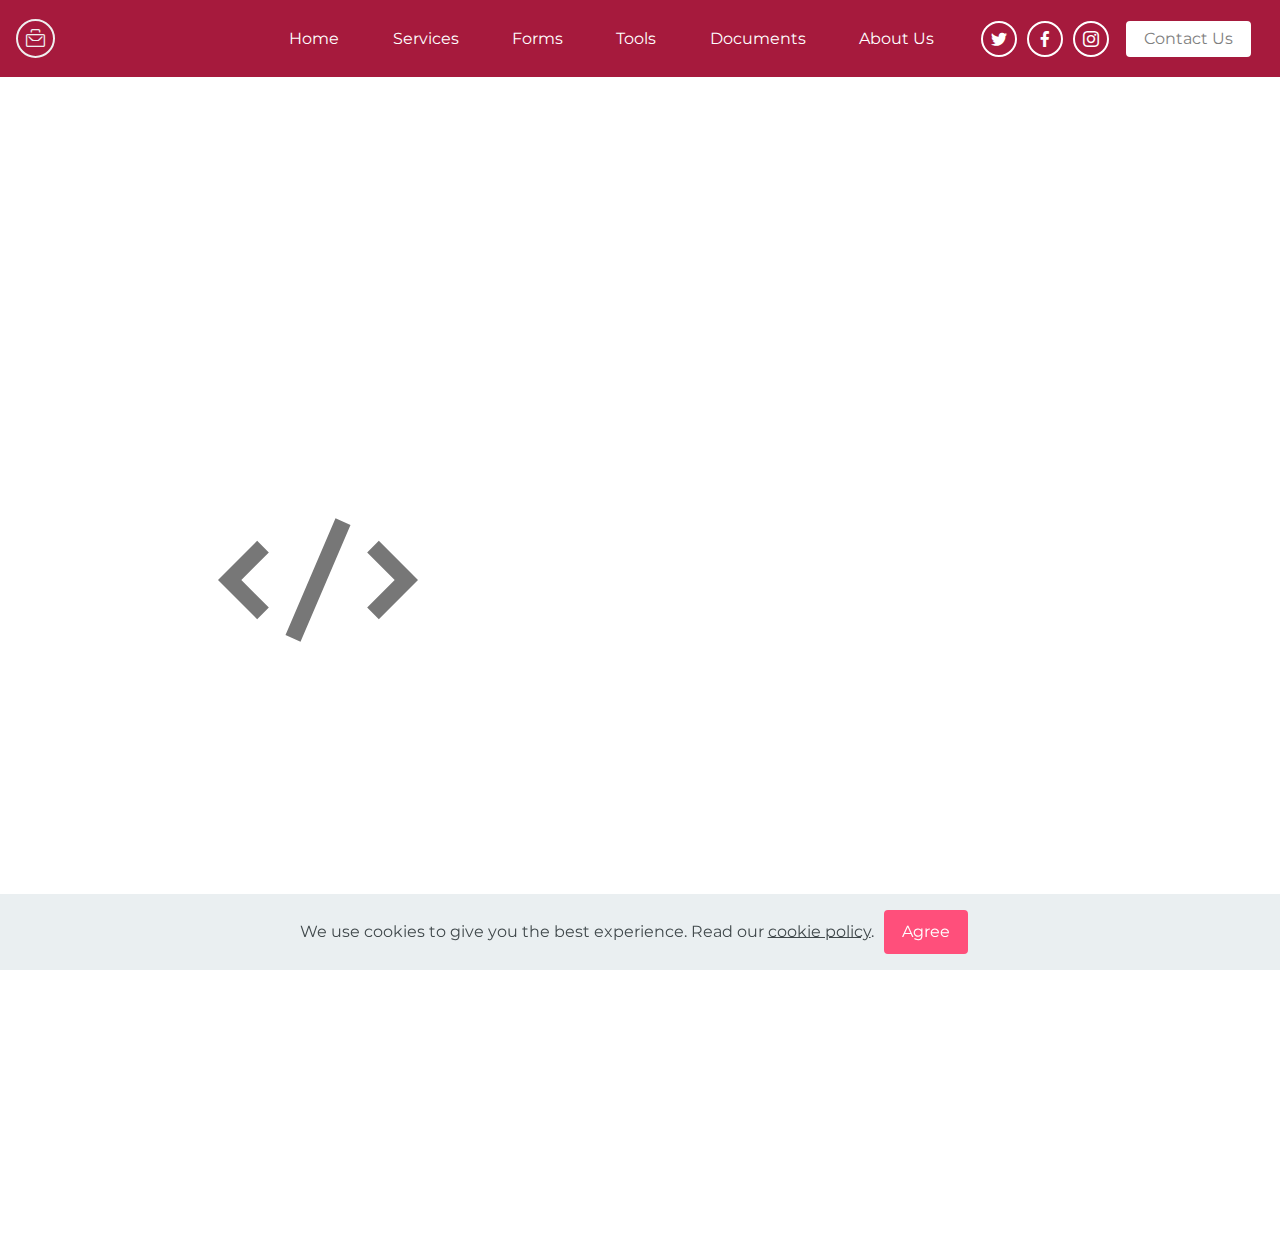
==== commit 38ee296d: "Add files via upload" ====
--- a/Form_Meeting_Logs.html
+++ b/Form_Meeting_Logs.html
@@ -6,7 +6,7 @@
   <meta http-equiv="X-UA-Compatible" content="IE=edge">
   <meta name="generator" content="Mobirise v4.12.3, mobirise.com">
   <meta name="viewport" content="width=device-width, initial-scale=1, minimum-scale=1">
-  <link rel="shortcut icon" href="assets/images/800px-lady-with-an-ermine-leonardo-da-vinci-google-art-project-128x172.png" type="image/x-icon">
+  <link rel="shortcut icon" href="assets/images/logo-500-128x96.png" type="image/x-icon">
   <meta name="description" content="Form_Meeting_Logs">
   
   
@@ -108,7 +108,7 @@
     <iframe width="640px" height="480px" src="https://forms.office.com/Pages/ResponsePage.aspx?id=DQSIkWdsW0yxEjajBLZtrQAAAAAAAAAAAAYAAIggKUZURURYWEVFUFMySlBMMTRMNDM4R0M5WTIySS4u&amp;embed=true" frameborder="5" marginwidth="10" marginheight="10" style="border: none; max-width:500%; max-height:400vh" allowfullscreen="1" webkitallowfullscreen="1" mozallowfullscreen="1" msallowfullscreen=""> </iframe>
 </div></div>
 
-<iframe width="640px" height="480px" src="https://forms.office.com/Pages/ResponsePage.aspx?id=DQSIkWdsW0yxEjajBLZtrQAAAAAAAAAAAAYAAIggKUZURURYWEVFUFMySlBMMTRMNDM4R0M5WTIySS4u&amp;embed=true" frameborder="0" marginwidth="0" marginheight="0" style="border: none; max-width:100%; max-height:100vh" allowfullscreen="" webkitallowfullscreen="" mozallowfullscreen="" msallowfullscreen="" class="cid-spAYeFLg3x" id="testimonials1-b" data-rv-view="73"> </iframe>
+<iframe width="640px" height="480px" src="https://forms.office.com/Pages/ResponsePage.aspx?id=DQSIkWdsW0yxEjajBLZtrQAAAAAAAAAAAAYAAIggKUZURURYWEVFUFMySlBMMTRMNDM4R0M5WTIySS4u&amp;embed=true" frameborder="0" marginwidth="0" marginheight="0" style="border: none; max-width:100%; max-height:100vh" allowfullscreen="" webkitallowfullscreen="" mozallowfullscreen="" msallowfullscreen="" class="cid-spAYeFLg3x" id="testimonials1-b" data-rv-view="187"> </iframe>
 
 
   <script src="assets/web/assets/jquery/jquery.min.js"></script>
